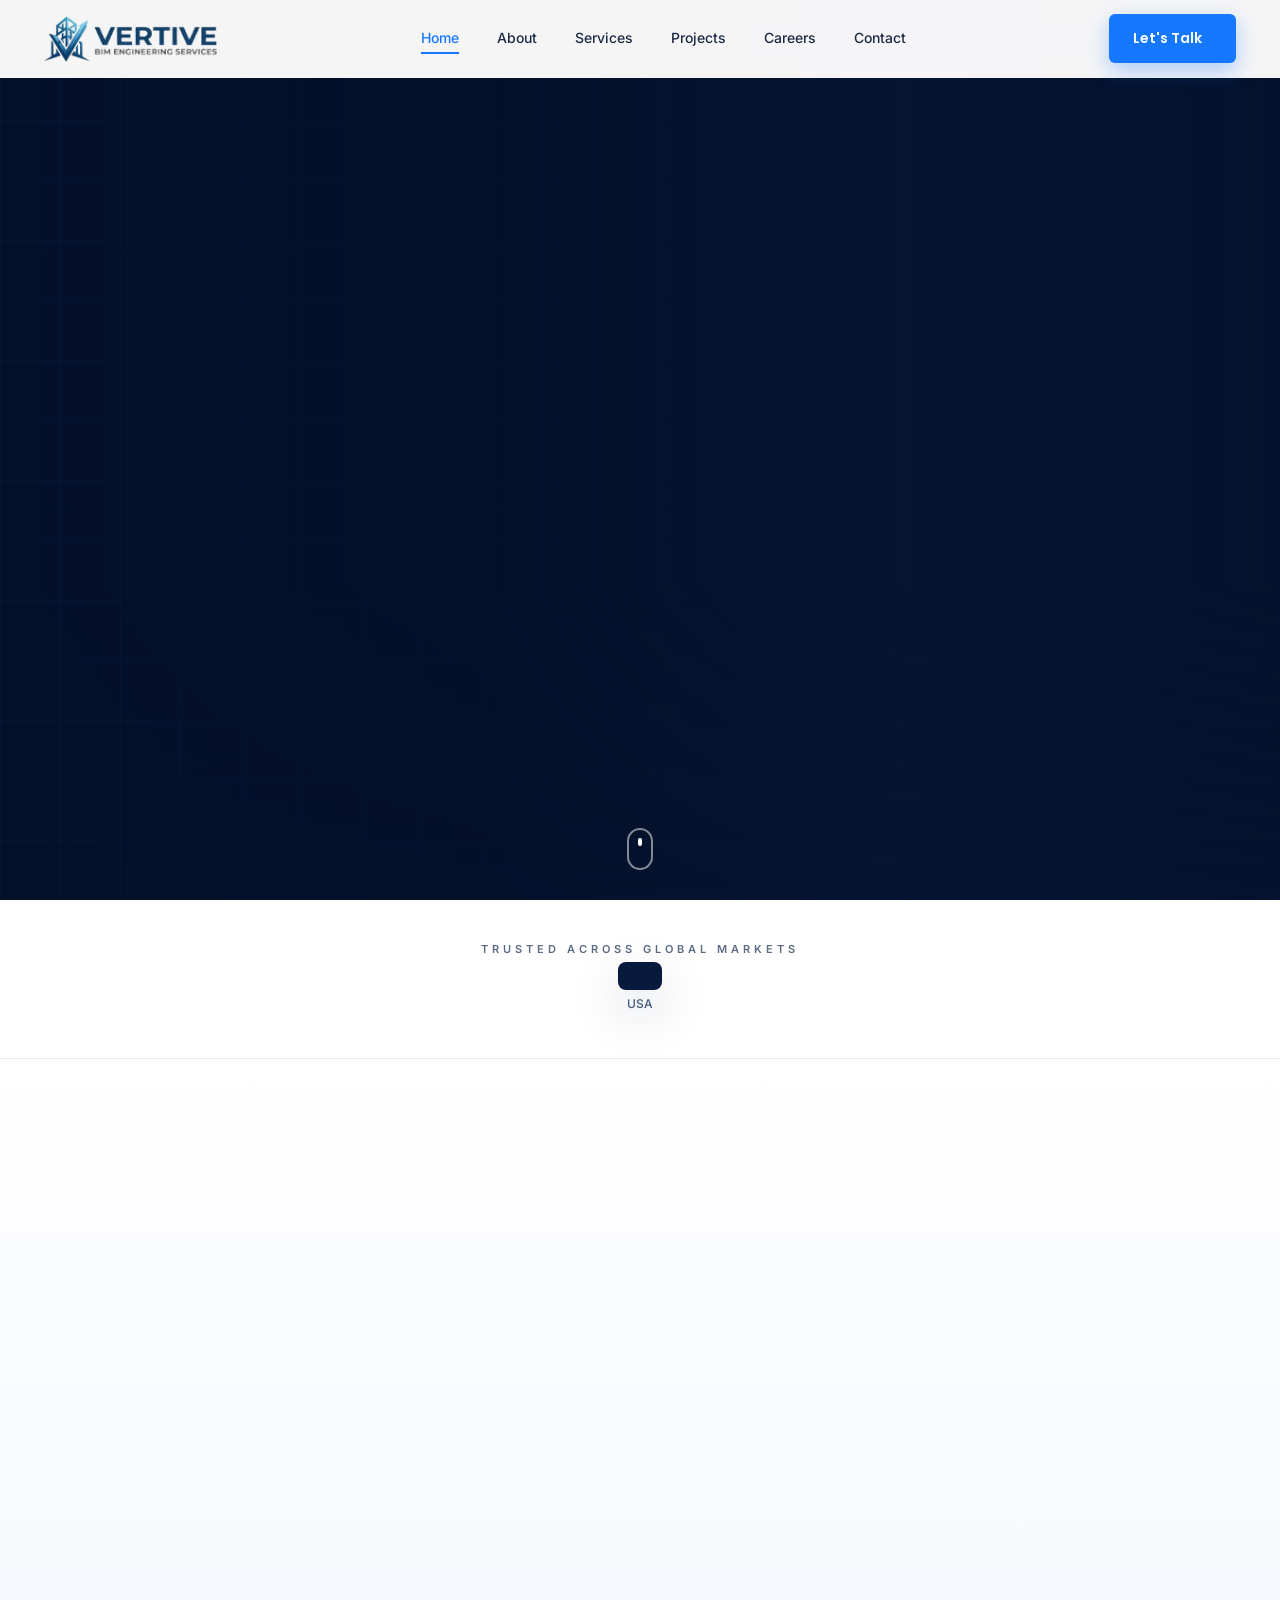
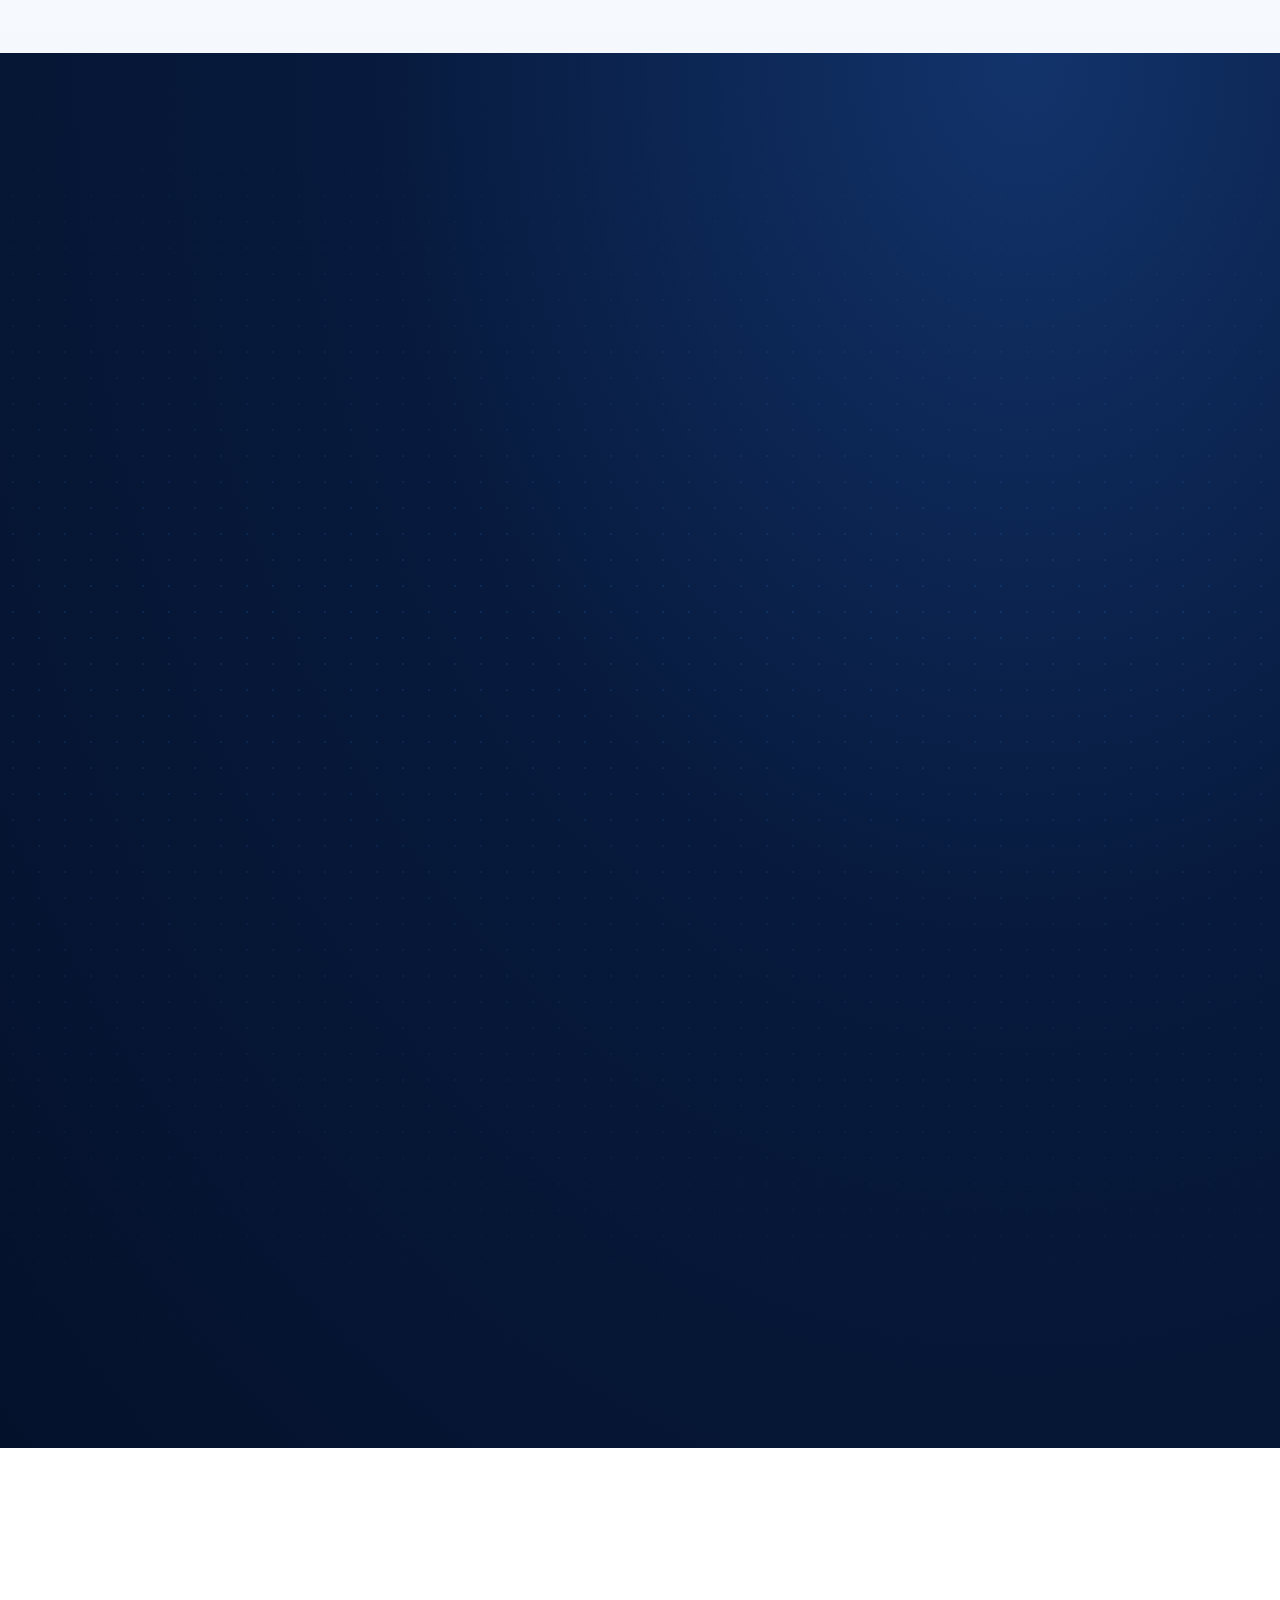
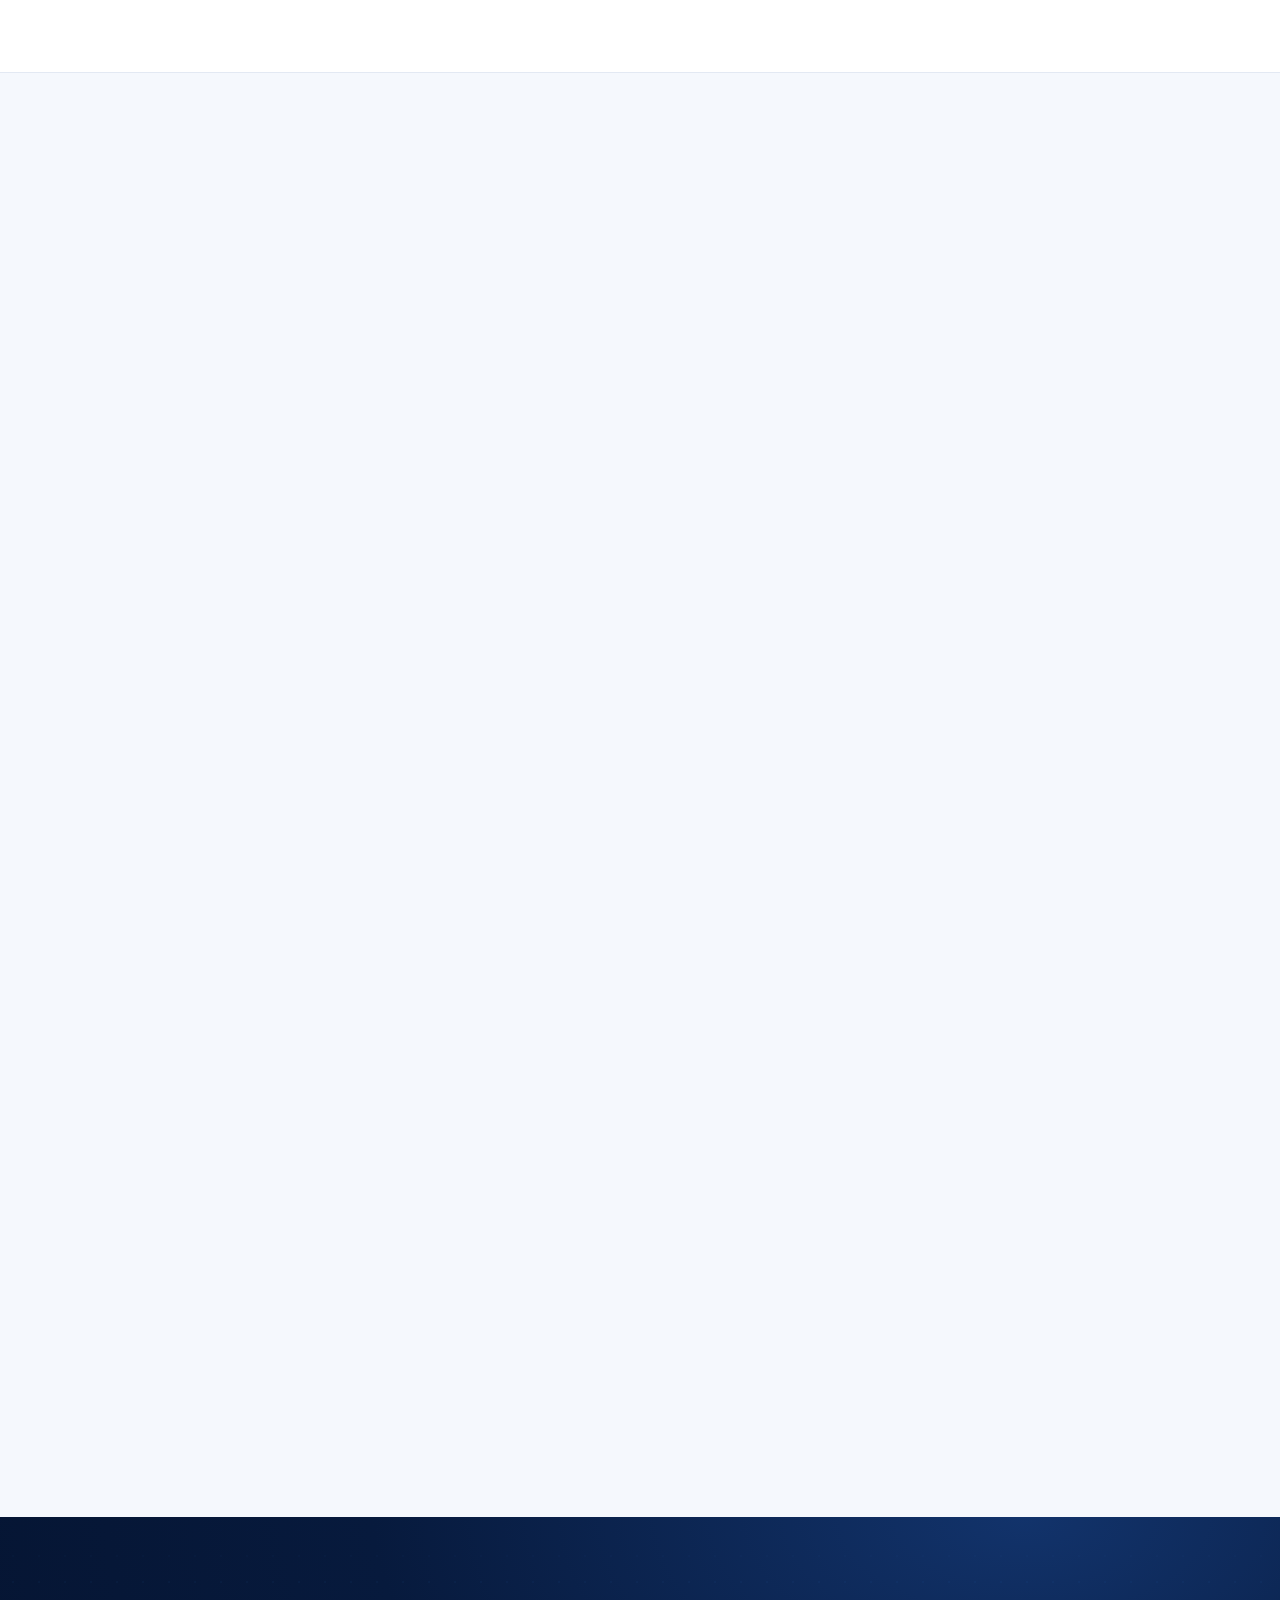
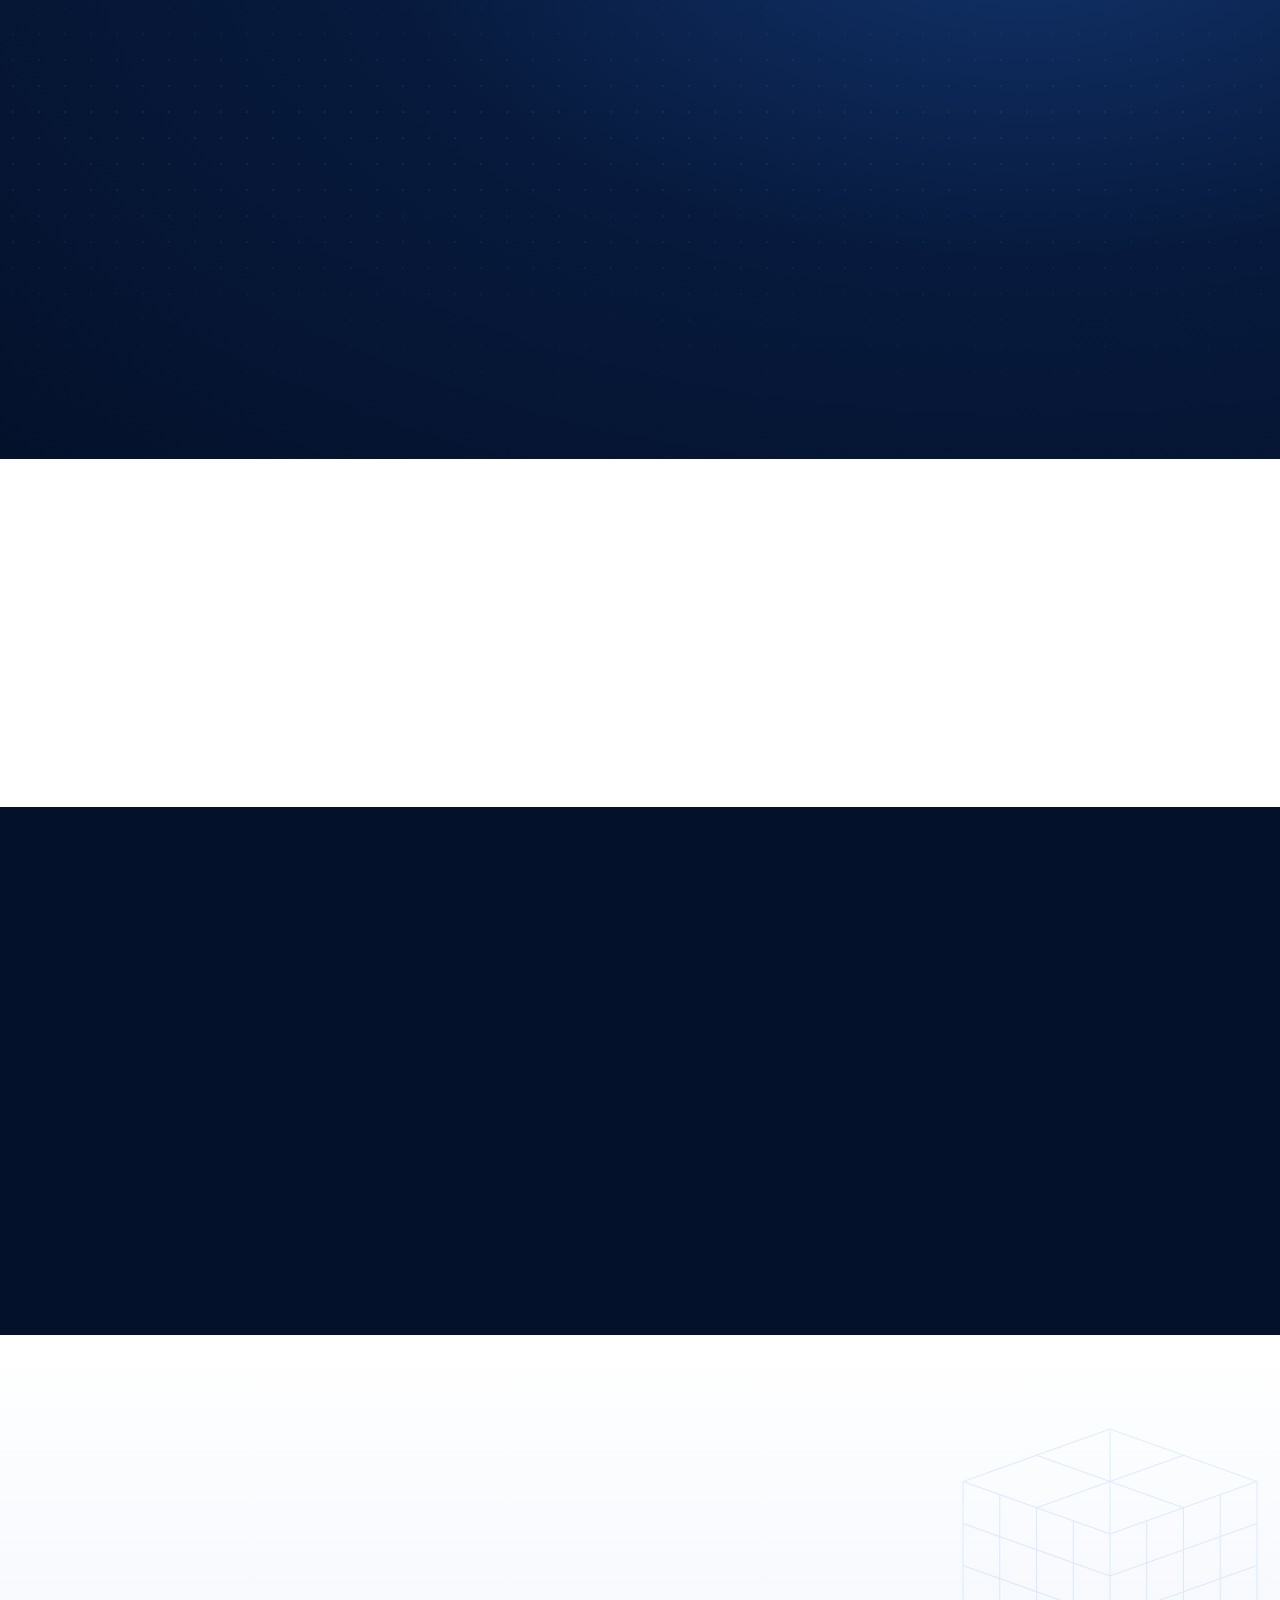
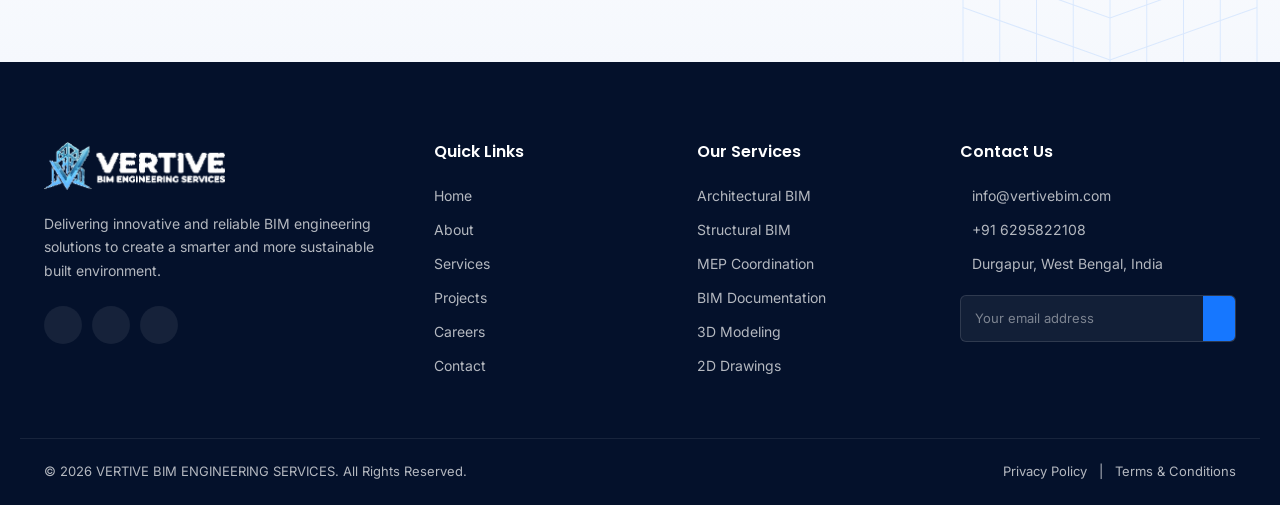
==== index.html @ 84da8fa1 "Initial commit: Vertive BIM Engineering Services website Co-Authored-By: Claude Opus 5.5 <noreply@an" ====
<!DOCTYPE html>
<html lang="en">
<head>
  <meta charset="UTF-8">
  <meta name="viewport" content="width=device-width, initial-scale=1.0">
  <title>VERTIVE BIM Engineering Services | BIM Engineering Solutions</title>
  <meta name="description" content="VERTIVE BIM Engineering Services delivers accurate, efficient and collaborative BIM services — Architectural, Structural, MEP coordination and BIM documentation.">
  <link rel="icon" type="image/png" href="assets/images/logo.png">

  <!-- Fonts -->
  <link rel="preconnect" href="https://fonts.googleapis.com">
  <link rel="preconnect" href="https://fonts.gstatic.com" crossorigin>
  <link href="https://fonts.googleapis.com/css2?family=Inter:wght@400;500;600&family=Poppins:wght@500;600;700;800&display=swap" rel="stylesheet">

  <!-- Libraries -->
  <link rel="stylesheet" href="https://cdn.jsdelivr.net/npm/remixicon@4.3.0/fonts/remixicon.css">
  <link rel="stylesheet" href="https://cdn.jsdelivr.net/npm/swiper@11.1.14/swiper-bundle.min.css">
  <link rel="stylesheet" href="https://cdn.jsdelivr.net/npm/aos@2.3.4/dist/aos.css">
  <link rel="stylesheet" href="https://cdn.jsdelivr.net/npm/glightbox@3.3.0/dist/css/glightbox.min.css">

  <link rel="stylesheet" href="assets/css/style.css">
</head>
<body>

  <!-- Preloader -->
  <div class="preloader" id="preloader">
    <img src="assets/images/logo.png" alt="VERTIVE">
    <span class="preloader-bar"></span>
  </div>

  <!-- ================= HEADER ================= -->
  <header class="header" id="header">
    <div class="container header-inner">
      <a href="#home" class="logo"><img src="assets/images/logo-horizontal.png" alt="VERTIVE BIM Engineering Services"></a>

      <nav class="nav" id="nav">
        <ul>
          <li><a href="#home" class="active">Home</a></li>
          <li><a href="about">About</a></li>
          <li><a href="#services">Services</a></li>
          <li><a href="#projects">Projects</a></li>
          <li><a href="careers">Careers</a></li>
          <li><a href="contact">Contact</a></li>
        </ul>
        <a href="#contact" class="btn btn-primary nav-cta-mobile">Let's Talk <i class="ri-arrow-right-line"></i></a>
      </nav>

      <a href="#contact" class="btn btn-primary header-cta">Let's Talk <i class="ri-arrow-right-line"></i></a>
      <button class="nav-toggle" id="navToggle" aria-label="Toggle menu"><span></span><span></span><span></span></button>
    </div>
  </header>

  <!-- ================= HERO ================= -->
  <section class="hero" id="home">
    <div class="hero-bg"></div>
    <div class="hero-grid"></div>
    <div class="container hero-inner">
      <div class="hero-content">
        <div class="hero-eyebrow" data-aos="fade-up">
          <span>Plan</span><span>Model</span><span>Coordinate</span><span>Deliver</span><i class="line"></i>
        </div>
        <h1 data-aos="fade-up" data-aos-delay="100">BIM Engineering <span class="text-accent">Solutions</span></h1>
        <p class="hero-text" data-aos="fade-up" data-aos-delay="200">
          Delivering accurate, efficient and collaborative BIM services
          for a <span class="typed" id="typed"></span>
        </p>
        <div class="hero-btns" data-aos="fade-up" data-aos-delay="300">
          <a href="#services" class="btn btn-primary">Explore Our Services <i class="ri-arrow-right-line"></i></a>
          <a href="#projects" class="btn btn-outline-light">View Projects <span class="play"><i class="ri-play-fill"></i></span></a>
        </div>
        <ul class="hero-features" data-aos="fade-up" data-aos-delay="400">
          <li><i class="ri-box-3-line"></i><span>High Accuracy<br>3D Models</span></li>
          <li><i class="ri-settings-5-line"></i><span>Better Project<br>Coordination</span></li>
          <li><i class="ri-timer-flash-line"></i><span>Faster &amp; Cost-Effective<br>Delivery</span></li>
        </ul>
      </div>
    </div>
    <a href="#markets" class="scroll-down" aria-label="Scroll down"><span></span></a>
  </section>

  <!-- ================= MARKETS ================= -->
  <section class="markets" id="markets">
    <div class="container">
      <p class="markets-title">Trusted Across Global Markets</p>
      <div class="swiper markets-swiper">
        <div class="swiper-wrapper">
          <div class="swiper-slide market"><i class="ri-government-line"></i><span>USA</span></div>
          <div class="swiper-slide market"><i class="ri-bank-line"></i><span>UK</span></div>
          <div class="swiper-slide market"><i class="ri-building-4-line"></i><span>UAE</span></div>
          <div class="swiper-slide market"><i class="ri-building-2-line"></i><span>Canada</span></div>
          <div class="swiper-slide market"><i class="ri-community-line"></i><span>Australia</span></div>
          <div class="swiper-slide market"><i class="ri-building-line"></i><span>Singapore</span></div>
          <div class="swiper-slide market"><i class="ri-ancient-pavilion-line"></i><span>India</span></div>
        </div>
      </div>
    </div>
  </section>

  <!-- ================= ABOUT ================= -->
  <section class="about section" id="about">
    <div class="container about-inner">
      <div class="about-content" data-aos="fade-right">
        <span class="eyebrow">About Vertive</span>
        <h2 class="section-title">Engineering Precision <span class="text-accent">Through BIM</span></h2>
        <p>
          VERTIVE BIM ENGINEERING SERVICES is a dedicated BIM and engineering solutions provider,
          delivering high-quality models, drawings and coordination support for architecture, structure
          and MEP disciplines. We combine technical expertise with modern BIM workflows to help clients
          build smarter and faster.
        </p>
        <a href="about" class="btn btn-primary">Learn More About Us <i class="ri-arrow-right-line"></i></a>
      </div>

      <div class="about-media" data-aos="fade-left">
        <div class="about-img">
          <img src="https://images.unsplash.com/photo-1487958449943-2429e8be8625?w=1200&q=80&auto=format&fit=crop" alt="Modern building designed with BIM" loading="lazy">
        </div>
        <div class="about-badge">
          <span class="badge-icon"><i class="ri-building-2-line"></i></span>
          <strong>Building Ideas<br>Into Reality</strong>
        </div>
        <ul class="about-tags">
          <li>People</li><li>Process</li><li>Technology</li><li>Better Projects</li>
        </ul>
      </div>
    </div>
  </section>

  <!-- ================= SERVICES ================= -->
  <section class="services section dark-section" id="services">
    <div class="container">
      <div class="section-head split">
        <div data-aos="fade-up">
          <span class="eyebrow light">Our Services</span>
          <h2 class="section-title light">Comprehensive BIM Solutions<br>for <span class="text-accent">Every Project Need</span></h2>
        </div>
        <div class="section-head-side" data-aos="fade-up" data-aos-delay="100">
          <p>From concept to construction, we provide end-to-end BIM services tailored to your project requirements.</p>
          <a href="#services" class="btn btn-primary btn-sm">View All Services <i class="ri-arrow-right-line"></i></a>
        </div>
      </div>

      <div class="swiper services-swiper" data-aos="fade-up" data-aos-delay="150">
        <div class="swiper-wrapper">
          <article class="swiper-slide service-card">
            <div class="service-img"><img src="https://images.unsplash.com/photo-1545324418-cc1a3fa10c00?w=700&q=80&auto=format&fit=crop" alt="Architectural BIM" loading="lazy"></div>
            <div class="service-body">
              <span class="service-icon"><i class="ri-building-4-line"></i></span>
              <h3>Architectural BIM</h3>
              <p>Detailed and coordinated architectural models for better design, visualization and execution.</p>
              <a href="#contact" class="service-link" aria-label="Architectural BIM"><i class="ri-arrow-right-line"></i></a>
            </div>
          </article>
          <article class="swiper-slide service-card">
            <div class="service-img"><img src="https://images.unsplash.com/photo-1508450859948-4e04fabaa4ea?w=700&q=80&auto=format&fit=crop" alt="Structural BIM" loading="lazy"></div>
            <div class="service-body">
              <span class="service-icon"><i class="ri-building-line"></i></span>
              <h3>Structural BIM</h3>
              <p>Accurate structural modelling and detailing to support safe, efficient and buildable structures.</p>
              <a href="#contact" class="service-link" aria-label="Structural BIM"><i class="ri-arrow-right-line"></i></a>
            </div>
          </article>
          <article class="swiper-slide service-card">
            <div class="service-img"><img src="https://images.unsplash.com/photo-1504307651254-35680f356dfd?w=700&q=80&auto=format&fit=crop" alt="MEP Coordination" loading="lazy"></div>
            <div class="service-body">
              <span class="service-icon"><i class="ri-git-merge-line"></i></span>
              <h3>MEP Coordination</h3>
              <p>Integrated modelling and clash-free coordination for mechanical, electrical and plumbing systems.</p>
              <a href="#contact" class="service-link" aria-label="MEP Coordination"><i class="ri-arrow-right-line"></i></a>
            </div>
          </article>
          <article class="swiper-slide service-card">
            <div class="service-img"><img src="https://images.unsplash.com/photo-1581092160562-40aa08e78837?w=700&q=80&auto=format&fit=crop" alt="BIM Documentation" loading="lazy"></div>
            <div class="service-body">
              <span class="service-icon"><i class="ri-file-list-3-line"></i></span>
              <h3>BIM Documentation</h3>
              <p>High-quality drawings, schedules and documentation to support construction and facility management.</p>
              <a href="#contact" class="service-link" aria-label="BIM Documentation"><i class="ri-arrow-right-line"></i></a>
            </div>
          </article>
          <article class="swiper-slide service-card">
            <div class="service-img"><img src="https://images.unsplash.com/photo-1493397212122-2b85dda8106b?w=700&q=80&auto=format&fit=crop" alt="3D Modeling" loading="lazy"></div>
            <div class="service-body">
              <span class="service-icon"><i class="ri-box-3-line"></i></span>
              <h3>3D Modeling</h3>
              <p>LOD 100–500 parametric models that bring design intent to life before construction begins.</p>
              <a href="#contact" class="service-link" aria-label="3D Modeling"><i class="ri-arrow-right-line"></i></a>
            </div>
          </article>
          <article class="swiper-slide service-card">
            <div class="service-img"><img src="https://images.unsplash.com/photo-1503387762-592deb58ef4e?w=700&q=80&auto=format&fit=crop" alt="2D Drawings" loading="lazy"></div>
            <div class="service-body">
              <span class="service-icon"><i class="ri-draft-line"></i></span>
              <h3>2D Drawings</h3>
              <p>Precise CAD drafting, shop drawings and as-built sets produced to international standards.</p>
              <a href="#contact" class="service-link" aria-label="2D Drawings"><i class="ri-arrow-right-line"></i></a>
            </div>
          </article>
        </div>
        <div class="slider-nav">
          <button class="slider-btn services-prev" aria-label="Previous"><i class="ri-arrow-left-line"></i></button>
          <div class="swiper-pagination services-pagination"></div>
          <button class="slider-btn services-next" aria-label="Next"><i class="ri-arrow-right-line"></i></button>
        </div>
      </div>
    </div>
  </section>

  <!-- ================= STATS ================= -->
  <section class="stats">
    <div class="container stats-grid">
      <div class="stat" data-aos="zoom-in"><h3><span class="counter" data-target="100">0</span>+</h3><p>Projects Delivered</p></div>
      <div class="stat" data-aos="zoom-in" data-aos-delay="100"><h3><span class="counter" data-target="50">0</span>+</h3><p>Happy Clients</p></div>
      <div class="stat" data-aos="zoom-in" data-aos-delay="200"><h3><span class="counter" data-target="3">0</span>+</h3><p>Countries Served</p></div>
      <div class="stat" data-aos="zoom-in" data-aos-delay="300"><h3><span class="counter" data-target="99">0</span>%</h3><p>Accuracy Focus</p></div>
    </div>
  </section>

  <!-- ================= PROJECTS ================= -->
  <section class="projects section" id="projects">
    <div class="container">
      <div class="section-head split">
        <div data-aos="fade-up">
          <span class="eyebrow">Featured Projects</span>
          <h2 class="section-title">Our Recent <span class="text-accent">Work</span></h2>
        </div>
        <div class="section-head-side right" data-aos="fade-up" data-aos-delay="100">
          <div class="filter" id="projectFilter">
            <button class="active" data-filter="all">All</button>
            <button data-filter="arch">Architectural</button>
            <button data-filter="struct">Structural</button>
            <button data-filter="mep">MEP</button>
          </div>
          <a href="#projects" class="btn btn-outline btn-sm">View All Projects <i class="ri-arrow-right-line"></i></a>
        </div>
      </div>

      <div class="swiper projects-swiper" data-aos="fade-up" data-aos-delay="150">
        <div class="swiper-wrapper">
          <div class="swiper-slide project-card" data-cat="arch">
            <a href="https://images.unsplash.com/photo-1582407947304-fd86f028f716?w=1600&q=80&auto=format" class="glightbox" data-gallery="projects" data-title="Commercial Building" data-description="Architectural BIM">
              <img src="https://images.unsplash.com/photo-1582407947304-fd86f028f716?w=700&q=80&auto=format&fit=crop" alt="Commercial Building" loading="lazy">
              <div class="project-info"><div><h4>Commercial Building</h4><span>Architectural BIM</span></div><i class="ri-arrow-right-line"></i></div>
            </a>
          </div>
          <div class="swiper-slide project-card" data-cat="struct">
            <a href="https://images.unsplash.com/photo-1479839672679-a46483c0e7c8?w=1600&q=80&auto=format" class="glightbox" data-gallery="projects" data-title="Residential Tower" data-description="Structural BIM">
              <img src="https://images.unsplash.com/photo-1479839672679-a46483c0e7c8?w=700&q=80&auto=format&fit=crop" alt="Residential Tower" loading="lazy">
              <div class="project-info"><div><h4>Residential Tower</h4><span>Structural BIM</span></div><i class="ri-arrow-right-line"></i></div>
            </a>
          </div>
          <div class="swiper-slide project-card" data-cat="mep">
            <a href="https://images.unsplash.com/photo-1565008447742-97f6f38c985c?w=1600&q=80&auto=format" class="glightbox" data-gallery="projects" data-title="Industrial Facility" data-description="MEP Coordination">
              <img src="https://images.unsplash.com/photo-1565008447742-97f6f38c985c?w=700&q=80&auto=format&fit=crop" alt="Industrial Facility" loading="lazy">
              <div class="project-info"><div><h4>Industrial Facility</h4><span>MEP Coordination</span></div><i class="ri-arrow-right-line"></i></div>
            </a>
          </div>
          <div class="swiper-slide project-card" data-cat="arch">
            <a href="https://images.unsplash.com/photo-1460472178825-e5240623afd5?w=1600&q=80&auto=format" class="glightbox" data-gallery="projects" data-title="Mixed-Use Development" data-description="BIM Documentation">
              <img src="https://images.unsplash.com/photo-1460472178825-e5240623afd5?w=700&q=80&auto=format&fit=crop" alt="Mixed-Use Development" loading="lazy">
              <div class="project-info"><div><h4>Mixed-Use Development</h4><span>BIM Documentation</span></div><i class="ri-arrow-right-line"></i></div>
            </a>
          </div>
          <div class="swiper-slide project-card" data-cat="struct">
            <a href="https://images.unsplash.com/photo-1448630360428-65456885c650?w=1600&q=80&auto=format" class="glightbox" data-gallery="projects" data-title="Corporate Office" data-description="Structural BIM">
              <img src="https://images.unsplash.com/photo-1448630360428-65456885c650?w=700&q=80&auto=format&fit=crop" alt="Corporate Office" loading="lazy">
              <div class="project-info"><div><h4>Corporate Office</h4><span>Structural BIM</span></div><i class="ri-arrow-right-line"></i></div>
            </a>
          </div>
          <div class="swiper-slide project-card" data-cat="mep">
            <a href="https://images.unsplash.com/photo-1600585154340-be6161a56a0c?w=1600&q=80&auto=format" class="glightbox" data-gallery="projects" data-title="Luxury Villa" data-description="MEP Coordination">
              <img src="https://images.unsplash.com/photo-1600585154340-be6161a56a0c?w=700&q=80&auto=format&fit=crop" alt="Luxury Villa" loading="lazy">
              <div class="project-info"><div><h4>Luxury Villa</h4><span>MEP Coordination</span></div><i class="ri-arrow-right-line"></i></div>
            </a>
          </div>
        </div>
        <div class="slider-nav dark">
          <button class="slider-btn projects-prev" aria-label="Previous"><i class="ri-arrow-left-line"></i></button>
          <div class="swiper-pagination projects-pagination"></div>
          <button class="slider-btn projects-next" aria-label="Next"><i class="ri-arrow-right-line"></i></button>
        </div>
      </div>
    </div>
  </section>

  <!-- ================= PROCESS ================= -->
  <section class="process section dark-section">
    <div class="process-bg"></div>
    <div class="container">
      <div class="section-head split">
        <div data-aos="fade-up">
          <span class="eyebrow light">Our Process</span>
          <h2 class="section-title light">A Streamlined Approach<br>for <span class="text-accent">Better Results</span></h2>
        </div>
        <div class="section-head-side" data-aos="fade-up" data-aos-delay="100">
          <p>We follow a structured BIM workflow to ensure quality, accuracy and on-time delivery.</p>
        </div>
      </div>

      <div class="process-steps">
        <div class="step" data-aos="fade-up" data-aos-delay="0">
          <div class="step-icon"><i class="ri-file-search-line"></i></div>
          <span class="step-no">01</span>
          <h4>Understand<br>Project Requirements</h4>
        </div>
        <div class="step" data-aos="fade-up" data-aos-delay="100">
          <div class="step-icon"><i class="ri-route-line"></i></div>
          <span class="step-no">02</span>
          <h4>Plan &amp; Define<br>BIM Strategy</h4>
        </div>
        <div class="step" data-aos="fade-up" data-aos-delay="200">
          <div class="step-icon"><i class="ri-stack-line"></i></div>
          <span class="step-no">03</span>
          <h4>Model &amp; Coordinate<br>Across Disciplines</h4>
        </div>
        <div class="step" data-aos="fade-up" data-aos-delay="300">
          <div class="step-icon"><i class="ri-shield-check-line"></i></div>
          <span class="step-no">04</span>
          <h4>Quality Check<br>&amp; Revisions</h4>
        </div>
        <div class="step" data-aos="fade-up" data-aos-delay="400">
          <div class="step-icon"><i class="ri-send-plane-line"></i></div>
          <span class="step-no">05</span>
          <h4>Deliver<br>Final Outputs</h4>
        </div>
      </div>
    </div>
  </section>

  <!-- ================= WHY US ================= -->
  <section class="why section">
    <div class="container why-inner">
      <div data-aos="fade-right">
        <span class="eyebrow">Why Choose Vertive</span>
        <h2 class="section-title">Your BIM Partner<br>for Long-Term <span class="text-accent">Success</span></h2>
      </div>
      <div class="why-grid">
        <div class="why-item" data-aos="fade-up"><span class="why-icon"><i class="ri-team-line"></i></span><h4>Skilled<br>BIM Professionals</h4></div>
        <div class="why-item" data-aos="fade-up" data-aos-delay="100"><span class="why-icon"><i class="ri-global-line"></i></span><h4>Global Project<br>Experience</h4></div>
        <div class="why-item" data-aos="fade-up" data-aos-delay="200"><span class="why-icon"><i class="ri-cpu-line"></i></span><h4>Technology<br>Driven Workflows</h4></div>
        <div class="why-item" data-aos="fade-up" data-aos-delay="300"><span class="why-icon"><i class="ri-medal-line"></i></span><h4>Commitment<br>to Quality</h4></div>
      </div>
    </div>
  </section>

  <!-- ================= CAREERS ================= -->
  <section class="careers" id="careers">
    <div class="careers-bg"></div>
    <div class="container careers-inner">
      <div class="careers-content" data-aos="fade-right">
        <span class="eyebrow light">Careers</span>
        <h2 class="section-title light">Grow Your Career<br>With Us</h2>
        <p>Be a part of a team that values innovation, collaboration and continuous learning. Explore exciting opportunities and build your future with VERTIVE.</p>
        <a href="careers#openings" class="btn btn-primary">View Current Openings <i class="ri-arrow-right-line"></i></a>
      </div>
      <div class="careers-card" data-aos="fade-left" data-aos-delay="150">
        <span class="badge-icon"><i class="ri-building-2-line"></i></span>
        <div><strong>Build Your Future</strong><span>With a Team That Builds Better Projects</span></div>
      </div>
    </div>
  </section>

  <!-- ================= CTA / CONTACT ================= -->
  <section class="cta section" id="contact">
    <div class="container cta-inner">
      <div data-aos="fade-right">
        <span class="eyebrow">Let's Work Together</span>
        <h2 class="section-title">Ready to Bring Your<br><span class="text-accent">Project to Life?</span></h2>
      </div>
      <div class="cta-side" data-aos="fade-left">
        <p>Partner with VERTIVE BIM ENGINEERING SERVICES for reliable and high-quality BIM solutions tailored to your goals.</p>
        <button class="btn btn-primary" data-open-modal="contactModal">Get in Touch <i class="ri-arrow-right-line"></i></button>
      </div>
    </div>
    <svg class="cta-wire" viewBox="0 0 400 300" fill="none" aria-hidden="true">
      <g stroke="currentColor" stroke-width="1">
        <path d="M60 280 L60 90 L200 40 L340 90 L340 280 Z"/>
        <path d="M60 90 L200 140 L340 90 M200 140 L200 280"/>
        <path d="M60 130 L200 180 L340 130 M60 170 L200 220 L340 170 M60 210 L200 260 L340 210"/>
        <path d="M95 102 L95 292 M130 115 L130 300 M165 127 L165 300 M235 127 L235 300 M270 115 L270 300 M305 102 L305 292"/>
        <path d="M200 40 L200 140 M130 65 L270 115 M270 65 L130 115"/>
      </g>
    </svg>
  </section>

  <!-- ================= FOOTER ================= -->
  <footer class="footer">
    <div class="container footer-grid">
      <div class="footer-brand">
        <a href="#home" class="footer-logo"><img src="assets/images/logo-horizontal-white.png" alt="VERTIVE"></a>
        <p>Delivering innovative and reliable BIM engineering solutions to create a smarter and more sustainable built environment.</p>
        <div class="socials">
          <a href="#" aria-label="LinkedIn"><i class="ri-linkedin-fill"></i></a>
          <a href="#" aria-label="Instagram"><i class="ri-instagram-line"></i></a>
          <a href="#" aria-label="YouTube"><i class="ri-youtube-fill"></i></a>
        </div>
      </div>
      <div>
        <h5>Quick Links</h5>
        <ul>
          <li><a href="#home">Home</a></li><li><a href="about">About</a></li><li><a href="#services">Services</a></li>
          <li><a href="#projects">Projects</a></li><li><a href="careers">Careers</a></li><li><a href="contact">Contact</a></li>
        </ul>
      </div>
      <div>
        <h5>Our Services</h5>
        <ul>
          <li><a href="#services">Architectural BIM</a></li><li><a href="#services">Structural BIM</a></li><li><a href="#services">MEP Coordination</a></li>
          <li><a href="#services">BIM Documentation</a></li><li><a href="#services">3D Modeling</a></li><li><a href="#services">2D Drawings</a></li>
        </ul>
      </div>
      <div>
        <h5>Contact Us</h5>
        <ul class="contact-list">
          <li><i class="ri-mail-line"></i><a href="mailto:info@vertivebim.com">info@vertivebim.com</a></li>
          <li><i class="ri-phone-line"></i><a href="tel:+916295822108">+91 6295822108</a></li>
          <li><i class="ri-map-pin-line"></i><span>Durgapur, West Bengal, India</span></li>
        </ul>
        <form class="newsletter" id="newsletterForm" novalidate>
          <input type="email" name="email" placeholder="Your email address" required>
          <button type="submit" aria-label="Subscribe"><i class="ri-send-plane-fill"></i></button>
        </form>
      </div>
    </div>
    <div class="container footer-bottom">
      <p>&copy; <span id="year">2026</span> VERTIVE BIM ENGINEERING SERVICES. All Rights Reserved.</p>
      <div><a href="#">Privacy Policy</a><span>|</span><a href="#">Terms &amp; Conditions</a></div>
    </div>
  </footer>

  <!-- ================= CONTACT MODAL ================= -->
  <div class="modal" id="contactModal" aria-hidden="true">
    <div class="modal-overlay" data-close-modal></div>
    <div class="modal-box" role="dialog" aria-modal="true" aria-labelledby="modalTitle">
      <button class="modal-close" data-close-modal aria-label="Close"><i class="ri-close-line"></i></button>
      <span class="eyebrow">Get in Touch</span>
      <h3 id="modalTitle">Tell Us About Your Project</h3>
      <!-- action points to the future PHP endpoint; JS submits it via AJAX -->
      <form id="contactForm" action="php/contact.php" method="POST" novalidate>
        <div class="form-row">
          <div class="field"><input type="text" name="name" id="cf-name" placeholder=" " required><label for="cf-name">Full Name *</label></div>
          <div class="field"><input type="email" name="email" id="cf-email" placeholder=" " required><label for="cf-email">Email Address *</label></div>
        </div>
        <div class="form-row">
          <div class="field"><input type="tel" name="phone" id="cf-phone" placeholder=" "><label for="cf-phone">Phone</label></div>
          <div class="field">
            <select name="service" id="cf-service" required>
              <option value="" selected disabled hidden></option>
              <option>Architectural BIM</option><option>Structural BIM</option><option>MEP Coordination</option>
              <option>BIM Documentation</option><option>3D Modeling</option><option>2D Drawings</option>
            </select>
            <label for="cf-service">Service *</label>
          </div>
        </div>
        <div class="field"><textarea name="message" id="cf-message" rows="4" placeholder=" " required></textarea><label for="cf-message">Project Details *</label></div>
        <button type="submit" class="btn btn-primary btn-block"><span class="btn-text">Send Message</span> <i class="ri-send-plane-line"></i></button>
        <p class="form-status" id="formStatus" role="status"></p>
      </form>
    </div>
  </div>

  <!-- Back to top -->
  <button class="back-top" id="backTop" aria-label="Back to top"><i class="ri-arrow-up-line"></i></button>

  <!-- Toast -->
  <div class="toast" id="toast"></div>

  <!-- Scripts -->
  <script src="https://cdn.jsdelivr.net/npm/swiper@11.1.14/swiper-bundle.min.js"></script>
  <script src="https://cdn.jsdelivr.net/npm/aos@2.3.4/dist/aos.js"></script>
  <script src="https://cdn.jsdelivr.net/npm/countup.js@2.8.0/dist/countUp.umd.js"></script>
  <script src="https://cdn.jsdelivr.net/npm/typed.js@2.1.0/dist/typed.umd.js"></script>
  <script src="https://cdn.jsdelivr.net/npm/glightbox@3.3.0/dist/js/glightbox.min.js"></script>
  <script src="assets/js/main.js"></script>
</body>
</html>
---- assets/css/style.css ----
/* =========================================================
   VERTIVE BIM Engineering Services — Main Stylesheet
   ========================================================= */

:root {
  --navy-900: #04112b;
  --navy-800: #071a3d;
  --navy-700: #0b2552;
  --navy-600: #12336b;
  --blue: #1677ff;
  --blue-600: #0d63e0;
  --blue-light: #3d9bff;
  --sky: #e9f2ff;
  --text: #1d2a44;
  --muted: #5d6b85;
  --line: #e3e9f3;
  --bg: #ffffff;
  --bg-soft: #f5f8fd;
  --white: #ffffff;

  --font-head: 'Poppins', sans-serif;
  --font-body: 'Inter', sans-serif;

  --radius: 10px;
  --radius-sm: 6px;
  --shadow: 0 10px 30px rgba(7, 26, 61, .08);
  --shadow-lg: 0 20px 50px rgba(7, 26, 61, .18);
  --ease: cubic-bezier(.22, .61, .36, 1);
  --header-h: 78px;
}

*, *::before, *::after { box-sizing: border-box; margin: 0; padding: 0; }
html { scroll-behavior: smooth; scroll-padding-top: var(--header-h); }
body {
  font-family: var(--font-body);
  color: var(--text);
  background: var(--bg);
  font-size: 15px;
  line-height: 1.65;
  overflow-x: hidden;
  -webkit-font-smoothing: antialiased;
}
body.no-scroll { overflow: hidden; }
img { display: block; max-width: 100%; }
a { color: inherit; text-decoration: none; }
ul { list-style: none; }
button { font: inherit; cursor: pointer; border: 0; background: none; color: inherit; }

.container { width: 100%; max-width: 1240px; margin: 0 auto; padding: 0 24px; }
.section { padding: 100px 0; position: relative; }
.text-accent { color: var(--blue); }
.dark-section .text-accent, .hero .text-accent { color: var(--blue-light); }

/* ---------- Typography ---------- */
h1, h2, h3, h4, h5 { font-family: var(--font-head); line-height: 1.2; color: var(--navy-800); }
.section-title { font-size: clamp(28px, 3.4vw, 42px); font-weight: 700; margin-bottom: 18px; letter-spacing: -.5px; }
.section-title.light { color: var(--white); }

.eyebrow {
  display: inline-flex; align-items: center; gap: 14px;
  font-size: 11px; font-weight: 600; letter-spacing: 3px; text-transform: uppercase;
  color: var(--muted); margin-bottom: 14px;
}
.eyebrow::after { content: ""; width: 46px; height: 1px; background: var(--blue); }
.eyebrow.light { color: rgba(255,255,255,.75); }

/* ---------- Buttons ---------- */
.btn {
  display: inline-flex; align-items: center; justify-content: center; gap: 10px;
  padding: 13px 24px; border-radius: var(--radius-sm);
  font-family: var(--font-head); font-size: 14px; font-weight: 600;
  transition: all .35s var(--ease); white-space: nowrap; position: relative; overflow: hidden;
}
.btn i { transition: transform .35s var(--ease); font-size: 16px; }
.btn:hover i { transform: translateX(4px); }
.btn-primary { background: var(--blue); color: var(--white); box-shadow: 0 8px 22px rgba(22,119,255,.32); }
.btn-primary:hover { background: var(--blue-600); box-shadow: 0 12px 28px rgba(22,119,255,.45); transform: translateY(-2px); }
.btn-outline { border: 1.5px solid var(--blue); color: var(--blue); }
.btn-outline:hover { background: var(--blue); color: var(--white); }
.btn-outline-light { border: 1.5px solid rgba(255,255,255,.55); color: var(--white); padding: 10px 12px 10px 24px; }
.btn-outline-light:hover { background: rgba(255,255,255,.1); border-color: var(--white); }
.btn-outline-light .play {
  width: 30px; height: 30px; border-radius: 50%; border: 1.5px solid currentColor;
  display: grid; place-items: center;
}
.btn-outline-light:hover i { transform: none; }
.btn-sm { padding: 10px 18px; font-size: 13px; }
.btn-block { width: 100%; }

/* ---------- Preloader ---------- */
.preloader {
  position: fixed; inset: 0; z-index: 9999; background: var(--white);
  display: flex; flex-direction: column; align-items: center; justify-content: center; gap: 22px;
  transition: opacity .6s var(--ease), visibility .6s;
}
.preloader img { width: 120px; animation: pulse 1.6s ease-in-out infinite; }
.preloader-bar { width: 140px; height: 3px; background: var(--line); border-radius: 3px; overflow: hidden; position: relative; }
.preloader-bar::after { content: ""; position: absolute; inset: 0; width: 40%; background: var(--blue); animation: load 1.1s ease-in-out infinite; }
.preloader.hide { opacity: 0; visibility: hidden; }
@keyframes pulse { 50% { transform: scale(.94); opacity: .8; } }
@keyframes load { from { transform: translateX(-100%); } to { transform: translateX(260%); } }

/* ---------- Header ---------- */
.header {
  position: fixed; top: 0; left: 0; right: 0; z-index: 1000; height: var(--header-h);
  background: rgba(255,255,255,.96); backdrop-filter: blur(10px);
  border-bottom: 1px solid transparent; transition: all .35s var(--ease);
}
.header.scrolled { box-shadow: 0 6px 24px rgba(7,26,61,.08); border-color: var(--line); --header-h: 68px; height: 68px; }
.header-inner { height: 100%; display: flex; align-items: center; justify-content: space-between; gap: 30px; }
.logo img { height: 46px; width: auto; transition: height .35s var(--ease); }
.header.scrolled .logo img { height: 40px; }

.nav ul { display: flex; gap: 38px; }
.nav a:not(.btn) {
  font-size: 14px; font-weight: 500; color: var(--text); position: relative; padding: 6px 0; transition: color .3s;
}
.nav a:not(.btn)::after {
  content: ""; position: absolute; left: 0; bottom: -2px; height: 2px; width: 100%;
  background: var(--blue); transform: scaleX(0); transform-origin: right; transition: transform .35s var(--ease);
}
.nav a:not(.btn):hover, .nav a.active { color: var(--blue); }
.nav a:not(.btn):hover::after, .nav a.active::after { transform: scaleX(1); transform-origin: left; }
.nav-cta-mobile { display: none; }

.nav-toggle { display: none; width: 42px; height: 42px; border-radius: 8px; background: var(--sky); flex-direction: column; justify-content: center; align-items: center; gap: 5px; }
.nav-toggle span { width: 20px; height: 2px; background: var(--navy-800); border-radius: 2px; transition: .35s var(--ease); }
.nav-toggle.open span:nth-child(1) { transform: translateY(7px) rotate(45deg); }
.nav-toggle.open span:nth-child(2) { opacity: 0; }
.nav-toggle.open span:nth-child(3) { transform: translateY(-7px) rotate(-45deg); }

/* ---------- Hero ---------- */
.hero {
  position: relative; min-height: 100vh; padding: calc(var(--header-h) + 60px) 0 90px;
  display: flex; align-items: center; overflow: hidden; color: var(--white); background: var(--navy-900);
}
.hero-bg {
  position: absolute; inset: 0;
  background:
    linear-gradient(90deg, rgba(4,17,43,.97) 0%, rgba(4,17,43,.85) 38%, rgba(7,26,61,.35) 70%, rgba(7,26,61,.15) 100%),
    linear-gradient(0deg, rgba(4,17,43,.8) 0%, transparent 35%),
    url("https://images.unsplash.com/photo-1486406146926-c627a92ad1ab?w=2000&q=80&auto=format&fit=crop") center right / cover no-repeat;
  transform: scale(1.08); animation: heroZoom 18s ease-out forwards;
}
@keyframes heroZoom { to { transform: scale(1); } }
.hero-grid {
  position: absolute; inset: 0; pointer-events: none; opacity: .35;
  background-image: linear-gradient(rgba(61,155,255,.12) 1px, transparent 1px), linear-gradient(90deg, rgba(61,155,255,.12) 1px, transparent 1px);
  background-size: 60px 60px;
  mask-image: linear-gradient(90deg, #000 0%, transparent 60%);
  -webkit-mask-image: linear-gradient(90deg, #000 0%, transparent 60%);
}
.hero-inner { position: relative; z-index: 2; }
.hero-content { max-width: 640px; }
.hero-eyebrow { display: flex; align-items: center; gap: 28px; font-size: 12px; letter-spacing: 5px; text-transform: uppercase; color: rgba(255,255,255,.7); margin-bottom: 22px; }
.hero-eyebrow .line { flex: 0 0 60px; height: 1px; background: var(--blue-light); }
.hero h1 { font-size: clamp(38px, 5.6vw, 70px); font-weight: 800; color: var(--white); text-transform: uppercase; letter-spacing: -1px; line-height: 1.05; margin-bottom: 24px; }
.hero h1 .text-accent { display: block; }
.hero-text { font-size: 17px; color: rgba(255,255,255,.85); max-width: 520px; margin-bottom: 36px; min-height: 56px; }
.typed { color: var(--white); font-weight: 600; }
.typed-cursor { color: var(--blue-light); }
.hero-btns { display: flex; flex-wrap: wrap; gap: 16px; margin-bottom: 56px; }
.hero-features { display: flex; flex-wrap: wrap; gap: 36px; }
.hero-features li { display: flex; align-items: center; gap: 12px; font-size: 13px; line-height: 1.4; color: rgba(255,255,255,.85); }
.hero-features i {
  width: 44px; height: 44px; display: grid; place-items: center; font-size: 22px; color: var(--white);
  border: 1px solid rgba(255,255,255,.3); border-radius: 50%; background: rgba(255,255,255,.05);
}
.scroll-down { position: absolute; bottom: 30px; left: 50%; transform: translateX(-50%); z-index: 2; width: 26px; height: 42px; border: 2px solid rgba(255,255,255,.5); border-radius: 20px; }
.scroll-down span { position: absolute; left: 50%; top: 8px; width: 4px; height: 8px; margin-left: -2px; background: var(--white); border-radius: 2px; animation: scrollDot 1.8s infinite; }
@keyframes scrollDot { 0% { opacity: 1; transform: translateY(0); } 100% { opacity: 0; transform: translateY(14px); } }

/* ---------- Markets ---------- */
.markets { padding: 40px 0 44px; border-bottom: 1px solid var(--line); background: var(--white); }
.markets-title { text-align: center; font-size: 11px; font-weight: 600; letter-spacing: 4px; text-transform: uppercase; color: var(--muted); margin-bottom: 28px; }
.markets-swiper .swiper-wrapper { transition-timing-function: linear !important; }
.market { display: flex; flex-direction: column; align-items: center; gap: 8px; color: var(--navy-700); opacity: .75; transition: opacity .3s, color .3s; }
.market:hover { opacity: 1; color: var(--blue); }
.market i { font-size: 36px; line-height: 1; }
.market span { font-size: 12px; font-weight: 500; }

/* ---------- About ---------- */
.about { background: linear-gradient(180deg, var(--white) 0%, var(--bg-soft) 100%); overflow: hidden; }
.about-inner { display: grid; grid-template-columns: 1fr 1.05fr; gap: 70px; align-items: center; }
.about-content p { color: var(--muted); margin-bottom: 32px; max-width: 520px; }
.about-media { position: relative; padding-left: 40px; }
.about-img { border-radius: var(--radius); overflow: hidden; box-shadow: var(--shadow-lg); aspect-ratio: 16 / 10.5; }
.about-img img { width: 100%; height: 100%; object-fit: cover; transition: transform 1.2s var(--ease); }
.about-media:hover .about-img img { transform: scale(1.05); }
.about-badge {
  position: absolute; left: 0; bottom: 70px; display: flex; align-items: center; gap: 14px;
  background: var(--white); padding: 18px 26px 18px 18px; border-radius: var(--radius); box-shadow: var(--shadow-lg);
  animation: floatY 5s ease-in-out infinite;
}
.about-badge strong { font-family: var(--font-head); font-size: 14px; color: var(--navy-800); line-height: 1.35; }
.badge-icon { width: 46px; height: 46px; border-radius: 50%; background: var(--navy-700); color: var(--white); display: grid; place-items: center; font-size: 22px; flex-shrink: 0; }
.about-tags { display: flex; flex-wrap: wrap; gap: 0; margin-top: 22px; font-size: 13px; color: var(--muted); }
.about-tags li { padding: 0 16px; border-left: 1px solid var(--line); }
.about-tags li:first-child { padding-left: 0; border: 0; }
@keyframes floatY { 50% { transform: translateY(-10px); } }

/* ---------- Dark sections ---------- */
.dark-section { background: radial-gradient(ellipse at 80% 0%, var(--navy-600) 0%, var(--navy-800) 45%, var(--navy-900) 100%); color: rgba(255,255,255,.8); overflow: hidden; }
.dark-section::before {
  content: ""; position: absolute; inset: 0; pointer-events: none; opacity: .5;
  background-image: radial-gradient(rgba(61,155,255,.25) 1px, transparent 1px); background-size: 26px 26px;
  mask-image: linear-gradient(180deg, transparent, #000 40%, transparent);
  -webkit-mask-image: linear-gradient(180deg, transparent, #000 40%, transparent);
}
.dark-section .container { position: relative; z-index: 1; }

.section-head { margin-bottom: 50px; }
.section-head.split { display: flex; justify-content: space-between; align-items: flex-end; gap: 40px; flex-wrap: wrap; }
.section-head .section-title { margin-bottom: 0; }
.section-head-side { max-width: 380px; }
.section-head-side p { font-size: 14px; margin-bottom: 18px; }
.section-head-side.right { max-width: none; display: flex; align-items: center; gap: 20px; flex-wrap: wrap; }

/* ---------- Services ---------- */
.services-swiper, .projects-swiper { padding: 12px 0 4px; margin: -12px 0 0; }
.service-card {
  background: var(--white); border-radius: var(--radius); overflow: hidden; height: auto;
  display: flex; flex-direction: column; transition: transform .45s var(--ease), box-shadow .45s var(--ease);
}
.service-card:hover { transform: translateY(-8px); box-shadow: 0 24px 50px rgba(0,0,0,.35); }
.service-img { aspect-ratio: 16 / 10; overflow: hidden; }
.service-img img { width: 100%; height: 100%; object-fit: cover; transition: transform .9s var(--ease); }
.service-card:hover .service-img img { transform: scale(1.08); }
.service-body { position: relative; padding: 38px 24px 24px; flex: 1; display: flex; flex-direction: column; }
.service-icon {
  position: absolute; top: -28px; left: 22px; width: 56px; height: 56px; border-radius: 50%;
  background: var(--white); color: var(--blue); display: grid; place-items: center; font-size: 26px;
  box-shadow: 0 8px 20px rgba(7,26,61,.15); transition: all .4s var(--ease);
}
.service-card:hover .service-icon { background: var(--blue); color: var(--white); transform: rotateY(360deg); }
.service-body h3 { font-size: 17px; margin-bottom: 10px; }
.service-body p { font-size: 13.5px; color: var(--muted); margin-bottom: 20px; flex: 1; }
.service-link { width: 34px; height: 34px; border-radius: 50%; border: 1.5px solid var(--blue); color: var(--blue); display: grid; place-items: center; transition: all .3s; }
.service-link:hover { background: var(--blue); color: var(--white); }

.slider-nav { display: flex; align-items: center; justify-content: center; gap: 22px; margin-top: 44px; }
.slider-btn { width: 46px; height: 46px; border-radius: 50%; border: 1.5px solid rgba(255,255,255,.35); color: var(--white); display: grid; place-items: center; font-size: 18px; transition: all .3s; }
.slider-btn:hover { background: var(--blue); border-color: var(--blue); }
.slider-btn.swiper-button-disabled { opacity: .35; pointer-events: none; }
.slider-nav .swiper-pagination { position: static; width: auto !important; display: flex; gap: 4px; }
.swiper-pagination-bullet { background: rgba(255,255,255,.5); opacity: 1; width: 8px; height: 8px; transition: all .35s; border-radius: 6px; }
.swiper-pagination-bullet-active { background: var(--blue-light); width: 26px; }
.slider-nav.dark .slider-btn { border-color: var(--line); color: var(--navy-800); }
.slider-nav.dark .slider-btn:hover { color: var(--white); border-color: var(--blue); }
.slider-nav.dark .swiper-pagination-bullet { background: #c6d2e5; }
.slider-nav.dark .swiper-pagination-bullet-active { background: var(--blue); }

/* ---------- Stats ---------- */
.stats { padding: 60px 0; background: var(--white); border-bottom: 1px solid var(--line); }
.stats-grid { display: grid; grid-template-columns: repeat(4, 1fr); }
.stat { text-align: center; padding: 10px 20px; position: relative; }
.stat + .stat::before { content: ""; position: absolute; left: 0; top: 15%; height: 70%; width: 1px; background: var(--line); }
.stat h3 { font-size: clamp(36px, 4vw, 50px); font-weight: 700; color: var(--blue); line-height: 1.1; margin-bottom: 6px; }
.stat p { font-size: 14px; color: var(--muted); }

/* ---------- Projects ---------- */
.projects { background: var(--bg-soft); }
.filter { display: flex; gap: 6px; background: var(--white); padding: 5px; border-radius: 30px; box-shadow: var(--shadow); }
.filter button { padding: 7px 16px; border-radius: 20px; font-size: 13px; font-weight: 500; color: var(--muted); transition: all .3s; }
.filter button.active, .filter button:hover { background: var(--blue); color: var(--white); }
.project-card { border-radius: var(--radius); overflow: hidden; aspect-ratio: 4 / 3.4; box-shadow: var(--shadow); }
.project-card.is-hidden { display: none; }
.project-card a { display: block; position: relative; height: 100%; }
.project-card img { width: 100%; height: 100%; object-fit: cover; transition: transform 1s var(--ease); }
.project-card:hover img { transform: scale(1.08); }
.project-info {
  position: absolute; left: 0; right: 0; bottom: 0; padding: 50px 18px 16px;
  background: linear-gradient(0deg, rgba(4,17,43,.95) 0%, rgba(4,17,43,.6) 60%, transparent 100%);
  display: flex; align-items: flex-end; justify-content: space-between; gap: 10px; color: var(--white);
}
.project-info h4 { color: var(--white); font-size: 15px; margin-bottom: 2px; }
.project-info span { font-size: 12px; color: rgba(255,255,255,.7); }
.project-info i { width: 32px; height: 32px; border-radius: 50%; border: 1.5px solid rgba(255,255,255,.6); display: grid; place-items: center; flex-shrink: 0; transition: all .35s; }
.project-card:hover .project-info i { background: var(--blue); border-color: var(--blue); transform: rotate(-45deg); }

/* ---------- Process ---------- */
.process-bg {
  position: absolute; inset: 0; opacity: .16; mix-blend-mode: luminosity;
  background: url("https://images.unsplash.com/photo-1477959858617-67f85cf4f1df?w=1800&q=70&auto=format&fit=crop") center / cover;
  mask-image: linear-gradient(90deg, transparent 20%, #000 100%);
  -webkit-mask-image: linear-gradient(90deg, transparent 20%, #000 100%);
}
.process-steps { display: grid; grid-template-columns: repeat(5, 1fr); gap: 20px; position: relative; }
.step { position: relative; }
.step:not(:last-child)::after {
  content: "\ea6c"; font-family: 'remixicon'; position: absolute; top: 24px; right: -4px;
  color: var(--blue-light); font-size: 18px; opacity: .8; animation: nudge 2s ease-in-out infinite;
}
@keyframes nudge { 50% { transform: translateX(6px); } }
.step-icon {
  width: 70px; height: 70px; border-radius: 50%; display: grid; place-items: center; font-size: 28px; color: var(--white);
  background: linear-gradient(145deg, var(--blue) 0%, var(--navy-600) 100%);
  border: 2px solid rgba(61,155,255,.5); box-shadow: 0 0 0 8px rgba(22,119,255,.08), 0 10px 30px rgba(22,119,255,.3);
  margin-bottom: 20px; transition: transform .4s var(--ease);
}
.step:hover .step-icon { transform: translateY(-6px) scale(1.05); }
.step-no { display: block; font-size: 12px; font-weight: 600; color: var(--blue-light); margin-bottom: 4px; }
.step h4 { font-size: 14.5px; font-weight: 500; color: var(--white); line-height: 1.45; }

/* ---------- Why ---------- */
.why { padding: 80px 0; }
.why-inner { display: grid; grid-template-columns: 1fr 1.5fr; gap: 60px; align-items: center; }
.why-inner .section-title { margin-bottom: 0; }
.why-grid { display: grid; grid-template-columns: repeat(4, 1fr); gap: 20px; }
.why-item { text-align: center; padding: 24px 12px; border-radius: var(--radius); transition: all .4s var(--ease); }
.why-item:hover { background: var(--white); box-shadow: var(--shadow-lg); transform: translateY(-6px); }
.why-icon {
  width: 66px; height: 66px; margin: 0 auto 16px; border-radius: 50%; display: grid; place-items: center;
  font-size: 28px; color: var(--blue); background: var(--sky); position: relative; transition: all .4s;
}
.why-icon::before { content: ""; position: absolute; inset: -6px; border-radius: 50%; border: 1px dashed rgba(22,119,255,.4); animation: spin 14s linear infinite; }
.why-item:hover .why-icon { background: var(--blue); color: var(--white); }
@keyframes spin { to { transform: rotate(360deg); } }
.why-item h4 { font-size: 13.5px; font-weight: 600; line-height: 1.45; }

/* ---------- Careers ---------- */
.careers { position: relative; padding: 110px 0; color: var(--white); overflow: hidden; background: var(--navy-900); }
.careers-bg {
  position: absolute; inset: 0;
  background:
    linear-gradient(90deg, rgba(4,17,43,.97) 0%, rgba(4,17,43,.85) 40%, rgba(4,17,43,.25) 75%, rgba(4,17,43,.4) 100%),
    url("https://images.unsplash.com/photo-1541888946425-d81bb19240f5?w=2000&q=80&auto=format&fit=crop") center / cover;
  background-attachment: fixed;
}
.careers-inner { position: relative; z-index: 1; display: flex; justify-content: space-between; align-items: flex-end; gap: 40px; flex-wrap: wrap; }
.careers-content { max-width: 500px; }
.careers-content p { color: rgba(255,255,255,.8); margin-bottom: 30px; }
.careers-card {
  display: flex; align-items: center; gap: 14px; background: var(--white); color: var(--navy-800);
  padding: 18px 24px 18px 18px; border-radius: var(--radius); box-shadow: var(--shadow-lg); max-width: 300px;
  animation: floatY 5s ease-in-out infinite;
}
.careers-card strong { display: block; font-family: var(--font-head); font-size: 14px; }
.careers-card span:not(.badge-icon) { font-size: 12.5px; color: var(--muted); line-height: 1.4; display: block; }

/* ---------- CTA ---------- */
.cta { padding: 90px 0; overflow: hidden; background: linear-gradient(180deg, var(--white), var(--bg-soft)); }
.cta-inner { display: grid; grid-template-columns: 1fr 1fr; gap: 60px; align-items: center; position: relative; z-index: 1; }
.cta .section-title { margin-bottom: 0; }
.cta-side p { color: var(--muted); margin-bottom: 24px; max-width: 420px; }
.cta-wire { position: absolute; right: -40px; bottom: -40px; width: 420px; color: var(--blue); opacity: .12; pointer-events: none; }
.cta-wire path { stroke-dasharray: 1200; stroke-dashoffset: 1200; animation: draw 6s var(--ease) forwards; }
@keyframes draw { to { stroke-dashoffset: 0; } }

/* ---------- Footer ---------- */
.footer { background: var(--navy-900); color: rgba(255,255,255,.7); padding-top: 80px; font-size: 14px; }
.footer-grid { display: grid; grid-template-columns: 1.6fr 1fr 1fr 1.3fr; gap: 50px; padding-bottom: 50px; }
.footer-logo img { height: 48px; width: auto; margin-bottom: 22px; }
.footer-brand p { max-width: 330px; margin-bottom: 24px; }
.socials { display: flex; gap: 10px; }
.socials a { width: 38px; height: 38px; border-radius: 50%; display: grid; place-items: center; font-size: 17px; background: rgba(255,255,255,.07); color: var(--white); transition: all .3s; }
.socials a:hover { background: var(--blue); transform: translateY(-3px); }
.footer h5 { color: var(--white); font-size: 16px; margin-bottom: 22px; font-weight: 600; }
.footer ul li { margin-bottom: 11px; }
.footer ul a { transition: color .3s, padding .3s; }
.footer ul a:hover { color: var(--blue-light); padding-left: 4px; }
.contact-list li { display: flex; gap: 12px; align-items: flex-start; }
.contact-list i { color: var(--blue-light); font-size: 17px; line-height: 1.4; }
.newsletter { display: flex; margin-top: 20px; background: rgba(255,255,255,.06); border: 1px solid rgba(255,255,255,.12); border-radius: var(--radius-sm); overflow: hidden; }
.newsletter input { flex: 1; min-width: 0; background: transparent; border: 0; padding: 12px 14px; color: var(--white); font: inherit; font-size: 13px; outline: none; }
.newsletter input::placeholder { color: rgba(255,255,255,.45); }
.newsletter button { background: var(--blue); color: var(--white); padding: 0 16px; transition: background .3s; }
.newsletter button:hover { background: var(--blue-600); }
.footer-bottom { border-top: 1px solid rgba(255,255,255,.08); padding: 22px 24px; display: flex; justify-content: space-between; flex-wrap: wrap; gap: 12px; font-size: 13px; }
.footer-bottom div { display: flex; gap: 12px; }
.footer-bottom a:hover { color: var(--blue-light); }

/* ---------- Modal ---------- */
.modal { position: fixed; inset: 0; z-index: 2000; display: grid; place-items: center; padding: 20px; visibility: hidden; opacity: 0; transition: all .35s var(--ease); }
.modal.open { visibility: visible; opacity: 1; }
.modal-overlay { position: absolute; inset: 0; background: rgba(4,17,43,.75); backdrop-filter: blur(4px); }
.modal-box {
  position: relative; width: 100%; max-width: 620px; max-height: 92vh; overflow-y: auto; background: var(--white);
  border-radius: 14px; padding: 40px; box-shadow: var(--shadow-lg); transform: translateY(30px) scale(.97); transition: transform .4s var(--ease);
}
.modal.open .modal-box { transform: none; }
.modal-box h3 { font-size: 24px; margin-bottom: 26px; }
.modal-close { position: absolute; top: 16px; right: 16px; width: 38px; height: 38px; border-radius: 50%; background: var(--bg-soft); font-size: 20px; display: grid; place-items: center; transition: all .3s; }
.modal-close:hover { background: var(--blue); color: var(--white); transform: rotate(90deg); }

.form-row { display: grid; grid-template-columns: 1fr 1fr; gap: 16px; }
.field { position: relative; margin-bottom: 16px; }
.field input, .field select, .field textarea {
  width: 100%; padding: 22px 14px 8px; border: 1.5px solid var(--line); border-radius: var(--radius-sm);
  font: inherit; font-size: 14px; color: var(--text); background: var(--white); outline: none; transition: border-color .3s, box-shadow .3s;
  appearance: none; -webkit-appearance: none;
}
.field textarea { resize: vertical; min-height: 110px; }
.field select { background: var(--white) url("data:image/svg+xml,%3Csvg xmlns='http://www.w3.org/2000/svg' width='12' height='8'%3E%3Cpath d='M1 1l5 5 5-5' stroke='%235d6b85' stroke-width='1.6' fill='none'/%3E%3C/svg%3E") no-repeat right 14px center; }
.field label { position: absolute; left: 15px; top: 15px; font-size: 14px; color: var(--muted); pointer-events: none; transition: all .25s var(--ease); }
.field input:focus, .field select:focus, .field textarea:focus { border-color: var(--blue); box-shadow: 0 0 0 4px rgba(22,119,255,.1); }
.field input:focus + label, .field input:not(:placeholder-shown) + label,
.field textarea:focus + label, .field textarea:not(:placeholder-shown) + label,
.field select:focus + label, .field select:valid + label { top: 6px; font-size: 11px; color: var(--blue); }
.field.error input, .field.error select, .field.error textarea { border-color: #e5484d; }
.field.error label { color: #e5484d; }
.form-status { margin-top: 12px; font-size: 13.5px; text-align: center; min-height: 20px; }
.form-status.success { color: #16a34a; }
.form-status.fail { color: #e5484d; }
.btn.loading { pointer-events: none; opacity: .8; }
.btn.loading i { animation: spin 1s linear infinite; }

/* ---------- Back to top & toast ---------- */
.back-top {
  position: fixed; right: 24px; bottom: 24px; z-index: 900; width: 46px; height: 46px; border-radius: 50%;
  background: var(--blue); color: var(--white); font-size: 20px; display: grid; place-items: center;
  box-shadow: 0 10px 25px rgba(22,119,255,.4); opacity: 0; visibility: hidden; transform: translateY(20px); transition: all .4s var(--ease);
}
.back-top.show { opacity: 1; visibility: visible; transform: none; }
.back-top:hover { background: var(--navy-700); }
.toast {
  position: fixed; left: 50%; bottom: 30px; z-index: 3000; transform: translate(-50%, 120px);
  background: var(--navy-800); color: var(--white); padding: 14px 22px; border-radius: 8px; font-size: 14px;
  box-shadow: var(--shadow-lg); transition: transform .45s var(--ease); max-width: calc(100% - 32px);
}
.toast.show { transform: translate(-50%, 0); }

/* GLightbox tweaks */
.glightbox-clean .gslide-title { font-family: var(--font-head); color: var(--navy-800); margin-bottom: 4px; }

/* =========================================================
   Responsive
   ========================================================= */
@media (max-width: 1100px) {
  .nav ul { gap: 26px; }
  .process-steps { grid-template-columns: repeat(3, 1fr); row-gap: 40px; }
  .step:nth-child(3)::after { display: none; }
  .why-inner { grid-template-columns: 1fr; gap: 40px; }
  .footer-grid { grid-template-columns: 1fr 1fr; }
}

@media (max-width: 920px) {
  :root { --header-h: 68px; }
  .header-cta { display: none; }
  .nav-toggle { display: flex; }
  .nav {
    position: fixed; top: var(--header-h); left: 0; right: 0; height: calc(100vh - var(--header-h));
    background: var(--white); padding: 30px 24px; display: flex; flex-direction: column; gap: 30px;
    transform: translateX(100%); transition: transform .45s var(--ease); overflow-y: auto;
  }
  .nav.open { transform: none; }
  .nav ul { flex-direction: column; gap: 0; }
  .nav ul li { border-bottom: 1px solid var(--line); }
  .nav a:not(.btn) { display: block; padding: 16px 0; font-size: 16px; }
  .nav a:not(.btn)::after { display: none; }
  .nav-cta-mobile { display: inline-flex; align-self: flex-start; }
  .logo img { height: 40px; }

  .section { padding: 80px 0; }
  .about-inner, .cta-inner { grid-template-columns: 1fr; gap: 50px; }
  .about-media { padding-left: 0; }
  .about-badge { left: 16px; bottom: 80px; }
  .stats-grid { grid-template-columns: repeat(2, 1fr); row-gap: 30px; }
  .stat:nth-child(3)::before { display: none; }
  .careers-bg { background-attachment: scroll; }
  .why-grid { grid-template-columns: repeat(2, 1fr); }
}

@media (max-width: 640px) {
  body { font-size: 14.5px; }
  .container { padding: 0 16px; }
  .section { padding: 64px 0; }
  .hero { padding-top: calc(var(--header-h) + 40px); }
  .hero-eyebrow { gap: 14px; letter-spacing: 3px; font-size: 10.5px; }
  .hero-eyebrow .line { display: none; }
  .hero-features { gap: 18px; }
  .hero-btns .btn { flex: 1 1 100%; }
  .scroll-down { display: none; }
  .process-steps { grid-template-columns: 1fr 1fr; }
  .step::after { display: none; }
  .section-head-side.right { width: 100%; }
  .filter { overflow-x: auto; max-width: 100%; }
  .filter button { white-space: nowrap; }
  .form-row { grid-template-columns: 1fr; gap: 0; }
  .modal-box { padding: 30px 20px; }
  .footer-grid { grid-template-columns: 1fr; gap: 36px; }
  .about-tags li { padding: 0 10px; }
  .cta-wire { width: 260px; }
  .careers-card { max-width: 100%; }
}

/* =========================================================
   Services page
   ========================================================= */
.btn-white { background: var(--white); color: var(--blue); box-shadow: 0 8px 22px rgba(0,0,0,.2); }
.btn-white:hover { background: var(--sky); transform: translateY(-2px); }

/* ---------- Page hero ---------- */
.svc-hero {
  position: relative; overflow: hidden; color: var(--white); background: var(--navy-900);
  padding: calc(var(--header-h) + 60px) 0 70px;
}
.svc-hero-bg {
  position: absolute; inset: 0;
  background:
    linear-gradient(90deg, rgba(4,17,43,.98) 0%, rgba(4,17,43,.9) 35%, rgba(7,26,61,.35) 65%, rgba(7,26,61,.1) 100%),
    url("https://images.unsplash.com/photo-1486406146926-c627a92ad1ab?w=2000&q=80&auto=format&fit=crop") center right / cover no-repeat;
  transform: scale(1.08); animation: heroZoom 18s ease-out forwards;
}
.svc-hero-wire { position: absolute; right: 2%; bottom: -20px; width: 560px; max-width: 55%; color: var(--blue-light); opacity: .45; pointer-events: none; }
.svc-hero-wire path { stroke-dasharray: 1400; stroke-dashoffset: 1400; animation: draw 5s var(--ease) .4s forwards; }
.svc-hero-inner { position: relative; z-index: 2; }
.svc-breadcrumb { display: flex; align-items: center; gap: 8px; font-size: 13px; color: rgba(255,255,255,.85); margin-bottom: 18px; }
.svc-breadcrumb a:hover { color: var(--blue-light); }
.svc-breadcrumb i { font-size: 16px; opacity: .7; }
.svc-hero h1 { font-size: clamp(36px, 5vw, 62px); font-weight: 800; color: var(--white); letter-spacing: -1px; line-height: 1.1; margin-bottom: 18px; }
.svc-hero h1 .text-accent { color: var(--blue-light); }
.svc-hero-text { font-size: 17px; color: rgba(255,255,255,.88); margin-bottom: 36px; }
.svc-hero-features { display: flex; flex-wrap: wrap; }
.svc-hero-features li { display: flex; flex-direction: column; gap: 10px; font-size: 12.5px; font-weight: 500; line-height: 1.4; padding: 0 30px; border-left: 1px solid rgba(255,255,255,.18); }
.svc-hero-features li:first-child { padding-left: 0; border: 0; }
.svc-hero-features i { font-size: 32px; line-height: 1; color: var(--blue-light); transition: transform .4s var(--ease); }
.svc-hero-features li:hover i { transform: translateY(-4px); }

/* ---------- Services grid ---------- */
.svc { background: var(--bg-soft); }
.section-head-side.wide { max-width: 440px; }
.section-head-side.wide p { margin-bottom: 0; color: var(--muted); }
.svc-grid { display: grid; grid-template-columns: repeat(3, 1fr); gap: 22px; }
.svc-card {
  background: var(--white); border-radius: var(--radius); overflow: hidden; box-shadow: var(--shadow);
  display: flex; flex-direction: column; transition: transform .45s var(--ease), box-shadow .45s var(--ease);
}
.svc-card:hover { transform: translateY(-8px); box-shadow: var(--shadow-lg); }
.svc-img { position: relative; aspect-ratio: 16 / 7.4; overflow: hidden; }
.svc-img img { width: 100%; height: 100%; object-fit: cover; transition: transform .9s var(--ease); }
.svc-card:hover .svc-img img { transform: scale(1.08); }
.svc-alert {
  position: absolute; top: 50%; left: 58%; transform: translate(-50%, -50%); width: 40px; height: 40px; border-radius: 50%;
  background: #e5262d; color: var(--white); display: grid; place-items: center; font: 800 24px/1 var(--font-head);
  border: 2px solid rgba(255,255,255,.85); animation: alertPulse 2s infinite;
}
@keyframes alertPulse { 0% { box-shadow: 0 0 0 0 rgba(229,38,45,.6); } 70%, 100% { box-shadow: 0 0 0 16px rgba(229,38,45,0); } }
.svc-body { position: relative; padding: 36px 24px 22px; flex: 1; display: flex; flex-direction: column; }
.svc-icon {
  position: absolute; top: -30px; left: 18px; width: 56px; height: 56px; border-radius: 50%;
  background: var(--white); color: var(--blue); display: grid; place-items: center; font-size: 26px;
  box-shadow: 0 6px 18px rgba(7,26,61,.14); transition: all .4s var(--ease);
}
.svc-card:hover .svc-icon { background: var(--blue); color: var(--white); transform: rotateY(360deg); }
.svc-body h3 { font-size: 17px; margin-bottom: 10px; }
.svc-body p { font-size: 13.5px; color: var(--muted); margin-bottom: 16px; flex: 1; }
.svc-link { display: inline-flex; align-items: center; gap: 8px; font-size: 13px; font-weight: 600; color: var(--blue); align-self: flex-start; }
.svc-link i { transition: transform .3s var(--ease); }
.svc-link:hover i { transform: translateX(4px); }

/* ---------- Process (light) ---------- */
.svc-process { padding: 80px 0; background: #eaf3fd; }
.flow { display: grid; grid-template-columns: repeat(5, 1fr); gap: 20px; }
.flow-step { position: relative; text-align: center; }
.flow-step:not(:last-child)::after {
  content: "\ea6c"; font-family: "remixicon"; position: absolute; top: 24px; right: -20px;
  color: var(--blue); font-size: 24px; animation: nudge 2s ease-in-out infinite;
}
.flow-icon {
  width: 72px; height: 72px; margin: 0 auto 14px; border-radius: 50%; display: grid; place-items: center;
  font-size: 32px; color: var(--blue); background: #d8e8fb; transition: all .4s var(--ease);
}
.flow-step:hover .flow-icon { background: var(--blue); color: var(--white); transform: translateY(-6px); }
.flow-no { display: block; font-size: 12px; color: var(--muted); margin-bottom: 2px; }
.flow-step h4 { font-size: 13.5px; font-weight: 600; line-height: 1.45; }

/* ---------- CTA banner ---------- */
.svc-cta { position: relative; padding: 70px 0; color: var(--white); background: var(--navy-900); overflow: hidden; }
.svc-cta-bg {
  position: absolute; inset: 0;
  background:
    linear-gradient(90deg, rgba(4,17,43,.97) 0%, rgba(4,17,43,.85) 42%, rgba(7,26,61,.45) 62%, rgba(4,17,43,.85) 82%, rgba(4,17,43,.95) 100%),
    url("https://images.unsplash.com/photo-1503387762-592deb58ef4e?w=2000&q=80&auto=format&fit=crop") 70% center / cover no-repeat;
}
.svc-cta-inner { position: relative; z-index: 1; display: flex; justify-content: space-between; align-items: center; gap: 40px; flex-wrap: wrap; }
.svc-cta-content { max-width: 700px; }
.svc-cta h2 { font-size: clamp(26px, 3vw, 38px); font-weight: 800; color: var(--white); margin-bottom: 14px; letter-spacing: -.5px; }
.svc-cta h2 .text-accent { color: var(--blue-light); }
.svc-cta p { color: rgba(255,255,255,.85); margin-bottom: 26px; max-width: 470px; }
.svc-cta-list { display: flex; flex-direction: column; gap: 20px; }
.svc-cta-list li { display: flex; align-items: center; gap: 14px; font-family: var(--font-head); font-size: 14px; font-weight: 600; }
.svc-cta-list i { font-size: 26px; color: var(--blue-light); }

/* ---------- Footer variant ---------- */
.footer-grid-svc { grid-template-columns: 1.6fr .8fr 1.5fr 1.2fr; }
.footer-cols { column-count: 2; column-gap: 30px; }
.footer-cols li { break-inside: avoid; }
.footer ul a.current { color: var(--blue-light); }

@media (max-width: 1100px) {
  .svc-grid { grid-template-columns: repeat(2, 1fr); }
  .footer-grid-svc { grid-template-columns: 1fr 1fr; }
}
@media (max-width: 920px) {
  .flow { grid-template-columns: repeat(3, 1fr); row-gap: 40px; }
  .flow-step:nth-child(3)::after { display: none; }
  .svc-hero-wire { opacity: .25; }
}
@media (max-width: 640px) {
  .svc-hero { padding: calc(var(--header-h) + 40px) 0 50px; }
  .svc-hero-text br { display: none; }
  .svc-hero-features { display: grid; grid-template-columns: 1fr 1fr; gap: 24px 0; }
  .svc-hero-features li { padding: 0 16px; }
  .svc-hero-features li:nth-child(odd) { padding-left: 0; border: 0; }
  .svc-hero-wire { display: none; }
  .svc-grid { grid-template-columns: 1fr; }
  .svc-process { padding: 64px 0; }
  .flow { grid-template-columns: 1fr 1fr; }
  .flow-step::after { display: none; }
  .svc-cta-list { flex-direction: row; flex-wrap: wrap; gap: 16px 24px; }
  .footer-grid-svc { grid-template-columns: 1fr; }
}

/* =========================================================
   About page
   ========================================================= */
.btn-white { background: var(--white); color: var(--blue); box-shadow: 0 8px 22px rgba(0,0,0,.2); }
.btn-white:hover { background: var(--sky); transform: translateY(-2px); }

/* ---------- Shared floating card ---------- */
.float-card {
  position: absolute; display: flex; align-items: center; gap: 16px; background: var(--white);
  padding: 22px 26px 22px 20px; border-radius: var(--radius); box-shadow: var(--shadow-lg);
  animation: floatY 5s ease-in-out infinite;
}
.float-card strong { display: block; font-family: var(--font-head); font-size: 15px; color: var(--navy-800); line-height: 1.35; margin-bottom: 8px; }
.float-card span:not(.float-icon) { display: block; font-size: 12.5px; color: var(--muted); line-height: 1.5; }
.float-icon {
  width: 58px; height: 58px; border-radius: 50%; flex-shrink: 0; display: grid; place-items: center;
  font-size: 28px; color: var(--navy-700); background: var(--sky);
}

/* ---------- Page hero ---------- */
.page-hero {
  position: relative; overflow: hidden; color: var(--white); background: var(--navy-900);
  padding: calc(var(--header-h) + 56px) 0 80px; min-height: 440px; display: flex; align-items: center;
}
.page-hero-bg {
  position: absolute; inset: 0;
  background:
    linear-gradient(90deg, rgba(4,17,43,.98) 0%, rgba(4,17,43,.9) 32%, rgba(7,26,61,.35) 62%, rgba(7,26,61,.1) 100%),
    linear-gradient(0deg, rgba(4,17,43,.6) 0%, transparent 40%),
    url("https://images.unsplash.com/photo-1486406146926-c627a92ad1ab?w=2000&q=80&auto=format&fit=crop") right 30% / cover no-repeat;
  transform: scale(1.08); animation: heroZoom 18s ease-out forwards;
}
.blueprint-grid {
  position: absolute; inset: 0; pointer-events: none;
  background-image: linear-gradient(rgba(61,155,255,.22) 1px, transparent 1px), linear-gradient(90deg, rgba(61,155,255,.22) 1px, transparent 1px);
  background-size: 34px 34px;
  mask-image: linear-gradient(90deg, transparent 45%, #000 100%);
  -webkit-mask-image: linear-gradient(90deg, transparent 45%, #000 100%);
}
.page-hero-wire { position: absolute; right: 2%; top: 50%; width: min(560px, 42vw); transform: translateY(-42%); color: var(--blue-light); opacity: .55; pointer-events: none; filter: drop-shadow(0 0 6px rgba(61,155,255,.6)); }
.page-hero-wire path { stroke-dasharray: 1200; stroke-dashoffset: 1200; animation: draw 6s var(--ease) .4s forwards; }
.page-hero-inner { position: relative; z-index: 2; }
.breadcrumb { display: flex; align-items: center; gap: 8px; font-size: 13.5px; color: rgba(255,255,255,.85); margin-bottom: 30px; }
.breadcrumb a:hover { color: var(--blue-light); }
.breadcrumb i { font-size: 16px; opacity: .7; }
.page-hero h1 { font-size: clamp(40px, 5.4vw, 66px); font-weight: 700; color: var(--white); line-height: 1.05; letter-spacing: -1px; }
.page-hero h1 .text-accent { color: var(--blue-light); }
.page-hero-sub { font-family: var(--font-head); font-size: clamp(17px, 1.9vw, 24px); font-weight: 500; letter-spacing: 1px; text-transform: uppercase; margin: 6px 0 20px; }
.page-hero-text { max-width: 470px; font-size: 16px; color: rgba(255,255,255,.88); }

/* ---------- Company ---------- */
.company { padding: 40px 0 30px; }
.company-inner { display: grid; grid-template-columns: 1fr 1.15fr; gap: 70px; align-items: center; }
.company-content p { color: var(--muted); margin-bottom: 28px; max-width: 520px; }
.company-media { position: relative; }
.company-img { border-radius: var(--radius); overflow: hidden; box-shadow: var(--shadow-lg); aspect-ratio: 16 / 9.2; position: relative; }
.company-img img, .team-img img { width: 100%; height: 100%; object-fit: cover; transition: transform 1.2s var(--ease); }
.company-media:hover .company-img img, .team-media:hover .team-img img { transform: scale(1.05); }
.blueprint-img::after {
  content: ""; position: absolute; inset: 0; pointer-events: none; mix-blend-mode: screen;
  background:
    linear-gradient(rgba(61,155,255,.35) 1px, transparent 1px) 0 0 / 22px 22px,
    linear-gradient(90deg, rgba(61,155,255,.35) 1px, transparent 1px) 0 0 / 22px 22px,
    linear-gradient(90deg, transparent 0%, rgba(22,119,255,.55) 100%);
  mask-image: linear-gradient(90deg, transparent 40%, #000 85%);
  -webkit-mask-image: linear-gradient(90deg, transparent 40%, #000 85%);
}
.company-card { left: -40px; bottom: 6px; }

/* ---------- Mission / Vision / Values ---------- */
.purpose { background: var(--bg-soft); padding: 34px 0 30px; overflow: hidden; }
.purpose::after {
  content: ""; position: absolute; right: 0; top: 0; width: 260px; height: 100%; pointer-events: none; opacity: .5;
  background-image: linear-gradient(rgba(22,119,255,.08) 1px, transparent 1px), linear-gradient(90deg, rgba(22,119,255,.08) 1px, transparent 1px);
  background-size: 24px 24px;
  mask-image: linear-gradient(90deg, transparent, #000); -webkit-mask-image: linear-gradient(90deg, transparent, #000);
}
.purpose .section-title { margin-bottom: 30px; }
.purpose-grid { display: grid; grid-template-columns: repeat(3, 1fr); gap: 24px; position: relative; z-index: 1; }
.purpose-card {
  display: flex; gap: 22px; align-items: flex-start; background: var(--white); border: 1px solid var(--line);
  border-radius: var(--radius); padding: 28px 26px; transition: all .4s var(--ease);
}
.purpose-card:hover { transform: translateY(-6px); box-shadow: var(--shadow-lg); border-color: transparent; }
.purpose-icon {
  width: 64px; height: 64px; flex-shrink: 0; border-radius: 50%; display: grid; place-items: center;
  font-size: 32px; color: var(--blue); background: var(--sky); transition: all .4s var(--ease);
}
.purpose-card:hover .purpose-icon { background: var(--blue); color: var(--white); }
.purpose-card h3 { font-size: 18px; margin: 4px 0 10px; }
.purpose-card p { font-size: 13.5px; color: var(--muted); line-height: 1.7; }

/* ---------- Stats band ---------- */
.stats-band { position: relative; overflow: hidden; background: var(--navy-900); padding: 46px 0; }
.stats-band-bg {
  position: absolute; inset: 0; opacity: .3;
  background:
    linear-gradient(90deg, var(--navy-900) 0%, rgba(4,17,43,.5) 50%, var(--navy-900) 100%),
    url("https://images.unsplash.com/photo-1541888946425-d81bb19240f5?w=1800&q=70&auto=format&fit=crop") center / cover;
}
.stats-band-grid { position: relative; z-index: 1; display: grid; grid-template-columns: repeat(4, 1fr); }
.band-stat { display: flex; align-items: center; justify-content: center; gap: 24px; padding: 6px 16px; position: relative; }
.band-stat + .band-stat::before { content: ""; position: absolute; left: 0; top: 10%; height: 80%; width: 1px; background: rgba(255,255,255,.15); }
.band-stat > i { font-size: 46px; color: var(--blue-light); line-height: 1; }
.band-stat h3 { font-size: clamp(32px, 3.4vw, 44px); font-weight: 700; color: var(--blue-light); line-height: 1.1; }
.band-stat p { font-size: 14.5px; color: var(--white); }

/* ---------- Team ---------- */
.team { padding: 30px 0 34px; }
.team-inner { display: grid; grid-template-columns: 1fr 1.6fr; gap: 70px; align-items: center; }
.team-content p { color: var(--muted); margin-bottom: 28px; font-size: 16px; }
.team-media { position: relative; }
.team-img { border-radius: var(--radius); overflow: hidden; box-shadow: var(--shadow-lg); aspect-ratio: 16 / 7.5; }
.team-card { right: -4px; top: 50%; transform: translateY(-50%); animation: none; padding: 24px 40px 24px 22px; }

/* ---------- Approach ---------- */
.approach { padding: 34px 0; border-top: 1px solid var(--line); border-bottom: 1px solid var(--line); }
.approach-inner { display: grid; grid-template-columns: 1fr 2fr; gap: 50px; align-items: center; }
.approach-inner .section-title { margin-bottom: 14px; }
.approach-inner p { color: var(--muted); font-size: 14.5px; }
.approach-steps { display: grid; grid-template-columns: repeat(5, 1fr); gap: 16px; list-style: none; }
.approach-steps li { text-align: center; position: relative; }
.approach-steps li:not(:last-child)::after {
  content: "\ea6c"; font-family: 'remixicon'; position: absolute; top: 26px; right: -18px;
  color: var(--blue); font-size: 20px; animation: nudge 2s ease-in-out infinite;
}
.approach-icon {
  width: 76px; height: 76px; margin: 0 auto 16px; border-radius: 50%; display: grid; place-items: center;
  font-size: 32px; color: var(--blue); background: var(--sky); transition: all .4s var(--ease);
}
.approach-steps li:hover .approach-icon { background: var(--blue); color: var(--white); transform: translateY(-6px); }
.approach-steps h4 { font-size: 13px; font-weight: 600; line-height: 1.5; margin-bottom: 6px; }
.approach-steps .step-no { color: var(--blue); }

/* ---------- Global presence ---------- */
.global { padding: 24px 0 20px; overflow: hidden; }
.global-inner { display: grid; grid-template-columns: 1fr 2fr; gap: 30px; align-items: center; }
.global-content p { color: var(--muted); }
.global-map { position: relative; }
.map-wrap { position: relative; width: 74%; }
.map-wrap img { width: 100%; height: auto; opacity: .9; }
.map-pin { position: absolute; transform: translate(-50%, -100%); display: flex; align-items: flex-end; pointer-events: none; }
.map-pin i { font-size: 30px; line-height: 1; color: var(--blue); filter: drop-shadow(0 4px 6px rgba(22,119,255,.35)); animation: pinBounce 2.4s ease-in-out infinite; }
.map-pin:nth-child(3) i { animation-delay: .3s; } .map-pin:nth-child(4) i { animation-delay: .6s; }
.map-pin:nth-child(5) i { animation-delay: .9s; } .map-pin:nth-child(6) i { animation-delay: 1.2s; }
.map-pin em { font-style: normal; font-size: 12px; font-weight: 500; color: var(--navy-800); margin: 0 0 2px 2px; }
@keyframes pinBounce { 50% { transform: translateY(-5px); } }
.global-card { right: 0; top: 4%; animation: none; max-width: 300px; align-items: flex-start; }
.global-card .float-icon { width: 46px; height: 46px; font-size: 24px; }

/* ---------- CTA band ---------- */
.cta-band { position: relative; overflow: hidden; background: var(--navy-900); padding: 46px 0; color: rgba(255,255,255,.88); }
.cta-band-bg {
  position: absolute; inset: 0;
  background:
    linear-gradient(90deg, rgba(4,17,43,.98) 0%, rgba(4,17,43,.85) 45%, rgba(7,26,61,.55) 100%),
    url("https://images.unsplash.com/photo-1486406146926-c627a92ad1ab?w=1800&q=70&auto=format&fit=crop") center 40% / cover;
}
.cta-band-bg::after {
  content: ""; position: absolute; inset: 0;
  background-image: linear-gradient(rgba(61,155,255,.18) 1px, transparent 1px), linear-gradient(90deg, rgba(61,155,255,.18) 1px, transparent 1px);
  background-size: 34px 34px;
  mask-image: linear-gradient(90deg, transparent 40%, #000); -webkit-mask-image: linear-gradient(90deg, transparent 40%, #000);
}
.cta-band-inner { position: relative; z-index: 1; display: flex; align-items: center; justify-content: space-between; gap: 40px; flex-wrap: wrap; }
.cta-band .eyebrow { margin-bottom: 6px; }
.cta-band .section-title { margin-bottom: 10px; }
.cta-band .text-accent { color: var(--blue-light); }
.cta-band p { max-width: 560px; font-size: 15.5px; }
.cta-band .btn-white { padding: 16px 30px; }

/* ---------- About responsive ---------- */
@media (max-width: 1100px) {
  .approach-inner, .global-inner { grid-template-columns: 1fr; gap: 36px; }
  .purpose-grid { grid-template-columns: 1fr 1fr; }
  .team-inner { grid-template-columns: 1fr 1.2fr; gap: 50px; }
}
@media (max-width: 920px) {
  .company-inner, .team-inner { grid-template-columns: 1fr; gap: 50px; }
  .company-card { left: 16px; bottom: -30px; }
  .company { padding-bottom: 70px; }
  .team-img { aspect-ratio: 16 / 9; }
  .stats-band-grid { grid-template-columns: repeat(2, 1fr); row-gap: 30px; }
  .band-stat:nth-child(3)::before { display: none; }
  .approach-steps { grid-template-columns: repeat(3, 1fr); row-gap: 30px; }
  .approach-steps li:nth-child(3)::after { display: none; }
  .map-wrap { width: 100%; }
  .global-card { position: relative; top: auto; right: auto; transform: none; margin-top: 24px; max-width: none; }
  .page-hero-wire { opacity: .3; }
}
@media (max-width: 640px) {
  .page-hero { min-height: 0; padding-bottom: 60px; }
  .purpose-grid { grid-template-columns: 1fr; }
  .band-stat { flex-direction: column; gap: 10px; text-align: center; }
  .band-stat > i { font-size: 36px; }
  .approach-steps { grid-template-columns: 1fr 1fr; }
  .approach-steps li::after { display: none; }
  .float-card { padding: 16px 18px; gap: 12px; }
  .float-icon { width: 46px; height: 46px; font-size: 22px; }
  .team-card { position: relative; top: auto; right: auto; transform: none; margin: -40px 16px 0; }
  .map-pin i { font-size: 22px; }
  .map-pin em { font-size: 10px; }
  .cta-band .btn-white { width: 100%; }
}

/* =========================================================
   Careers page
   ========================================================= */
.page-hero-careers .page-hero-bg {
  background:
    linear-gradient(90deg, rgba(4,17,43,.98) 0%, rgba(4,17,43,.88) 34%, rgba(7,26,61,.3) 64%, rgba(7,26,61,.05) 100%),
    linear-gradient(0deg, rgba(4,17,43,.55) 0%, transparent 40%),
    url("https://images.unsplash.com/photo-1504307651254-35680f356dfd?w=2000&q=80&auto=format&fit=crop") right 35% / cover no-repeat;
}
.page-hero h1 + .page-hero-text { margin-top: 22px; }
.page-hero-btn { margin-top: 30px; }

/* ---------- Perks ---------- */
.perks { padding: 34px 0; background: var(--bg-soft); }
.perks-grid { display: grid; grid-template-columns: repeat(4, 1fr); gap: 22px; }
.perk-card {
  background: var(--white); border: 1px solid var(--line); border-radius: var(--radius); padding: 28px 22px; text-align: center;
  transition: transform .4s var(--ease), box-shadow .4s var(--ease), border-color .4s;
}
.perk-card:hover { transform: translateY(-6px); box-shadow: var(--shadow); border-color: transparent; }
.perk-icon {
  width: 62px; height: 62px; margin: 0 auto 16px; border-radius: 50%; display: grid; place-items: center;
  font-size: 28px; color: var(--blue); background: var(--sky); transition: all .4s var(--ease);
}
.perk-card:hover .perk-icon { background: var(--blue); color: var(--white); }
.perk-card h3 { font-size: 15.5px; font-weight: 600; margin-bottom: 8px; }
.perk-card p { font-size: 13px; color: var(--muted); line-height: 1.5; max-width: 190px; margin: 0 auto; }

/* ---------- Why work here ---------- */
.why-work { padding: 80px 0; }
.why-work-inner { display: grid; grid-template-columns: 1fr 1.1fr; gap: 64px; align-items: center; }
.why-work-inner p { color: var(--muted); margin-bottom: 28px; max-width: 500px; }
.why-work-media { position: relative; }
.why-work-img { position: relative; border-radius: var(--radius); overflow: hidden; box-shadow: var(--shadow-lg); aspect-ratio: 16 / 10; }
.why-work-img img { width: 100%; height: 100%; object-fit: cover; transition: transform 1.2s var(--ease); }
.why-work-media:hover .why-work-img img { transform: scale(1.05); }
.why-work-card { right: -20px; bottom: 26px; flex-direction: column; align-items: stretch; gap: 14px; padding: 22px 26px; }
.why-work-card li { display: flex; align-items: center; gap: 12px; font-family: var(--font-head); font-size: 14px; font-weight: 600; color: var(--navy-800); }
.why-work-card i { font-size: 20px; color: var(--blue); }

/* ---------- Openings ---------- */
.openings { background: var(--bg-soft); padding: 80px 0; }
.title-line { display: inline-flex; align-items: center; gap: 18px; }
.title-line::after { content: ""; width: 56px; height: 2px; background: var(--blue); }
.jobs-toolbar { display: flex; justify-content: space-between; align-items: center; gap: 20px; flex-wrap: wrap; margin: 10px 0 28px; }
.chip-filter { display: flex; flex-wrap: wrap; gap: 10px; }
.chip-filter button {
  padding: 8px 16px; border-radius: var(--radius-sm); border: 1px solid var(--line); background: var(--white);
  font-size: 13px; font-weight: 500; color: var(--text); transition: all .3s var(--ease);
}
.chip-filter button:hover { border-color: var(--blue); color: var(--blue); }
.chip-filter button.active { background: var(--blue); border-color: var(--blue); color: var(--white); box-shadow: 0 6px 16px rgba(22,119,255,.28); }
.job-search { position: relative; width: 280px; max-width: 100%; }
.job-search input {
  width: 100%; padding: 10px 40px 10px 14px; border: 1px solid var(--line); border-radius: var(--radius-sm);
  font: inherit; font-size: 13.5px; background: var(--white); outline: none; transition: border-color .3s, box-shadow .3s;
}
.job-search input:focus { border-color: var(--blue); box-shadow: 0 0 0 4px rgba(22,119,255,.1); }
.job-search i { position: absolute; right: 14px; top: 50%; transform: translateY(-50%); color: var(--muted); pointer-events: none; }

.jobs-list { display: grid; gap: 16px; }
.job-card {
  display: flex; align-items: center; gap: 24px; padding: 24px 28px; background: var(--white);
  border: 1px solid var(--line); border-radius: var(--radius); transition: transform .4s var(--ease), box-shadow .4s var(--ease), border-color .4s;
}
.job-card:hover { transform: translateY(-3px); box-shadow: var(--shadow); border-color: rgba(22,119,255,.35); }
.job-card.is-hidden { display: none; }
.job-icon {
  width: 60px; height: 60px; flex-shrink: 0; border-radius: 50%; display: grid; place-items: center;
  font-size: 28px; color: var(--blue); background: var(--sky);
}
.job-body { flex: 1; min-width: 0; }
.job-body h3 { font-size: 17px; font-weight: 600; margin-bottom: 6px; }
.job-meta { display: flex; flex-wrap: wrap; gap: 6px 20px; font-size: 12.5px; color: var(--muted); margin-bottom: 8px; }
.job-meta li { display: flex; align-items: center; gap: 6px; }
.job-meta i { color: var(--blue); }
.job-body p { font-size: 14px; color: var(--muted); }
.job-card .btn { flex-shrink: 0; }
.jobs-empty { display: flex; align-items: center; gap: 12px; padding: 24px; border: 1px dashed var(--line); border-radius: var(--radius); color: var(--muted); background: var(--white); }
.jobs-empty i { font-size: 24px; color: var(--blue); }
.jobs-empty[hidden] { display: none; }

/* ---------- Apply modal: file field ---------- */
.field-file input { position: absolute; inset: 0; opacity: 0; cursor: pointer; padding: 0; }
.field.field-file input + label {
  position: static; display: flex; align-items: center; gap: 12px; padding: 16px; font-size: 13.5px; color: var(--muted);
  border: 1.5px dashed var(--line); border-radius: var(--radius-sm); background: var(--bg-soft); transition: all .3s;
  overflow: hidden; white-space: nowrap; text-overflow: ellipsis;
}
.field-file label i { font-size: 22px; color: var(--blue); }
.field.field-file:hover input + label, .field.field-file input:focus + label { border-color: var(--blue); }
.field.field-file.has-file input + label { color: var(--navy-800); border-style: solid; border-color: var(--blue); }
.field.field-file.error input + label { border-color: #e5484d; color: #e5484d; }

/* =========================================================
   Contact page
   ========================================================= */
.page-hero-contact .page-hero-text { max-width: 440px; }

/* ---------- Contact strip ---------- */
.contact-strip { background: var(--white); border-bottom: 1px solid var(--line); }
.contact-strip-grid { display: grid; grid-template-columns: repeat(4, 1fr); }
.contact-item { display: flex; flex-direction: column; align-items: center; text-align: center; gap: 4px; padding: 34px 16px; position: relative; }
.contact-item + .contact-item::before { content: ""; position: absolute; left: 0; top: 28%; height: 44%; width: 1px; background: var(--line); }
.contact-item i { font-size: 30px; color: var(--blue); margin-bottom: 8px; transition: transform .4s var(--ease); }
.contact-item:hover i { transform: translateY(-4px); }
.contact-item h4 { font-size: 15px; font-weight: 600; }
.contact-item span { font-size: 13.5px; color: var(--muted); }
a.contact-item:hover span { color: var(--blue); }

/* ---------- Form + office ---------- */
.contact-main { background: var(--bg-soft); padding: 80px 0; }
.contact-main-inner { display: grid; grid-template-columns: 1.35fr 1fr; gap: 50px; align-items: start; }
.contact-main .section-title, .faq .section-title { margin-bottom: 6px; }
.contact-lead { color: var(--muted); font-size: 14.5px; margin-bottom: 28px; }

.form-stacked .field label { position: static; display: block; margin-bottom: 7px; font-size: 13.5px; font-weight: 500; color: var(--text); }
.form-stacked .field input, .form-stacked .field select, .form-stacked .field textarea { padding: 12px 14px; }
.form-stacked .field input::placeholder, .form-stacked .field textarea::placeholder { color: #9aa6bb; }
.form-stacked .field select:invalid { color: #9aa6bb; }
.form-stacked .field select option { color: var(--text); }
.form-stacked .field.error label { color: #e5484d; }
.form-stacked .btn { margin-top: 6px; padding-inline: 32px; }
.form-stacked .form-status { text-align: left; }

.office-card { background: var(--white); border-radius: var(--radius); box-shadow: var(--shadow); padding: 28px; }
.office-card h3 { font-size: 20px; margin-bottom: 8px; }
.office-loc { display: flex; align-items: center; gap: 8px; font-size: 14px; color: var(--muted); margin-bottom: 16px; }
.office-loc i, .office-list i { color: var(--blue); font-size: 18px; }
.office-map { border-radius: var(--radius-sm); overflow: hidden; border: 1px solid var(--line); aspect-ratio: 4 / 3; margin-bottom: 22px; background: var(--sky); }
.office-map iframe { width: 100%; height: 100%; border: 0; display: block; }
.office-card h4 { font-size: 14.5px; font-weight: 700; letter-spacing: .3px; margin-bottom: 14px; }
.office-list { display: grid; gap: 12px; font-size: 14px; color: var(--muted); }
.office-list li { display: flex; align-items: center; gap: 14px; }
.office-list a:hover { color: var(--blue); }

/* ---------- FAQ ---------- */
.faq { padding: 80px 0; }
.faq-inner { display: grid; grid-template-columns: 1fr 1fr; gap: 50px; align-items: center; }
.faq-list { display: grid; gap: 12px; }
.faq-item { border: 1px solid var(--line); border-radius: var(--radius-sm); background: var(--white); transition: border-color .3s, box-shadow .3s; }
.faq-item.open { border-color: rgba(22,119,255,.4); box-shadow: var(--shadow); }
.faq-q {
  width: 100%; display: flex; justify-content: space-between; align-items: center; gap: 16px; padding: 15px 18px;
  text-align: left; font-size: 14.5px; font-weight: 500; color: var(--navy-800);
}
.faq-q i { font-size: 20px; color: var(--navy-800); transition: transform .35s var(--ease), color .3s; }
.faq-item.open .faq-q i { transform: rotate(45deg); color: var(--blue); }
.faq-a { display: grid; grid-template-rows: 0fr; transition: grid-template-rows .4s var(--ease); }
.faq-a p { overflow: hidden; padding: 0 18px; font-size: 14px; color: var(--muted); }
.faq-item.open .faq-a { grid-template-rows: 1fr; }
.faq-item.open .faq-a p { padding-bottom: 16px; }

.faq-media { position: relative; padding-right: 90px; }
.faq-img { border-radius: var(--radius); overflow: hidden; box-shadow: var(--shadow-lg); aspect-ratio: 4 / 3.4; }
.faq-img img { width: 100%; height: 100%; object-fit: cover; transition: transform 1.2s var(--ease); }
.faq-media:hover .faq-img img { transform: scale(1.05); }
.faq-stats { right: 0; top: 50%; translate: 0 -50%; flex-direction: column; align-items: stretch; gap: 22px; padding: 26px 30px; }
.faq-stats strong { font-size: 28px; color: var(--blue); margin-bottom: 2px; line-height: 1.1; }
.faq-stats strong .counter { display: inline; font-size: inherit; color: inherit; line-height: inherit; }
.faq .section-title { font-size: clamp(26px, 2.7vw, 36px); }

/* ---------- Careers + contact responsive ---------- */
@media (max-width: 1100px) {
  .perks-grid { grid-template-columns: repeat(2, 1fr); }
  .contact-main-inner { grid-template-columns: 1fr 1fr; gap: 36px; }
}
@media (max-width: 920px) {
  .why-work-inner, .contact-main-inner, .faq-inner { grid-template-columns: 1fr; gap: 50px; }
  .why-work-card { right: 16px; bottom: -30px; }
  .why-work { padding-bottom: 100px; }
  .contact-strip-grid { grid-template-columns: repeat(2, 1fr); }
  .contact-item:nth-child(3)::before { display: none; }
  .contact-item:nth-child(-n+2) { border-bottom: 1px solid var(--line); }
}
@media (max-width: 640px) {
  .perks-grid { gap: 14px; }
  .perk-card { padding: 22px 14px; }
  .perk-card h3 { font-size: 14px; }
  .jobs-toolbar { flex-direction: column; align-items: stretch; }
  .job-search { width: 100%; }
  .job-card { flex-wrap: wrap; gap: 16px; padding: 20px; }
  .job-icon { width: 50px; height: 50px; font-size: 24px; }
  .job-body { flex-basis: calc(100% - 70px); }
  .job-card .btn { width: 100%; }
  .why-work-card { position: relative; right: auto; bottom: auto; margin: -40px 16px 0; animation: none; flex-direction: row; flex-wrap: wrap; gap: 12px 22px; }
  .why-work { padding-bottom: 64px; }
  .contact-item { padding: 26px 10px; }
  .office-card { padding: 20px; }
  .faq-media { padding-right: 0; }
  .faq-stats { position: relative; top: auto; right: auto; translate: none; margin: -40px 16px 0; animation: none; flex-direction: row; justify-content: space-between; gap: 12px; padding: 18px 20px; }
  .faq-stats strong { font-size: 22px; }
}
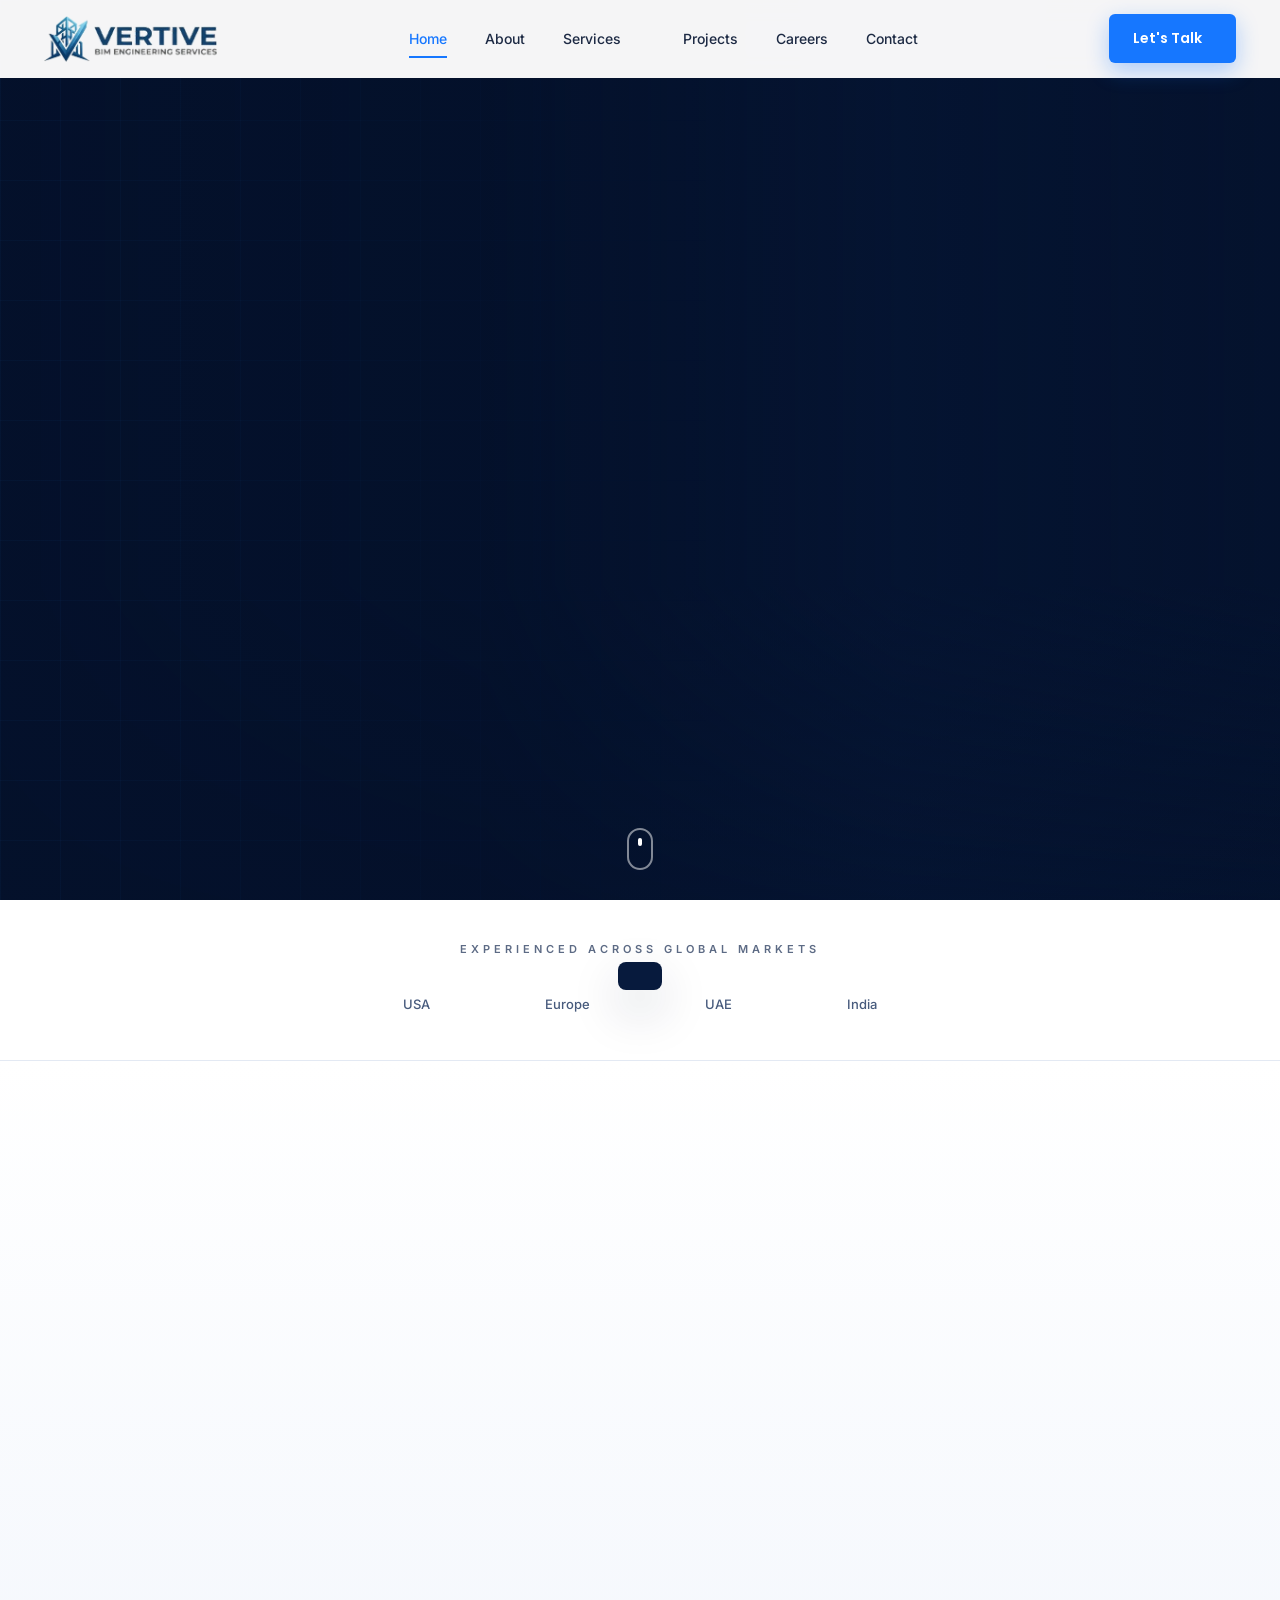
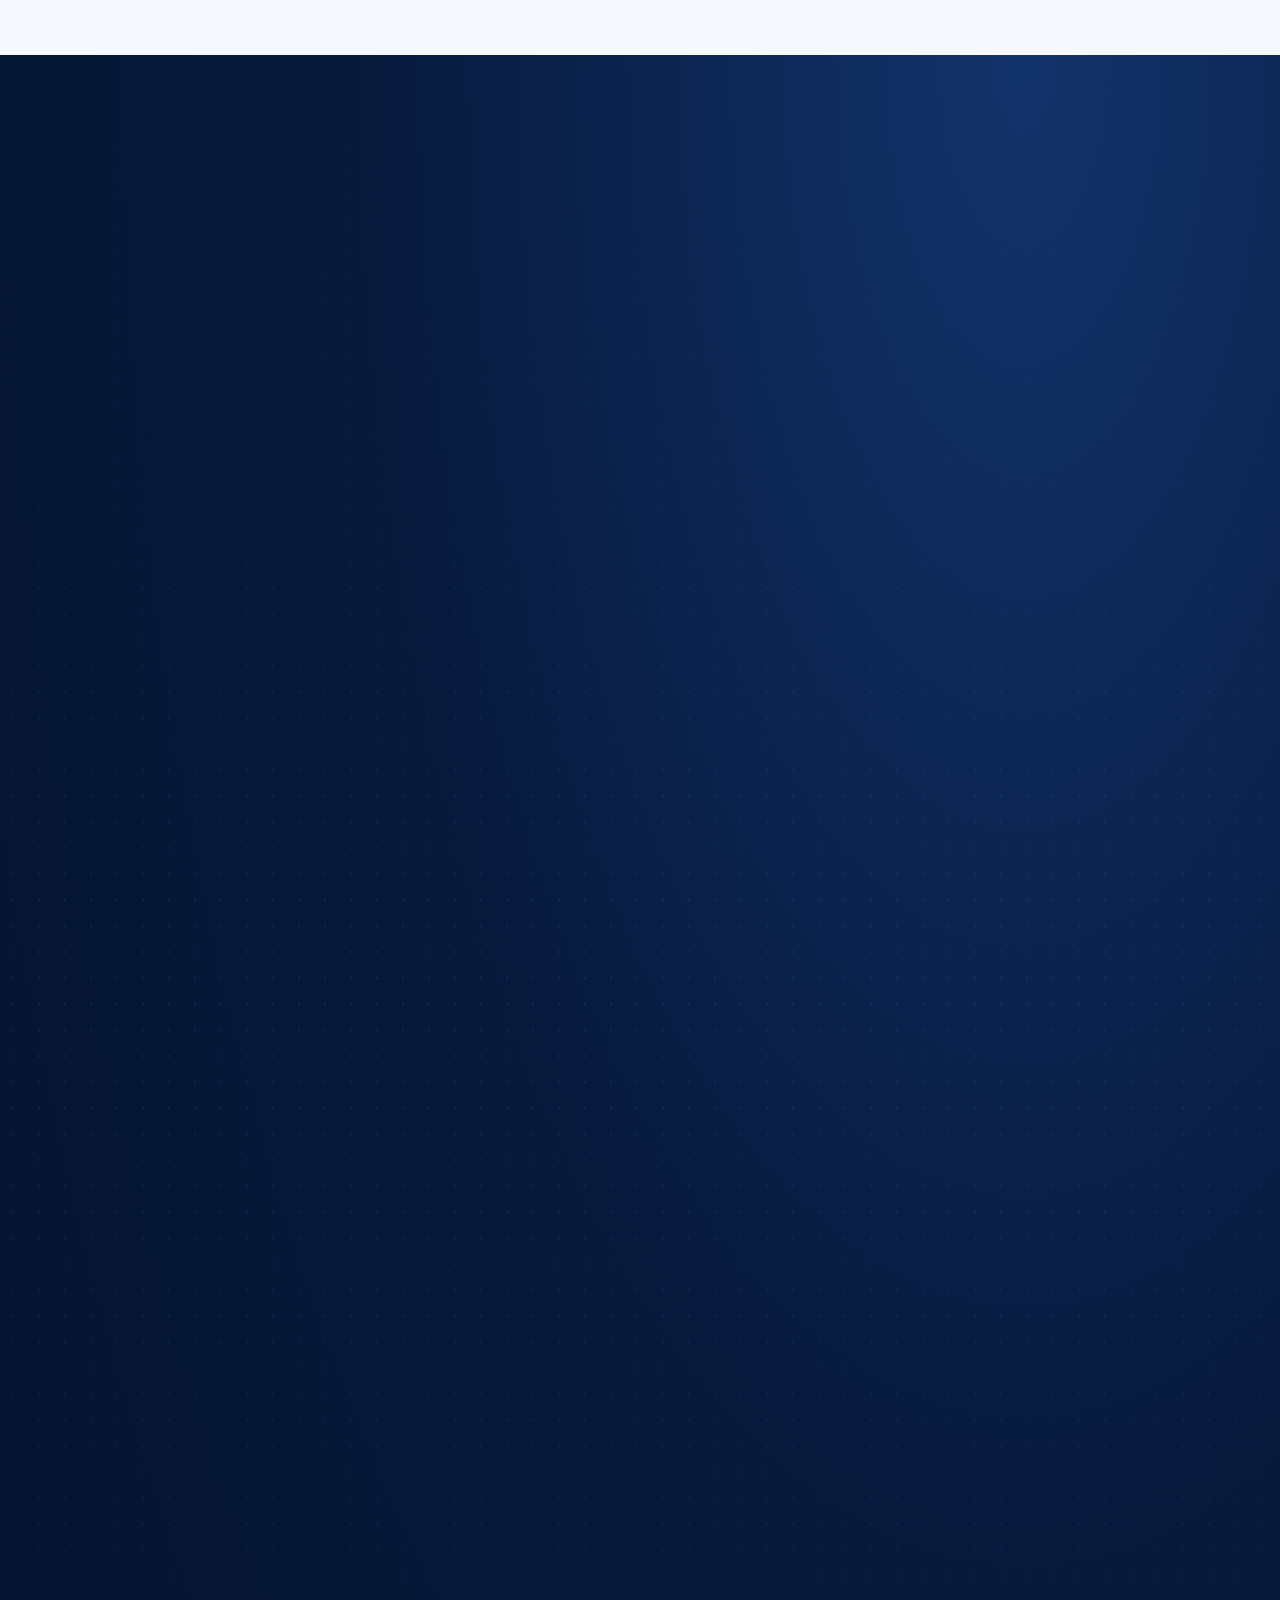
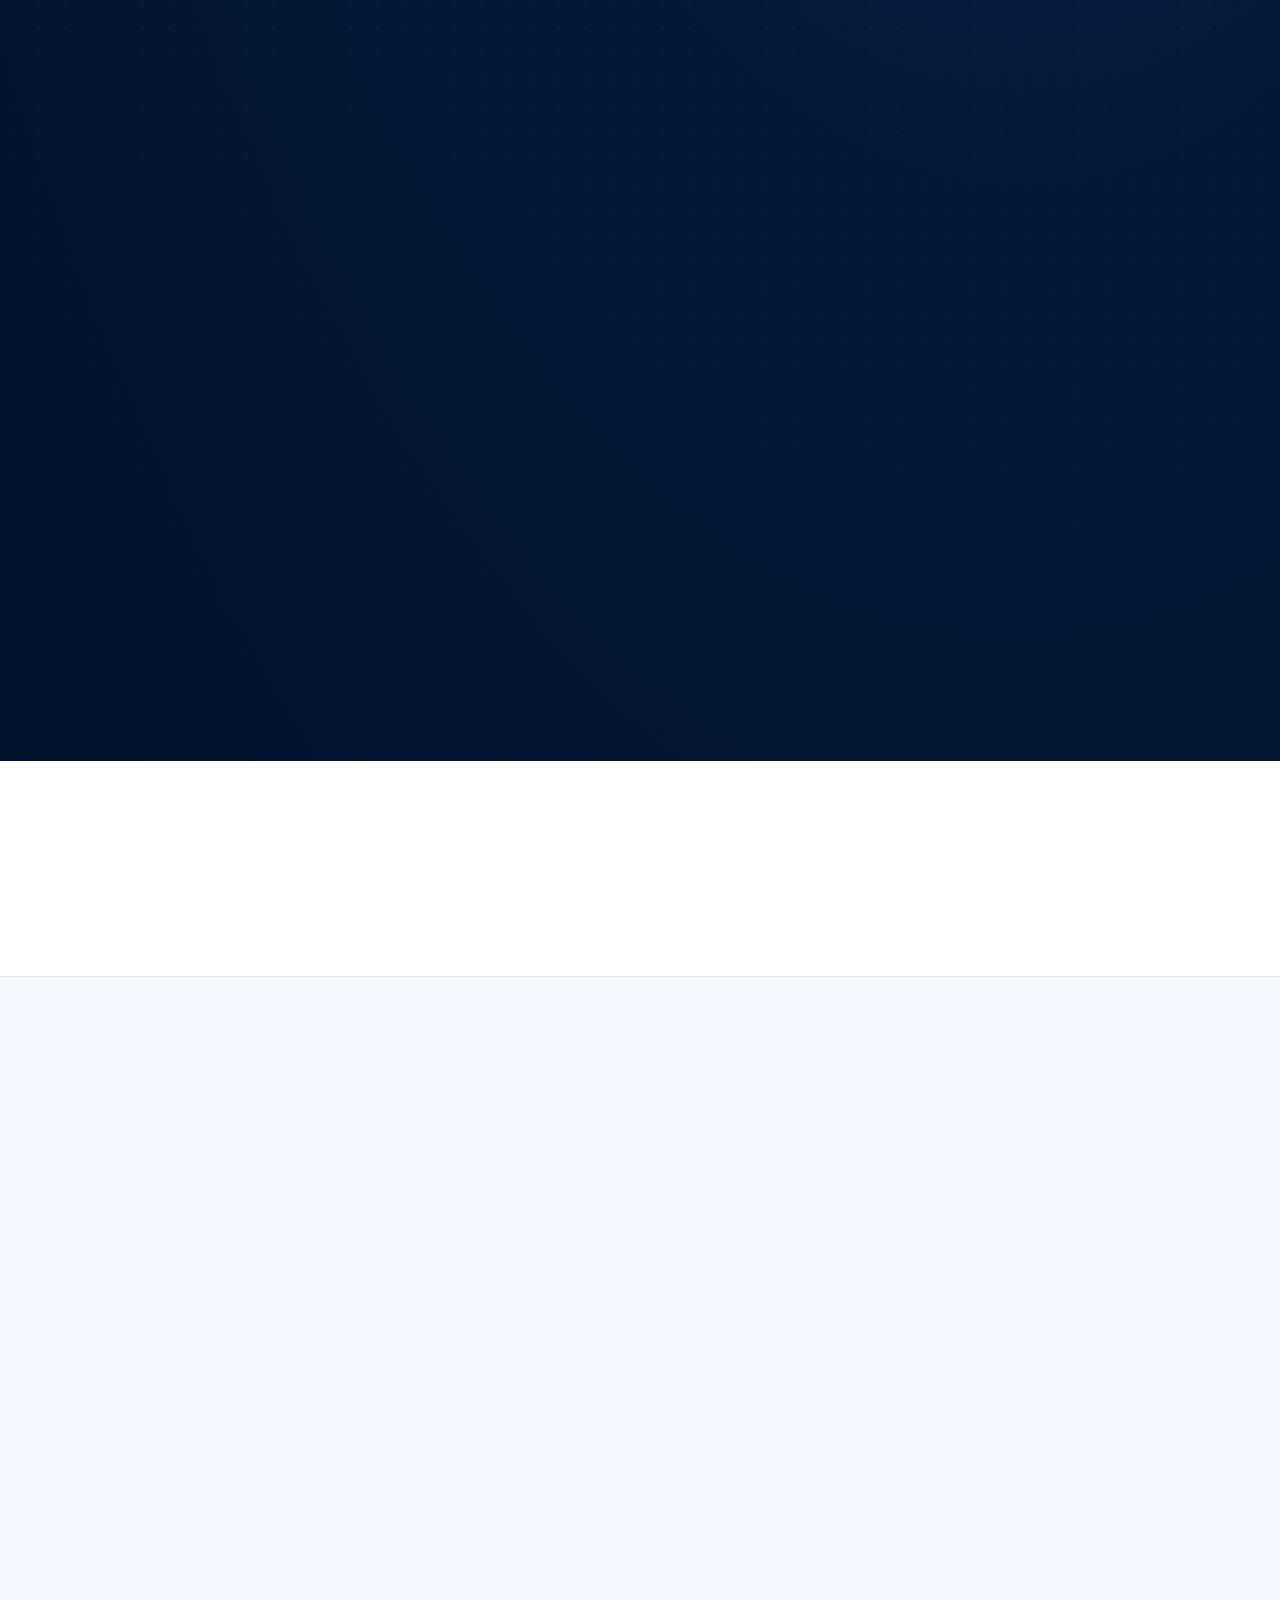
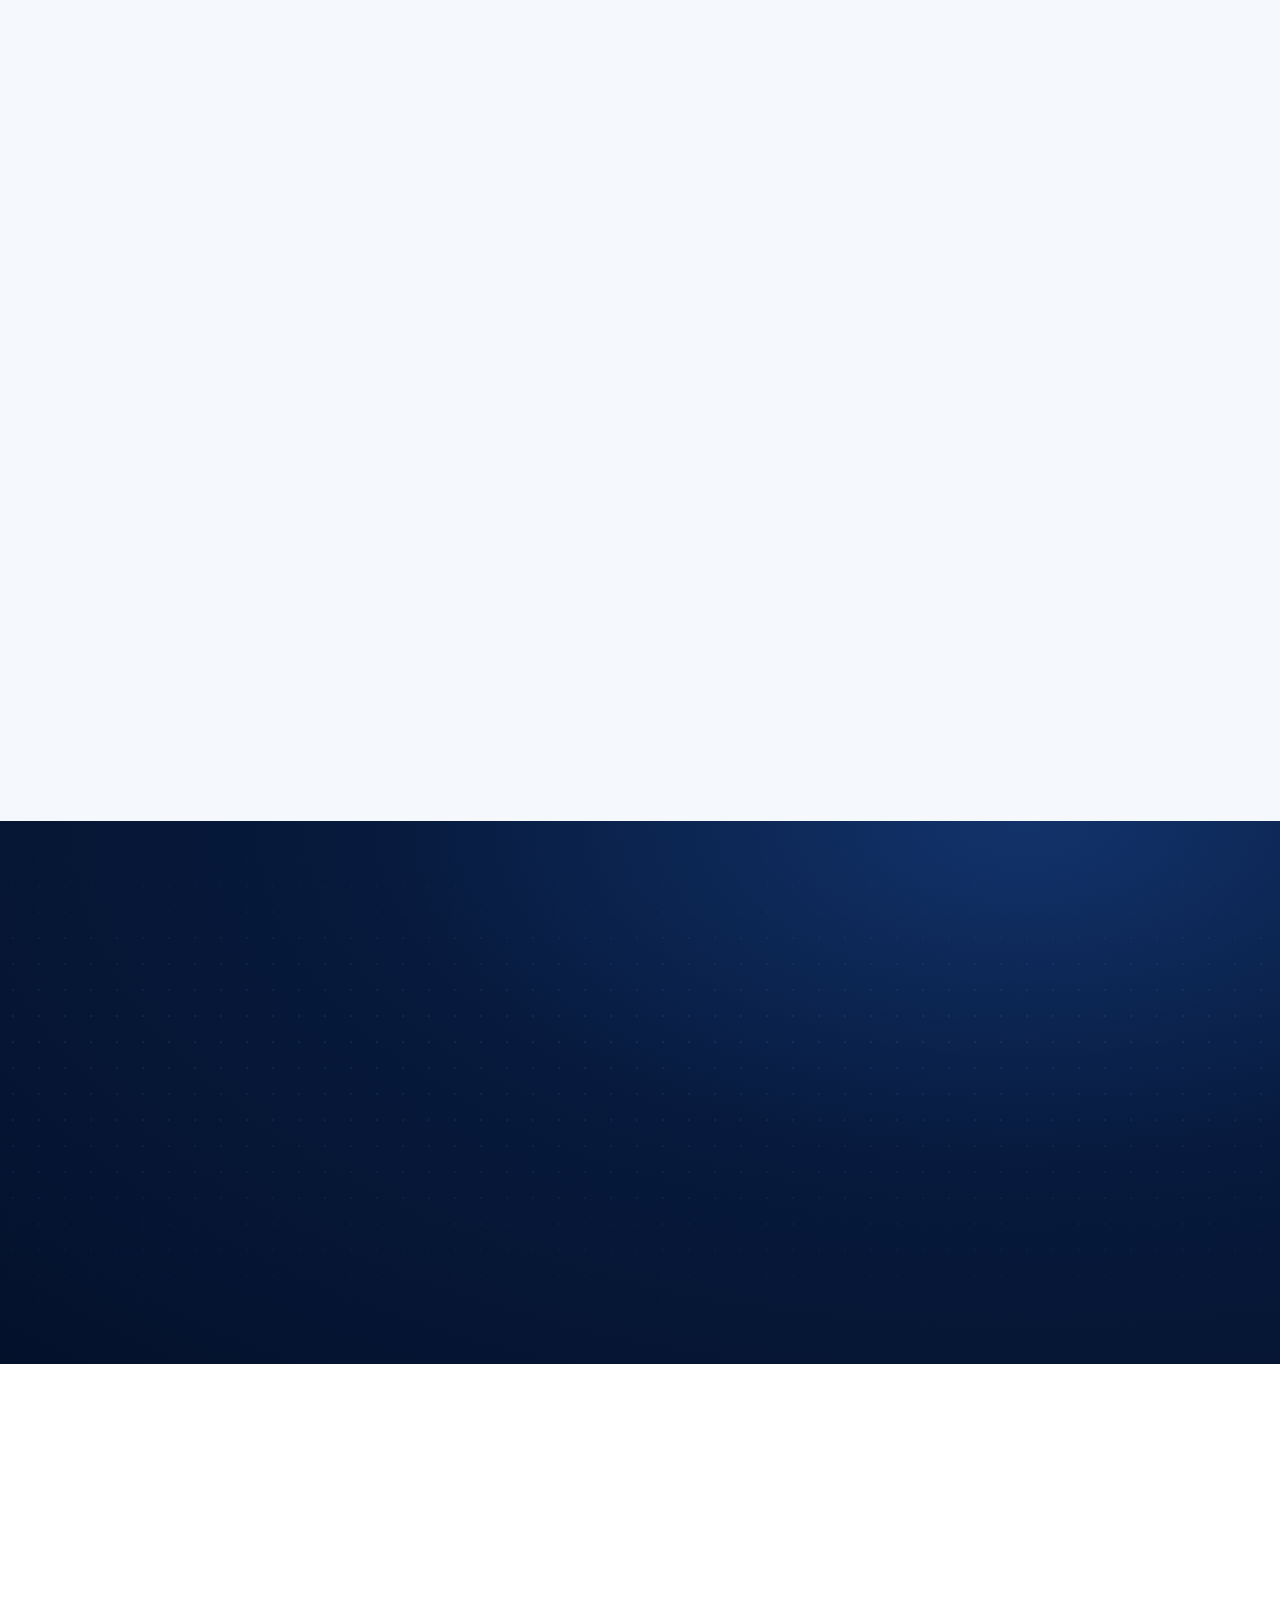
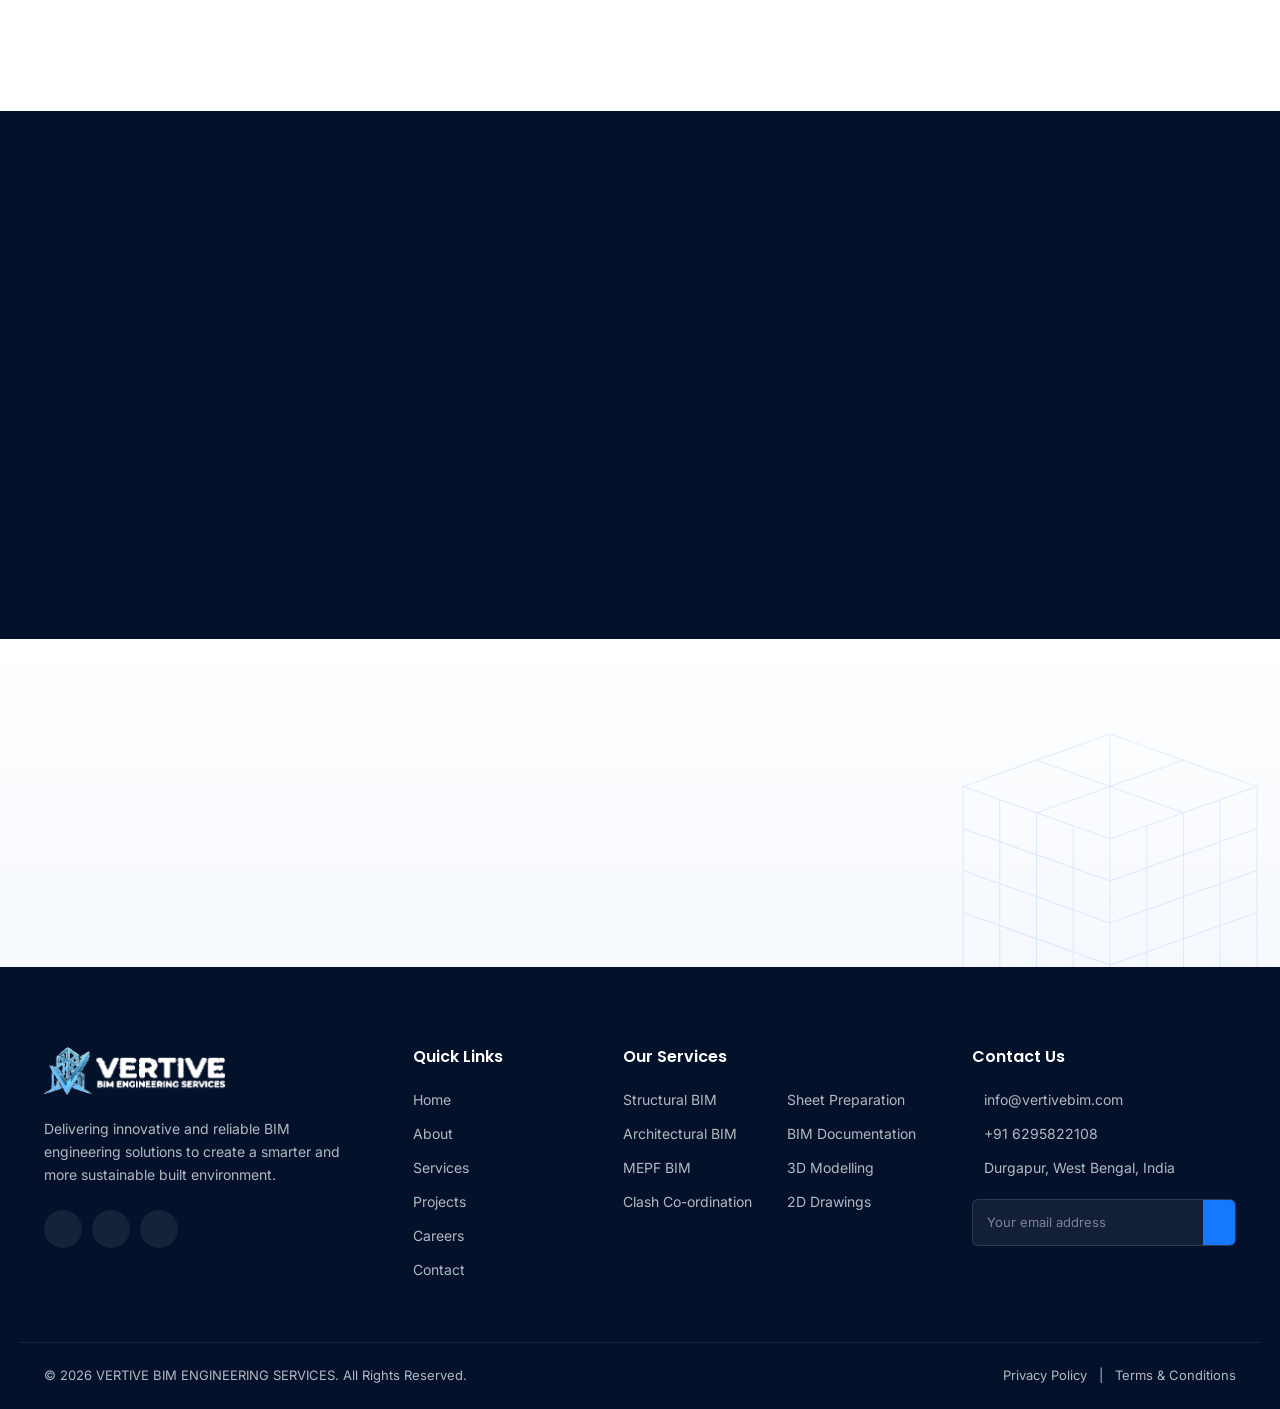
==== commit 28df661a: "Add services tables, Services dropdown and content updates - Services page: replace service cards wi" ====
--- a/index.html
+++ b/index.html
@@ -37,7 +37,37 @@
         <ul>
           <li><a href="#home" class="active">Home</a></li>
           <li><a href="about">About</a></li>
-          <li><a href="#services">Services</a></li>
+          <li class="has-dropdown">
+            <a href="services">Services</a>
+            <button class="dropdown-toggle" type="button" aria-label="Show services menu" aria-expanded="false" aria-controls="servicesMenu"><i class="ri-arrow-down-s-line"></i></button>
+            <div class="dropdown" id="servicesMenu">
+              <div class="dropdown-col">
+                <span class="dropdown-title">Core BIM</span>
+                <a href="services#structural-bim"><i class="ri-community-line"></i>Structural BIM</a>
+                <a href="services#architectural-bim"><i class="ri-building-2-line"></i>Architectural BIM</a>
+                <span class="dropdown-title">Tools</span>
+                <a href="services#software"><i class="ri-computer-line"></i>Software</a>
+                <a href="services#platforms"><i class="ri-cloud-line"></i>Platforms</a>
+              </div>
+              <div class="dropdown-col">
+                <span class="dropdown-title">MEPF BIM</span>
+                <a href="services#hvac-bim"><i class="ri-temp-cold-line"></i>HVAC BIM</a>
+                <a href="services#electrical-bim"><i class="ri-flashlight-line"></i>Electrical BIM</a>
+                <a href="services#elv-bim"><i class="ri-router-line"></i>ELV BIM</a>
+                <a href="services#plumbing-bim"><i class="ri-drop-line"></i>Plumbing BIM</a>
+                <a href="services#fire-fighting-bim"><i class="ri-fire-line"></i>Fire Fighting BIM</a>
+              </div>
+              <div class="dropdown-col">
+                <span class="dropdown-title">Coordination &amp; Deliverables</span>
+                <a href="services#clash-coordination"><i class="ri-git-merge-line"></i>Clash Co-ordination</a>
+                <a href="services#sheet-preparation"><i class="ri-file-paper-2-line"></i>Sheet Preparation</a>
+                <a href="services#bim-documentation"><i class="ri-file-text-line"></i>BIM Documentation</a>
+                <a href="services#modelling-3d"><i class="ri-box-3-line"></i>3D Modelling</a>
+                <a href="services#drawings-2d"><i class="ri-draft-line"></i>2D Drawings</a>
+                <a href="services" class="dropdown-all">View all services <i class="ri-arrow-right-line"></i></a>
+              </div>
+            </div>
+          </li>
           <li><a href="#projects">Projects</a></li>
           <li><a href="careers">Careers</a></li>
           <li><a href="contact">Contact</a></li>
@@ -65,8 +95,8 @@
           for a <span class="typed" id="typed"></span>
         </p>
         <div class="hero-btns" data-aos="fade-up" data-aos-delay="300">
-          <a href="#services" class="btn btn-primary">Explore Our Services <i class="ri-arrow-right-line"></i></a>
-          <a href="#projects" class="btn btn-outline-light">View Projects <span class="play"><i class="ri-play-fill"></i></span></a>
+          <a href="services" class="btn btn-primary">Explore Our Services <i class="ri-arrow-right-line"></i></a>
+          <a href="#projects" class="btn btn-outline-light">Project Sample <span class="play"><i class="ri-play-fill"></i></span></a>
         </div>
         <ul class="hero-features" data-aos="fade-up" data-aos-delay="400">
           <li><i class="ri-box-3-line"></i><span>High Accuracy<br>3D Models</span></li>
@@ -81,18 +111,13 @@
   <!-- ================= MARKETS ================= -->
   <section class="markets" id="markets">
     <div class="container">
-      <p class="markets-title">Trusted Across Global Markets</p>
-      <div class="swiper markets-swiper">
-        <div class="swiper-wrapper">
-          <div class="swiper-slide market"><i class="ri-government-line"></i><span>USA</span></div>
-          <div class="swiper-slide market"><i class="ri-bank-line"></i><span>UK</span></div>
-          <div class="swiper-slide market"><i class="ri-building-4-line"></i><span>UAE</span></div>
-          <div class="swiper-slide market"><i class="ri-building-2-line"></i><span>Canada</span></div>
-          <div class="swiper-slide market"><i class="ri-community-line"></i><span>Australia</span></div>
-          <div class="swiper-slide market"><i class="ri-building-line"></i><span>Singapore</span></div>
-          <div class="swiper-slide market"><i class="ri-ancient-pavilion-line"></i><span>India</span></div>
-        </div>
-      </div>
+      <p class="markets-title">Experienced Across Global Markets</p>
+      <ul class="markets-list">
+        <li class="market"><i class="ri-government-line"></i><span>USA</span></li>
+        <li class="market"><i class="ri-bank-line"></i><span>Europe</span></li>
+        <li class="market"><i class="ri-building-4-line"></i><span>UAE</span></li>
+        <li class="market"><i class="ri-ancient-pavilion-line"></i><span>India</span></li>
+      </ul>
     </div>
   </section>
 
@@ -136,7 +161,7 @@
         </div>
         <div class="section-head-side" data-aos="fade-up" data-aos-delay="100">
           <p>From concept to construction, we provide end-to-end BIM services tailored to your project requirements.</p>
-          <a href="#services" class="btn btn-primary btn-sm">View All Services <i class="ri-arrow-right-line"></i></a>
+          <a href="services" class="btn btn-primary btn-sm">View All Services <i class="ri-arrow-right-line"></i></a>
         </div>
       </div>
 
@@ -203,16 +228,68 @@
           <button class="slider-btn services-next" aria-label="Next"><i class="ri-arrow-right-line"></i></button>
         </div>
       </div>
+
+      <!-- Services at a glance -->
+      <div class="home-tables">
+        <div class="data-table-wrap" data-aos="fade-up">
+          <table class="data-table compact svc-table">
+            <caption class="tools-caption"><i class="ri-list-check-3"></i>Services We Offer</caption>
+            <thead>
+              <tr><th scope="col" class="col-no">Sl. No.</th><th scope="col">Service</th><th scope="col">Category</th></tr>
+            </thead>
+            <tbody>
+              <tr><td class="col-no" data-label="Sl. No.">01</td><th scope="row" data-label="Service"><a href="services#structural-bim" class="svc-name"><i class="ri-community-line"></i>Structural BIM</a></th><td data-label="Category"><span class="tag">Core BIM</span></td></tr>
+              <tr><td class="col-no" data-label="Sl. No.">02</td><th scope="row" data-label="Service"><a href="services#architectural-bim" class="svc-name"><i class="ri-building-2-line"></i>Architectural BIM</a></th><td data-label="Category"><span class="tag">Core BIM</span></td></tr>
+              <tr class="mepf-row"><td class="col-no" data-label="Sl. No.">03</td><th scope="row" data-label="Service"><a href="services#hvac-bim" class="svc-name"><i class="ri-temp-cold-line"></i>HVAC BIM</a></th><td data-label="Category" rowspan="5" class="mepf-group"><span class="mepf-label"><i class="ri-settings-3-line"></i>MEPF BIM</span></td></tr>
+              <tr class="mepf-row"><td class="col-no" data-label="Sl. No.">04</td><th scope="row" data-label="Service"><a href="services#electrical-bim" class="svc-name"><i class="ri-flashlight-line"></i>Electrical BIM</a></th><td data-label="Category" class="mepf-mobile"><span class="tag">MEPF BIM</span></td></tr>
+              <tr class="mepf-row"><td class="col-no" data-label="Sl. No.">05</td><th scope="row" data-label="Service"><a href="services#elv-bim" class="svc-name"><i class="ri-router-line"></i>ELV BIM</a></th><td data-label="Category" class="mepf-mobile"><span class="tag">MEPF BIM</span></td></tr>
+              <tr class="mepf-row"><td class="col-no" data-label="Sl. No.">06</td><th scope="row" data-label="Service"><a href="services#plumbing-bim" class="svc-name"><i class="ri-drop-line"></i>Plumbing BIM</a></th><td data-label="Category" class="mepf-mobile"><span class="tag">MEPF BIM</span></td></tr>
+              <tr class="mepf-row"><td class="col-no" data-label="Sl. No.">07</td><th scope="row" data-label="Service"><a href="services#fire-fighting-bim" class="svc-name"><i class="ri-fire-line"></i>Fire Fighting BIM</a></th><td data-label="Category" class="mepf-mobile"><span class="tag">MEPF BIM</span></td></tr>
+              <tr><td class="col-no" data-label="Sl. No.">08</td><th scope="row" data-label="Service"><a href="services#clash-coordination" class="svc-name"><i class="ri-git-merge-line"></i>Clash Co-ordination</a></th><td data-label="Category"><span class="tag">Coordination</span></td></tr>
+              <tr><td class="col-no" data-label="Sl. No.">09</td><th scope="row" data-label="Service"><a href="services#sheet-preparation" class="svc-name"><i class="ri-file-paper-2-line"></i>Sheet Preparation</a></th><td data-label="Category"><span class="tag">Deliverables</span></td></tr>
+              <tr><td class="col-no" data-label="Sl. No.">10</td><th scope="row" data-label="Service"><a href="services#bim-documentation" class="svc-name"><i class="ri-file-text-line"></i>BIM Documentation</a></th><td data-label="Category"><span class="tag">Deliverables</span></td></tr>
+              <tr><td class="col-no" data-label="Sl. No.">11</td><th scope="row" data-label="Service"><a href="services#modelling-3d" class="svc-name"><i class="ri-box-3-line"></i>3D Modelling</a></th><td data-label="Category"><span class="tag">Deliverables</span></td></tr>
+              <tr><td class="col-no" data-label="Sl. No.">12</td><th scope="row" data-label="Service"><a href="services#drawings-2d" class="svc-name"><i class="ri-draft-line"></i>2D Drawings</a></th><td data-label="Category"><span class="tag">Deliverables</span></td></tr>
+            </tbody>
+          </table>
+        </div>
+
+        <div class="home-tables-side">
+          <div class="data-table-wrap" data-aos="fade-up" data-aos-delay="100">
+            <table class="data-table compact">
+              <caption class="tools-caption"><i class="ri-computer-line"></i>Software We Use</caption>
+              <thead><tr><th scope="col" class="col-no">Sl. No.</th><th scope="col">Software</th></tr></thead>
+              <tbody>
+                <tr><td class="col-no" data-label="Sl. No.">01</td><th scope="row" data-label="Software">AutoCAD</th></tr>
+                <tr><td class="col-no" data-label="Sl. No.">02</td><th scope="row" data-label="Software">Revit</th></tr>
+                <tr><td class="col-no" data-label="Sl. No.">03</td><th scope="row" data-label="Software">Navisworks</th></tr>
+              </tbody>
+            </table>
+          </div>
+          <div class="data-table-wrap" data-aos="fade-up" data-aos-delay="150">
+            <table class="data-table compact">
+              <caption class="tools-caption"><i class="ri-cloud-line"></i>Platforms We Use</caption>
+              <thead><tr><th scope="col" class="col-no">Sl. No.</th><th scope="col">Platform</th></tr></thead>
+              <tbody>
+                <tr><td class="col-no" data-label="Sl. No.">01</td><th scope="row" data-label="Platform">ACC <small>(Autodesk Construction Cloud)</small></th></tr>
+                <tr><td class="col-no" data-label="Sl. No.">02</td><th scope="row" data-label="Platform">BIM 360</th></tr>
+              </tbody>
+            </table>
+          </div>
+          <a href="services" class="btn btn-primary home-tables-cta" data-aos="fade-up" data-aos-delay="200">Explore All Services <i class="ri-arrow-right-line"></i></a>
+        </div>
+      </div>
     </div>
   </section>
 
   <!-- ================= STATS ================= -->
   <section class="stats">
-    <div class="container stats-grid">
-      <div class="stat" data-aos="zoom-in"><h3><span class="counter" data-target="100">0</span>+</h3><p>Projects Delivered</p></div>
-      <div class="stat" data-aos="zoom-in" data-aos-delay="100"><h3><span class="counter" data-target="50">0</span>+</h3><p>Happy Clients</p></div>
-      <div class="stat" data-aos="zoom-in" data-aos-delay="200"><h3><span class="counter" data-target="3">0</span>+</h3><p>Countries Served</p></div>
-      <div class="stat" data-aos="zoom-in" data-aos-delay="300"><h3><span class="counter" data-target="99">0</span>%</h3><p>Accuracy Focus</p></div>
+    <div class="container stats-promise" data-aos="zoom-in">
+      <h3 class="stats-promise-figure"><span class="counter" data-target="100">0</span>%</h3>
+      <div class="stats-promise-text">
+        <strong>Documentation &amp; Accuracy</strong>
+        <p>Every model, drawing and sheet is checked and fully documented before it reaches you.</p>
+      </div>
     </div>
   </section>
 
@@ -222,7 +299,7 @@
       <div class="section-head split">
         <div data-aos="fade-up">
           <span class="eyebrow">Featured Projects</span>
-          <h2 class="section-title">Our Recent <span class="text-accent">Work</span></h2>
+          <h2 class="section-title">Our Project <span class="text-accent">Sample</span></h2>
         </div>
         <div class="section-head-side right" data-aos="fade-up" data-aos-delay="100">
           <div class="filter" id="projectFilter">
@@ -385,7 +462,7 @@
 
   <!-- ================= FOOTER ================= -->
   <footer class="footer">
-    <div class="container footer-grid">
+    <div class="container footer-grid footer-grid-svc">
       <div class="footer-brand">
         <a href="#home" class="footer-logo"><img src="assets/images/logo-horizontal-white.png" alt="VERTIVE"></a>
         <p>Delivering innovative and reliable BIM engineering solutions to create a smarter and more sustainable built environment.</p>
@@ -398,15 +475,17 @@
       <div>
         <h5>Quick Links</h5>
         <ul>
-          <li><a href="#home">Home</a></li><li><a href="about">About</a></li><li><a href="#services">Services</a></li>
+          <li><a href="#home">Home</a></li><li><a href="about">About</a></li><li><a href="services">Services</a></li>
           <li><a href="#projects">Projects</a></li><li><a href="careers">Careers</a></li><li><a href="contact">Contact</a></li>
         </ul>
       </div>
       <div>
         <h5>Our Services</h5>
-        <ul>
-          <li><a href="#services">Architectural BIM</a></li><li><a href="#services">Structural BIM</a></li><li><a href="#services">MEP Coordination</a></li>
-          <li><a href="#services">BIM Documentation</a></li><li><a href="#services">3D Modeling</a></li><li><a href="#services">2D Drawings</a></li>
+        <ul class="footer-cols">
+          <li><a href="services#structural-bim">Structural BIM</a></li><li><a href="services#architectural-bim">Architectural BIM</a></li>
+          <li><a href="services#mepf-bim">MEPF BIM</a></li><li><a href="services#clash-coordination">Clash Co-ordination</a></li>
+          <li><a href="services#sheet-preparation">Sheet Preparation</a></li><li><a href="services#bim-documentation">BIM Documentation</a></li>
+          <li><a href="services#modelling-3d">3D Modelling</a></li><li><a href="services#drawings-2d">2D Drawings</a></li>
         </ul>
       </div>
       <div>
@@ -424,7 +503,7 @@
     </div>
     <div class="container footer-bottom">
       <p>&copy; <span id="year">2026</span> VERTIVE BIM ENGINEERING SERVICES. All Rights Reserved.</p>
-      <div><a href="#">Privacy Policy</a><span>|</span><a href="#">Terms &amp; Conditions</a></div>
+      <div><a href="privacy-policy">Privacy Policy</a><span>|</span><a href="terms-and-conditions">Terms &amp; Conditions</a></div>
     </div>
   </footer>
 
--- a/assets/css/style.css
+++ b/assets/css/style.css
@@ -173,11 +173,11 @@
 /* ---------- Markets ---------- */
 .markets { padding: 40px 0 44px; border-bottom: 1px solid var(--line); background: var(--white); }
 .markets-title { text-align: center; font-size: 11px; font-weight: 600; letter-spacing: 4px; text-transform: uppercase; color: var(--muted); margin-bottom: 28px; }
-.markets-swiper .swiper-wrapper { transition-timing-function: linear !important; }
+.markets-list { display: flex; justify-content: center; flex-wrap: wrap; gap: 20px clamp(36px, 9vw, 120px); }
 .market { display: flex; flex-direction: column; align-items: center; gap: 8px; color: var(--navy-700); opacity: .75; transition: opacity .3s, color .3s; }
 .market:hover { opacity: 1; color: var(--blue); }
 .market i { font-size: 36px; line-height: 1; }
-.market span { font-size: 12px; font-weight: 500; }
+.market span { font-size: 13px; font-weight: 500; }
 
 /* ---------- About ---------- */
 .about { background: linear-gradient(180deg, var(--white) 0%, var(--bg-soft) 100%); overflow: hidden; }
@@ -257,6 +257,14 @@
 .stat + .stat::before { content: ""; position: absolute; left: 0; top: 15%; height: 70%; width: 1px; background: var(--line); }
 .stat h3 { font-size: clamp(36px, 4vw, 50px); font-weight: 700; color: var(--blue); line-height: 1.1; margin-bottom: 6px; }
 .stat p { font-size: 14px; color: var(--muted); }
+.stats-promise { display: flex; align-items: center; justify-content: center; gap: 36px; }
+.stats-promise-figure { font-size: clamp(52px, 6vw, 76px); font-weight: 800; color: var(--blue); line-height: 1; letter-spacing: -1px; padding-right: 36px; border-right: 1px solid var(--line); }
+.stats-promise-text strong { display: block; font-family: var(--font-head); font-size: clamp(20px, 2.2vw, 26px); font-weight: 700; color: var(--navy-800); margin-bottom: 4px; }
+.stats-promise-text p { font-size: 14.5px; color: var(--muted); max-width: 440px; }
+@media (max-width: 640px) {
+  .stats-promise { flex-direction: column; gap: 14px; text-align: center; }
+  .stats-promise-figure { padding: 0 0 14px; border-right: 0; border-bottom: 1px solid var(--line); }
+}
 
 /* ---------- Projects ---------- */
 .projects { background: var(--bg-soft); }
@@ -718,6 +726,10 @@
 .band-stat > i { font-size: 46px; color: var(--blue-light); line-height: 1; }
 .band-stat h3 { font-size: clamp(32px, 3.4vw, 44px); font-weight: 700; color: var(--blue-light); line-height: 1.1; }
 .band-stat p { font-size: 14.5px; color: var(--white); }
+.stats-promise.on-dark { position: relative; z-index: 1; }
+.stats-promise.on-dark .stats-promise-figure { color: var(--blue-light); border-color: rgba(255,255,255,.15); }
+.stats-promise.on-dark .stats-promise-text strong { color: var(--white); }
+.stats-promise.on-dark .stats-promise-text p { color: rgba(255,255,255,.8); }
 
 /* ---------- Team ---------- */
 .team { padding: 30px 0 34px; }
@@ -757,7 +769,9 @@
 .map-pin i { font-size: 30px; line-height: 1; color: var(--blue); filter: drop-shadow(0 4px 6px rgba(22,119,255,.35)); animation: pinBounce 2.4s ease-in-out infinite; }
 .map-pin:nth-child(3) i { animation-delay: .3s; } .map-pin:nth-child(4) i { animation-delay: .6s; }
 .map-pin:nth-child(5) i { animation-delay: .9s; } .map-pin:nth-child(6) i { animation-delay: 1.2s; }
-.map-pin em { font-style: normal; font-size: 12px; font-weight: 500; color: var(--navy-800); margin: 0 0 2px 2px; }
+.map-pin em { font-style: normal; font-size: 12px; font-weight: 500; color: var(--navy-800); position: absolute; left: 100%; bottom: 2px; margin-left: 2px; white-space: nowrap; }
+/* Label sits outside the pin's box so the pin tip marks the exact location; flip it for crowded pins */
+.map-pin.label-left em { left: auto; right: 100%; margin: 0 2px 0 0; }
 @keyframes pinBounce { 50% { transform: translateY(-5px); } }
 .global-card { right: 0; top: 4%; animation: none; max-width: 300px; align-items: flex-start; }
 .global-card .float-icon { width: 46px; height: 46px; font-size: 24px; }
@@ -1010,3 +1024,251 @@
   .faq-stats { position: relative; top: auto; right: auto; translate: none; margin: -40px 16px 0; animation: none; flex-direction: row; justify-content: space-between; gap: 12px; padding: 18px 20px; }
   .faq-stats strong { font-size: 22px; }
 }
+
+/* =========================================================
+   Legal pages (Privacy Policy, Terms & Conditions)
+   ========================================================= */
+.page-hero-legal { min-height: 340px; }
+.page-hero-legal .page-hero-text { margin-top: 16px; }
+.legal-updated { display: inline-flex; align-items: center; gap: 8px; margin-top: 18px; padding: 6px 14px; border-radius: 30px; font-size: 13px; color: rgba(255,255,255,.9); background: rgba(255,255,255,.08); border: 1px solid rgba(255,255,255,.15); }
+.legal-updated i { color: var(--blue-light); }
+.footer-bottom a.active { color: var(--blue-light); }
+
+.legal { background: var(--bg-soft); padding: 70px 0 90px; }
+.legal-inner { display: grid; grid-template-columns: 270px 1fr; gap: 40px; align-items: start; }
+
+.legal-toc {
+  position: sticky; top: calc(var(--header-h) + 20px); background: var(--white); border-radius: var(--radius);
+  box-shadow: var(--shadow); padding: 24px 18px 18px; max-height: calc(100vh - var(--header-h) - 40px); overflow-y: auto;
+}
+.legal-toc h2 { font-size: 12px; font-weight: 600; letter-spacing: 2px; text-transform: uppercase; color: var(--muted); margin: 0 8px 12px; }
+.legal-toc ol { list-style: none; counter-reset: toc; }
+.legal-toc li { counter-increment: toc; }
+.legal-toc a {
+  display: flex; gap: 10px; padding: 7px 10px; border-radius: var(--radius-sm); font-size: 13.5px; line-height: 1.4; color: var(--text);
+  border-left: 2px solid transparent; transition: all .25s var(--ease);
+}
+.legal-toc a::before { content: counter(toc, decimal-leading-zero); font-size: 11.5px; font-weight: 600; color: var(--muted); padding-top: 1px; }
+.legal-toc a:hover { color: var(--blue); background: var(--bg-soft); }
+.legal-toc a.active { color: var(--blue); background: var(--sky); border-left-color: var(--blue); font-weight: 500; }
+.legal-toc a.active::before { color: var(--blue); }
+
+.legal-content { background: var(--white); border-radius: var(--radius); box-shadow: var(--shadow); padding: 48px 52px; min-width: 0; }
+.legal-content section { scroll-margin-top: 20px; padding-bottom: 30px; margin-bottom: 30px; border-bottom: 1px solid var(--line); }
+.legal-content section:last-child { border: 0; margin: 0; padding: 0; }
+.legal-content h2 { display: flex; align-items: baseline; gap: 14px; font-size: 22px; font-weight: 600; margin-bottom: 14px; }
+.legal-content h2 span { font-size: 14px; font-weight: 700; color: var(--blue); }
+.legal-content h3 { font-size: 15.5px; font-weight: 600; margin: 18px 0 8px; }
+.legal-content p { color: var(--muted); margin-bottom: 12px; }
+.legal-content p:last-child { margin-bottom: 0; }
+.legal-content ul { display: grid; gap: 8px; margin: 4px 0 14px; }
+.legal-content ul:last-child { margin-bottom: 0; }
+.legal-content li { position: relative; padding-left: 22px; color: var(--muted); }
+.legal-content ul:not(.legal-contact) li::before { content: ""; position: absolute; left: 4px; top: 10px; width: 6px; height: 6px; border-radius: 50%; background: var(--blue); }
+.legal-content strong { color: var(--navy-800); font-weight: 600; }
+.legal-content a { color: var(--blue); font-weight: 500; }
+.legal-content a:hover { text-decoration: underline; }
+
+.legal-summary { display: grid; grid-template-columns: repeat(3, 1fr); gap: 16px; margin-bottom: 40px; }
+.legal-summary div { display: flex; flex-direction: column; gap: 4px; padding: 20px; border-radius: var(--radius); background: var(--bg-soft); border: 1px solid var(--line); }
+.legal-summary i { font-size: 24px; color: var(--blue); margin-bottom: 6px; }
+.legal-summary strong { font-family: var(--font-head); font-size: 14.5px; }
+.legal-summary span { font-size: 13px; color: var(--muted); line-height: 1.5; }
+
+.legal-contact { padding: 18px 20px !important; border-radius: var(--radius); background: var(--bg-soft); border: 1px solid var(--line); }
+.legal-contact li { display: flex; align-items: center; gap: 12px; padding-left: 0; color: var(--text); }
+.legal-contact i { color: var(--blue); font-size: 18px; }
+.legal-see-also { margin-top: 18px; font-size: 14px; }
+
+@media (max-width: 1100px) {
+  .legal-summary { grid-template-columns: 1fr; }
+  .legal-summary div { display: grid; grid-template-columns: auto 1fr; column-gap: 14px; }
+  .legal-summary i { grid-row: span 2; margin: 0; }
+}
+@media (max-width: 920px) {
+  .legal-inner { grid-template-columns: 1fr; gap: 24px; }
+  .legal-toc { position: static; max-height: none; }
+  .legal-toc ol { columns: 2; column-gap: 12px; }
+  .legal-toc li { break-inside: avoid; }
+  .legal-content { padding: 36px 32px; }
+}
+@media (max-width: 640px) {
+  .legal { padding: 40px 0 64px; }
+  .legal-toc ol { columns: 1; }
+  .legal-content { padding: 26px 20px; }
+  .legal-content h2 { font-size: 19px; }
+}
+
+/* =========================================================
+   NAV DROPDOWN (Services)
+   ========================================================= */
+.sr-only { position: absolute; width: 1px; height: 1px; padding: 0; margin: -1px; overflow: hidden; clip: rect(0 0 0 0); white-space: nowrap; border: 0; }
+
+.has-dropdown { position: relative; display: flex; align-items: center; gap: 2px; }
+.dropdown-toggle { width: 22px; height: 22px; display: grid; place-items: center; border-radius: 4px; color: var(--text); font-size: 18px; transition: color .3s, transform .35s var(--ease); }
+.has-dropdown:hover .dropdown-toggle, .has-dropdown.open .dropdown-toggle { color: var(--blue); }
+.has-dropdown.open .dropdown-toggle { transform: rotate(180deg); }
+
+.dropdown {
+  position: absolute; top: calc(100% + 18px); left: 50%; width: min(760px, 92vw);
+  display: grid; grid-template-columns: repeat(3, 1fr); gap: 8px 22px; padding: 24px 26px;
+  background: var(--white); border: 1px solid var(--line); border-top: 3px solid var(--blue);
+  border-radius: var(--radius); box-shadow: var(--shadow-lg);
+  opacity: 0; visibility: hidden; transform: translate(-40%, 10px);
+  transition: opacity .3s var(--ease), transform .3s var(--ease), visibility .3s;
+}
+/* invisible bridge so the menu stays open while the pointer crosses the gap */
+.dropdown::before { content: ""; position: absolute; left: 0; right: 0; top: -21px; height: 21px; }
+.has-dropdown.open .dropdown { opacity: 1; visibility: visible; transform: translate(-40%, 0); }
+@media (min-width: 921px) {
+  .has-dropdown:hover .dropdown, .has-dropdown:focus-within .dropdown { opacity: 1; visibility: visible; transform: translate(-40%, 0); }
+  .has-dropdown:hover .dropdown-toggle { transform: rotate(180deg); }
+}
+.dropdown-col { display: flex; flex-direction: column; }
+.dropdown-title {
+  font-family: var(--font-head); font-size: 11px; font-weight: 600; letter-spacing: 1.6px; text-transform: uppercase;
+  color: var(--muted); padding: 4px 0 8px; margin-bottom: 4px; border-bottom: 1px solid var(--line);
+}
+.dropdown-title:not(:first-child) { margin-top: 14px; }
+.nav .dropdown a:not(.btn) { display: flex; align-items: center; gap: 10px; padding: 7px 8px; margin: 0 -8px; font-size: 13.5px; border-radius: var(--radius-sm); transition: background .25s, color .25s; }
+.nav .dropdown a:not(.btn)::after { display: none; }
+.nav .dropdown a:not(.btn):hover { background: var(--sky); color: var(--blue); }
+.dropdown a i { font-size: 17px; color: var(--blue); }
+.nav .dropdown a.dropdown-all { margin-top: auto; font-weight: 600; color: var(--blue); }
+.dropdown a.dropdown-all i { transition: transform .3s var(--ease); }
+.dropdown a.dropdown-all:hover i { transform: translateX(4px); }
+
+@media (max-width: 1100px) {
+  .dropdown { transform: translate(-30%, 10px); }
+  .has-dropdown.open .dropdown { transform: translate(-30%, 0); }
+}
+@media (min-width: 921px) and (max-width: 1100px) {
+  .has-dropdown:hover .dropdown, .has-dropdown:focus-within .dropdown { transform: translate(-30%, 0); }
+}
+@media (max-width: 920px) {
+  .has-dropdown { flex-wrap: wrap; gap: 0; }
+  .has-dropdown > a { flex: 1; }
+  .dropdown-toggle { width: 44px; height: 44px; font-size: 22px; background: var(--sky); border-radius: 8px; }
+  .dropdown {
+    position: static; width: 100%; display: none; grid-template-columns: 1fr; gap: 0;
+    padding: 4px 0 16px 14px; border: 0; border-left: 2px solid var(--blue); border-radius: 0; box-shadow: none;
+    opacity: 1; visibility: visible; transform: none; margin-bottom: 12px;
+  }
+  .dropdown::before { display: none; }
+  .has-dropdown.open .dropdown { display: grid; transform: none; }
+  .dropdown-col + .dropdown-col .dropdown-title { margin-top: 14px; }
+  .nav .dropdown a:not(.btn) { padding: 10px 8px; font-size: 14.5px; margin: 0; }
+  .nav .dropdown a.dropdown-all { margin-top: 10px; }
+}
+
+/* =========================================================
+   DATA TABLES (Services page)
+   ========================================================= */
+.data-table-wrap { background: var(--white); border: 1px solid var(--line); border-radius: var(--radius); box-shadow: var(--shadow); overflow-x: auto; }
+.data-table { width: 100%; border-collapse: collapse; font-size: 14px; text-align: left; }
+.data-table thead th {
+  background: var(--navy-800); color: var(--white); font-family: var(--font-head); font-size: 12.5px; font-weight: 600;
+  letter-spacing: 1px; text-transform: uppercase; padding: 16px 22px; white-space: nowrap;
+}
+.data-table td, .data-table tbody th { padding: 16px 22px; border-top: 1px solid var(--line); vertical-align: middle; }
+.data-table tbody th { font-family: var(--font-head); font-size: 14.5px; font-weight: 600; color: var(--navy-800); white-space: nowrap; }
+.data-table tbody th small { display: block; font-family: var(--font-body); font-weight: 400; font-size: 12px; color: var(--muted); }
+.data-table td { color: var(--muted); }
+.data-table tbody tr { transition: background .25s; scroll-margin-top: 20px; }
+.data-table tbody tr:hover { background: var(--bg-soft); }
+.data-table tbody tr:target { animation: row-flash 2.4s var(--ease); }
+@keyframes row-flash { 0%, 40% { background: #d8e8fb; } 100% { background: transparent; } }
+.data-table .col-no { width: 90px; font-family: var(--font-head); font-weight: 600; color: var(--blue); }
+.data-table thead .col-no { color: var(--white); }
+.data-table .col-action { text-align: right; white-space: nowrap; }
+
+.svc-name { display: inline-flex; align-items: center; gap: 12px; }
+.svc-name i {
+  width: 36px; height: 36px; flex-shrink: 0; border-radius: 50%; display: grid; place-items: center;
+  font-size: 18px; color: var(--blue); background: var(--sky); transition: all .3s var(--ease);
+}
+.svc-table tbody tr:hover .svc-name i { background: var(--blue); color: var(--white); }
+.tag { display: inline-block; padding: 4px 12px; border-radius: 30px; font-size: 12px; font-weight: 600; color: var(--blue); background: var(--sky); white-space: nowrap; }
+
+/* MEPF group: one merged category cell spanning HVAC to Fire Fighting */
+.data-table .mepf-group { text-align: center; background: linear-gradient(180deg, #eaf3fd, #dcebfc); border-left: 1px solid #cfe1f8; border-right: 1px solid #cfe1f8; }
+.mepf-label { display: inline-flex; flex-direction: column; align-items: center; gap: 6px; font-family: var(--font-head); font-size: 14px; font-weight: 700; color: var(--navy-700); letter-spacing: .5px; }
+.mepf-label i { font-size: 28px; color: var(--blue); }
+.data-table .mepf-mobile { display: none; }
+.svc-table tbody tr.mepf-row:hover { background: #f1f7ff; }
+
+/* Software & platforms */
+.svc-tools { background: var(--bg-soft); }
+.tools-grid { display: grid; grid-template-columns: 1fr 1fr; gap: 24px; align-items: start; }
+.tools-caption {
+  caption-side: top; text-align: left; padding: 18px 22px;
+  font-family: var(--font-head); font-size: 17px; font-weight: 700; color: var(--navy-800);
+}
+.tools-caption i { font-size: 22px; color: var(--blue); margin-right: 10px; vertical-align: -3px; }
+
+@media (max-width: 920px) {
+  .tools-grid { grid-template-columns: 1fr; }
+}
+/* Phones: each row becomes a labelled card */
+@media (max-width: 640px) {
+  .data-table-wrap { overflow: visible; }
+  .data-table, .data-table tbody, .data-table tr, .data-table td, .data-table tbody th { display: block; width: 100%; }
+  .data-table thead { position: absolute; width: 1px; height: 1px; overflow: hidden; clip: rect(0 0 0 0); }
+  .data-table tbody tr { padding: 14px 18px; border-top: 1px solid var(--line); }
+  .data-table tbody tr:first-child { border-top: 0; }
+  .data-table td, .data-table tbody th { border: 0; padding: 5px 0; white-space: normal; display: grid; grid-template-columns: 96px 1fr; gap: 12px; align-items: center; }
+  .data-table td::before, .data-table tbody th::before {
+    content: attr(data-label); font-family: var(--font-body); font-size: 11px; font-weight: 600; letter-spacing: .8px;
+    text-transform: uppercase; color: var(--muted);
+  }
+  .data-table td:not([data-label])::before { content: none; }
+  .data-table .col-no { width: 100%; }
+  .data-table .col-action { display: block; text-align: left; padding-top: 10px; }
+  .data-table .mepf-mobile { display: grid; }
+  .data-table .mepf-group { background: none; border: 0; text-align: left; }
+  .mepf-label { flex-direction: row; font-size: 12px; font-weight: 600; color: var(--blue); background: var(--sky); padding: 4px 12px; border-radius: 30px; justify-self: start; }
+  .mepf-label i { display: none; }
+  .tag { justify-self: start; }
+  .svc-name i { width: 30px; height: 30px; font-size: 15px; }
+  .tools-caption { padding: 16px 18px 6px; }
+}
+
+/* Home page: services at a glance (sits under the services slider) */
+.home-tables { display: grid; grid-template-columns: 1.5fr 1fr; gap: 24px; align-items: start; margin-top: 60px; }
+.home-tables-side { display: flex; flex-direction: column; gap: 24px; }
+.home-tables .data-table-wrap { border-color: transparent; box-shadow: 0 20px 50px rgba(0, 0, 0, .25); }
+.home-tables-cta { align-self: flex-start; }
+.data-table.compact td, .data-table.compact tbody th { padding: 11px 22px; }
+.data-table.compact thead th { padding: 13px 22px; }
+.data-table a.svc-name { color: inherit; transition: color .25s; }
+.data-table a.svc-name:hover { color: var(--blue); }
+.data-table.compact .svc-name i { width: 30px; height: 30px; font-size: 15px; }
+
+@media (max-width: 920px) {
+  .home-tables { grid-template-columns: 1fr; margin-top: 44px; }
+}
+@media (max-width: 640px) {
+  /* Compact tables have few short columns, so they stay real tables on phones */
+  .data-table.compact { display: table; }
+  .data-table.compact thead { position: static; width: auto; height: auto; overflow: visible; clip: auto; display: table-header-group; }
+  .data-table.compact tbody { display: table-row-group; }
+  .data-table.compact tr, .data-table.compact tbody tr { display: table-row; padding: 0; }
+  .data-table.compact td, .data-table.compact tbody th, .data-table.compact thead th { display: table-cell; width: auto; padding: 10px 12px; border-top: 1px solid var(--line); }
+  .data-table.compact thead th { font-size: 11px; letter-spacing: .6px; }
+  .data-table.compact td::before, .data-table.compact tbody th::before { content: none; }
+  .data-table.compact .mepf-mobile { display: none; }
+  .data-table.compact .mepf-group { text-align: center; background: linear-gradient(180deg, #eaf3fd, #dcebfc); }
+  .data-table.compact .tag { font-size: 11px; padding: 3px 9px; }
+  .data-table.compact .svc-name { gap: 8px; }
+  .data-table.compact .svc-name i { width: 26px; height: 26px; font-size: 13px; }
+  .data-table.compact tbody th small { font-size: 11px; }
+  .data-table:not(.compact) .tools-caption { display: block; width: 100%; }
+  .data-table.compact .tools-caption { display: table-caption; padding: 16px 14px 10px; }
+  .data-table.compact thead .col-no { white-space: normal; }
+  .data-table.compact .col-no { width: 40px; padding-right: 4px; }
+}
+@media (min-width: 921px) {
+  /* Same box model for every top-level item so Services (link + arrow) lines up with the rest */
+  .nav > ul { align-items: center; }
+  .nav > ul > li { display: flex; align-items: center; }
+}
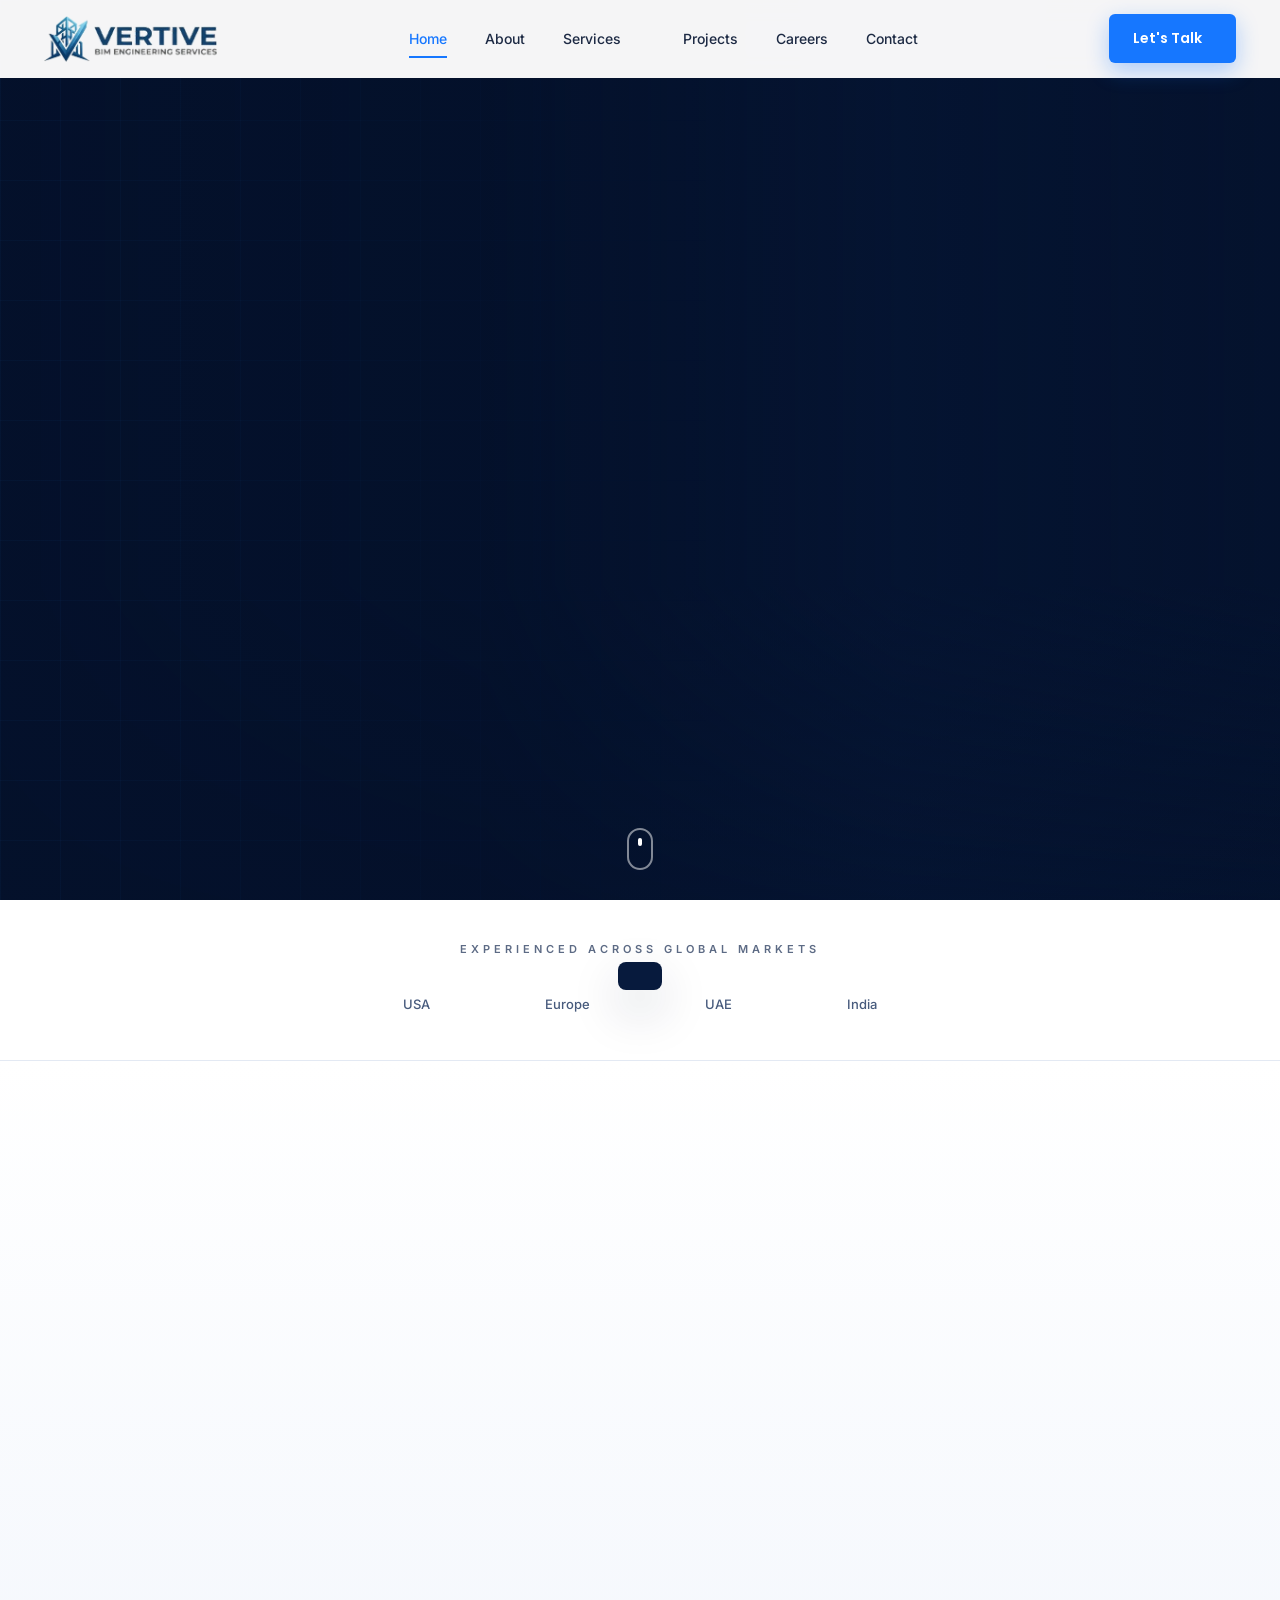
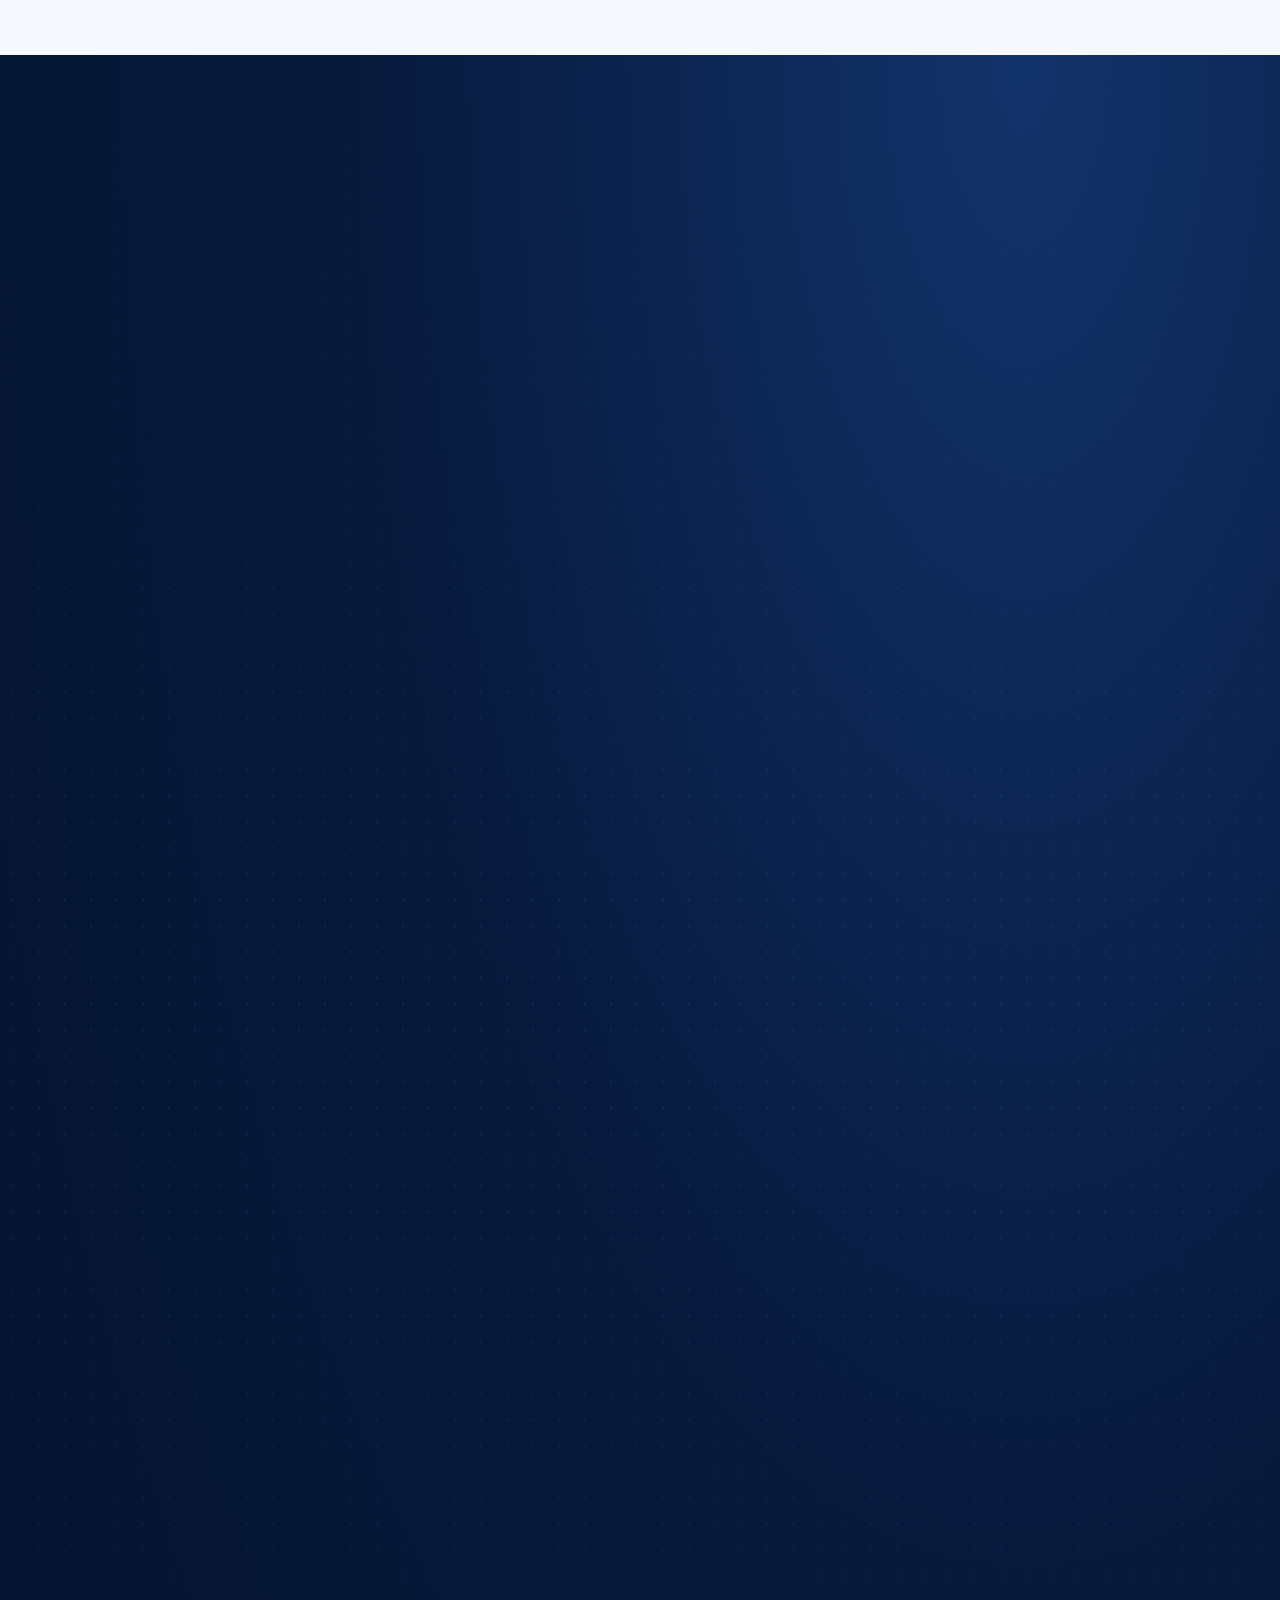
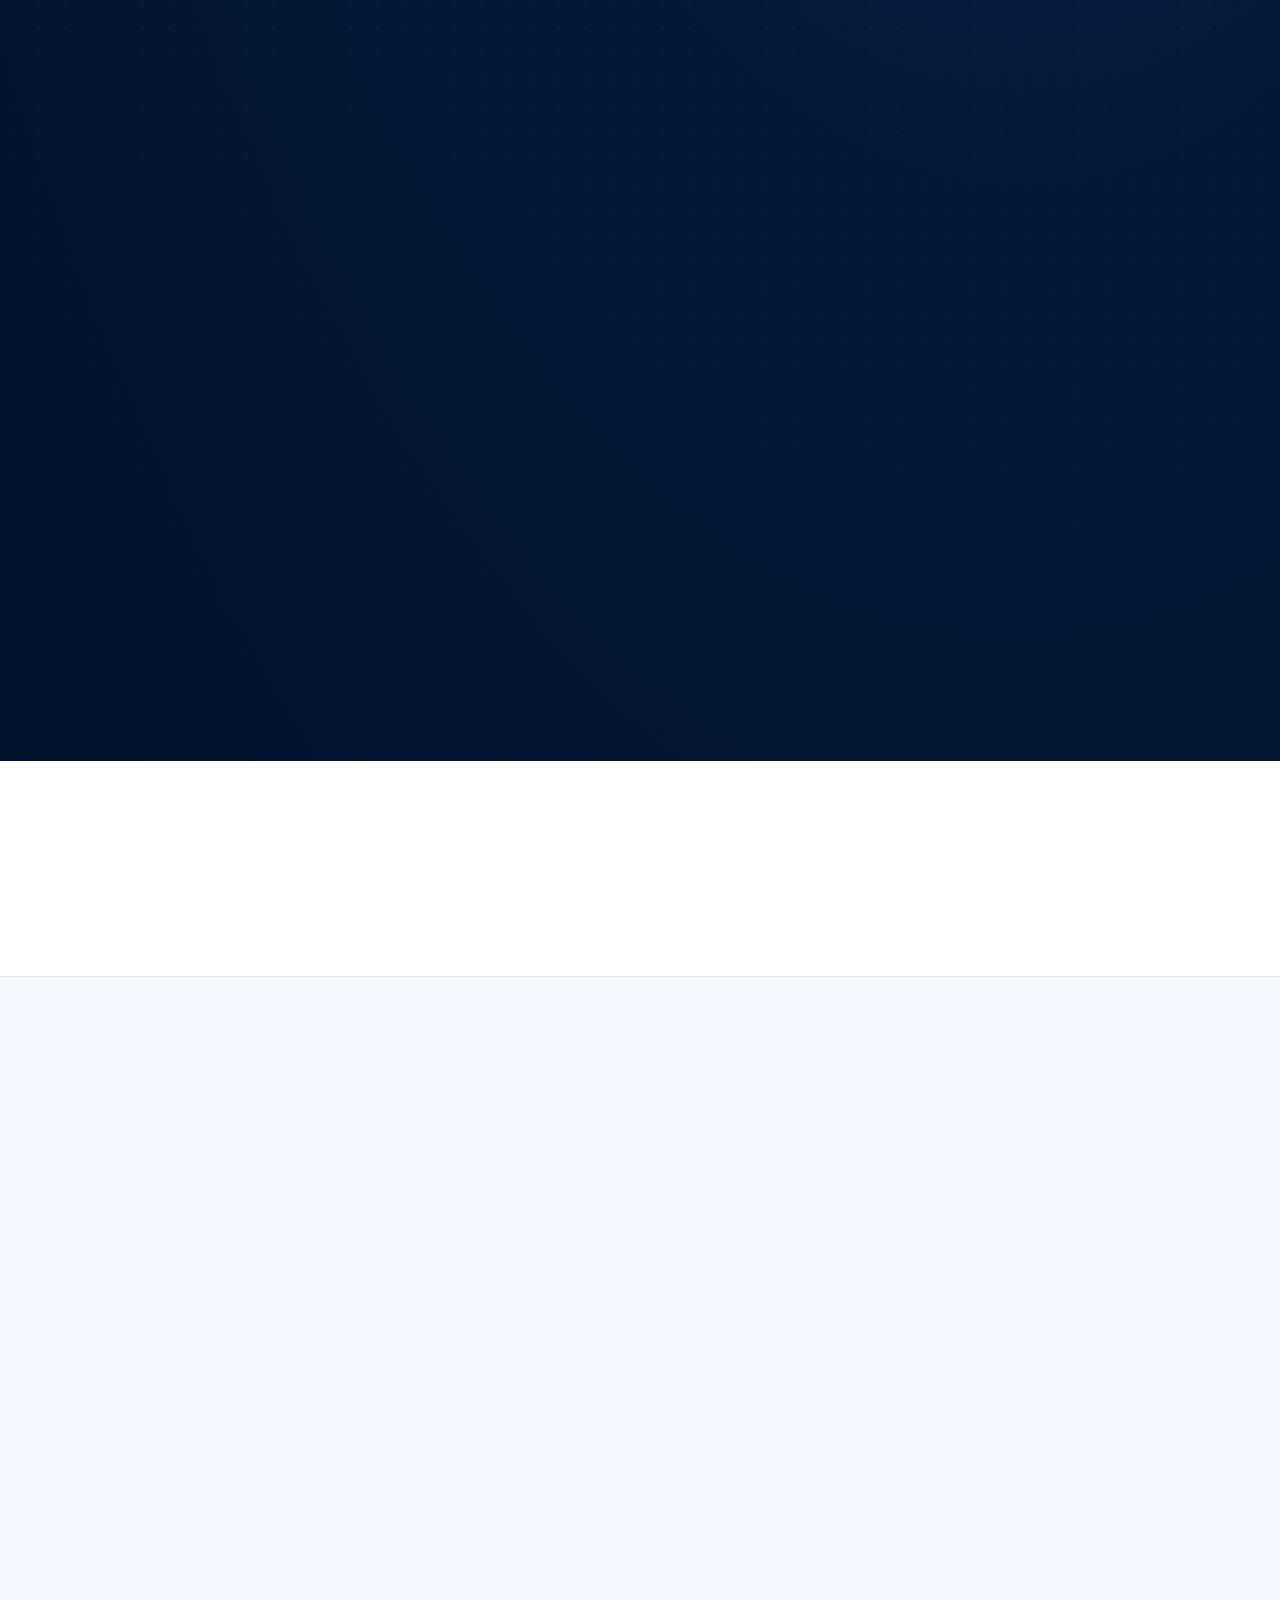
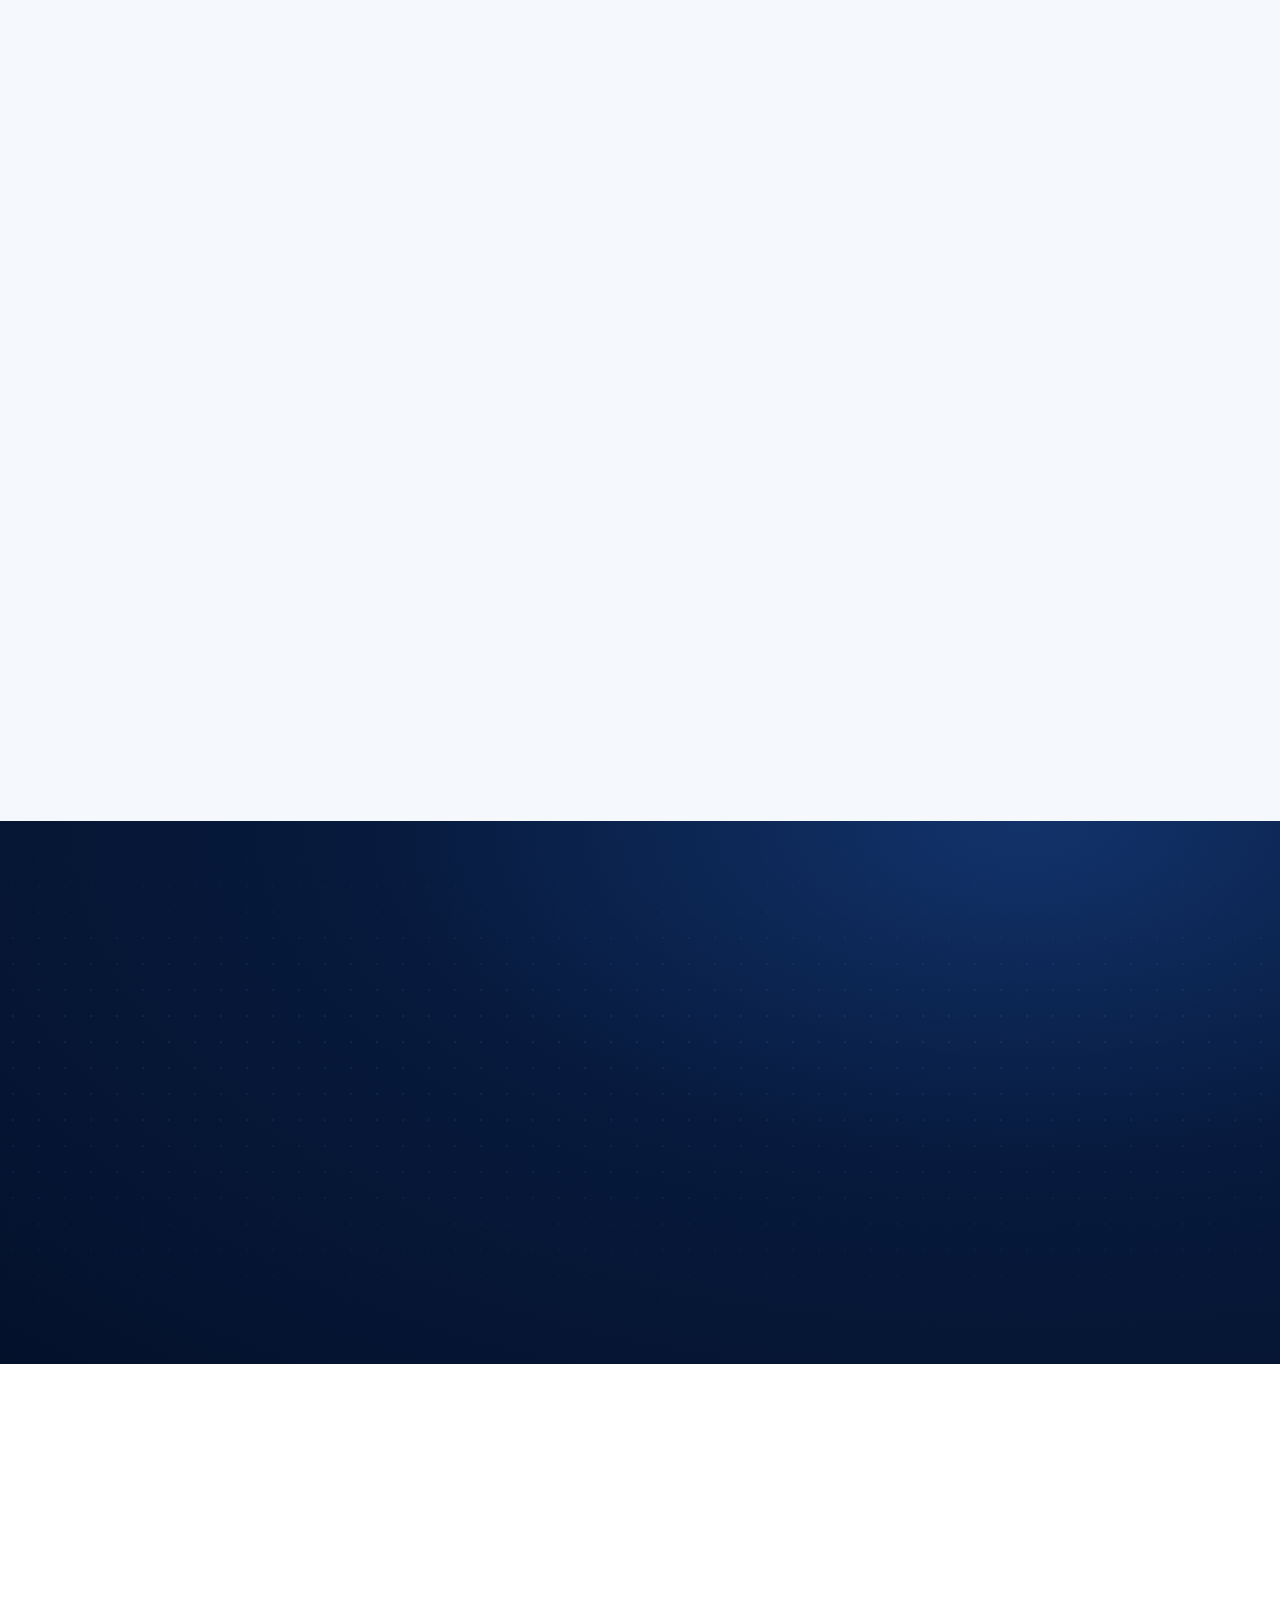
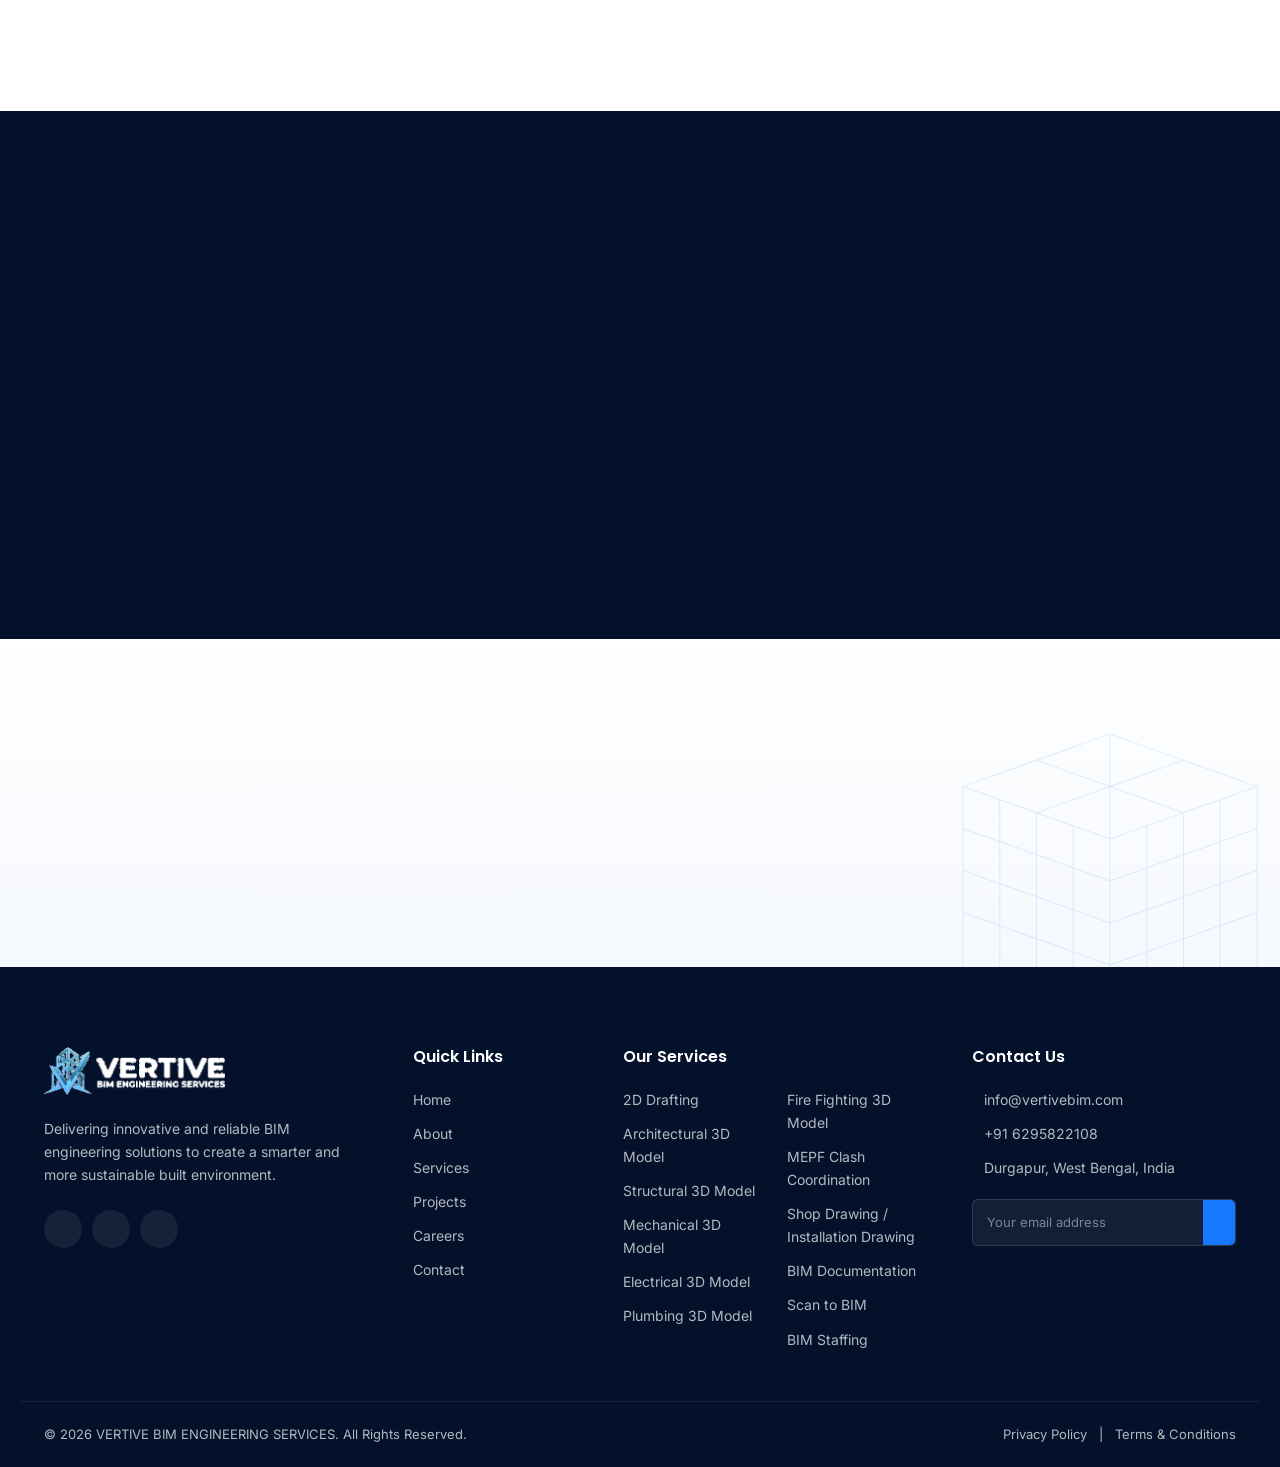
==== commit a85c0d0a: "Rebuild Services dropdown and apply new services list - Services dropdown is now a single-column lis" ====
--- a/index.html
+++ b/index.html
@@ -40,33 +40,34 @@
           <li class="has-dropdown">
             <a href="services">Services</a>
             <button class="dropdown-toggle" type="button" aria-label="Show services menu" aria-expanded="false" aria-controls="servicesMenu"><i class="ri-arrow-down-s-line"></i></button>
-            <div class="dropdown" id="servicesMenu">
-              <div class="dropdown-col">
-                <span class="dropdown-title">Core BIM</span>
-                <a href="services#structural-bim"><i class="ri-community-line"></i>Structural BIM</a>
-                <a href="services#architectural-bim"><i class="ri-building-2-line"></i>Architectural BIM</a>
-                <span class="dropdown-title">Tools</span>
-                <a href="services#software"><i class="ri-computer-line"></i>Software</a>
-                <a href="services#platforms"><i class="ri-cloud-line"></i>Platforms</a>
-              </div>
-              <div class="dropdown-col">
-                <span class="dropdown-title">MEPF BIM</span>
-                <a href="services#hvac-bim"><i class="ri-temp-cold-line"></i>HVAC BIM</a>
-                <a href="services#electrical-bim"><i class="ri-flashlight-line"></i>Electrical BIM</a>
-                <a href="services#elv-bim"><i class="ri-router-line"></i>ELV BIM</a>
-                <a href="services#plumbing-bim"><i class="ri-drop-line"></i>Plumbing BIM</a>
-                <a href="services#fire-fighting-bim"><i class="ri-fire-line"></i>Fire Fighting BIM</a>
-              </div>
-              <div class="dropdown-col">
-                <span class="dropdown-title">Coordination &amp; Deliverables</span>
-                <a href="services#clash-coordination"><i class="ri-git-merge-line"></i>Clash Co-ordination</a>
-                <a href="services#sheet-preparation"><i class="ri-file-paper-2-line"></i>Sheet Preparation</a>
-                <a href="services#bim-documentation"><i class="ri-file-text-line"></i>BIM Documentation</a>
-                <a href="services#modelling-3d"><i class="ri-box-3-line"></i>3D Modelling</a>
-                <a href="services#drawings-2d"><i class="ri-draft-line"></i>2D Drawings</a>
-                <a href="services" class="dropdown-all">View all services <i class="ri-arrow-right-line"></i></a>
-              </div>
-            </div>
+            <ul class="dropdown" id="servicesMenu">
+              <li><a href="services#drafting-2d">2D Drafting</a></li>
+              <li><a href="services#architectural-3d-model">Architectural 3D Model</a></li>
+              <li><a href="services#structural-3d-model">Structural 3D Model</a></li>
+              <li class="has-submenu">
+                <a href="services#mepf-3d-model">MEPF 3D Model</a>
+                <button class="submenu-toggle" type="button" aria-label="Show MEPF 3D model services" aria-expanded="false"><i class="ri-arrow-right-s-line"></i></button>
+                <ul class="submenu">
+                  <li><a href="services#mechanical-3d-model">Mechanical 3D Model</a></li>
+                  <li><a href="services#electrical-3d-model">Electrical 3D Model</a></li>
+                  <li><a href="services#plumbing-3d-model">Plumbing 3D Model</a></li>
+                  <li><a href="services#fire-fighting-3d-model">Fire Fighting 3D Model</a></li>
+                </ul>
+              </li>
+              <li><a href="services#mepf-clash-coordination">MEPF Clash Coordination</a></li>
+              <li><a href="services#shop-drawing">Shop Drawing / Installation Drawing</a></li>
+              <li><a href="services#bim-documentation">BIM Documentation</a></li>
+              <li><a href="services#scan-to-bim">Scan to BIM</a></li>
+              <li><a href="services#bim-staffing">BIM Staffing</a></li>
+              <li class="has-submenu">
+                <a href="services#software">Software &amp; Platforms</a>
+                <button class="submenu-toggle" type="button" aria-label="Show software and platforms" aria-expanded="false"><i class="ri-arrow-right-s-line"></i></button>
+                <ul class="submenu">
+                  <li><a href="services#software">Software</a></li>
+                  <li><a href="services#platforms">Platforms</a></li>
+                </ul>
+              </li>
+            </ul>
           </li>
           <li><a href="#projects">Projects</a></li>
           <li><a href="careers">Careers</a></li>
@@ -168,57 +169,84 @@
       <div class="swiper services-swiper" data-aos="fade-up" data-aos-delay="150">
         <div class="swiper-wrapper">
           <article class="swiper-slide service-card">
-            <div class="service-img"><img src="https://images.unsplash.com/photo-1545324418-cc1a3fa10c00?w=700&q=80&auto=format&fit=crop" alt="Architectural BIM" loading="lazy"></div>
-            <div class="service-body">
-              <span class="service-icon"><i class="ri-building-4-line"></i></span>
-              <h3>Architectural BIM</h3>
-              <p>Detailed and coordinated architectural models for better design, visualization and execution.</p>
-              <a href="#contact" class="service-link" aria-label="Architectural BIM"><i class="ri-arrow-right-line"></i></a>
-            </div>
-          </article>
-          <article class="swiper-slide service-card">
-            <div class="service-img"><img src="https://images.unsplash.com/photo-1508450859948-4e04fabaa4ea?w=700&q=80&auto=format&fit=crop" alt="Structural BIM" loading="lazy"></div>
-            <div class="service-body">
-              <span class="service-icon"><i class="ri-building-line"></i></span>
-              <h3>Structural BIM</h3>
-              <p>Accurate structural modelling and detailing to support safe, efficient and buildable structures.</p>
-              <a href="#contact" class="service-link" aria-label="Structural BIM"><i class="ri-arrow-right-line"></i></a>
-            </div>
-          </article>
-          <article class="swiper-slide service-card">
-            <div class="service-img"><img src="https://images.unsplash.com/photo-1504307651254-35680f356dfd?w=700&q=80&auto=format&fit=crop" alt="MEP Coordination" loading="lazy"></div>
+            <div class="service-img"><img src="https://images.unsplash.com/photo-1503387762-592deb58ef4e?w=700&q=80&auto=format&fit=crop" alt="2D Drafting" loading="lazy"></div>
+            <div class="service-body">
+              <span class="service-icon"><i class="ri-draft-line"></i></span>
+              <h3>2D Drafting</h3>
+              <p>Precise 2D CAD drafting of plans, sections, elevations and details.</p>
+              <a href="#contact" class="service-link" aria-label="2D Drafting"><i class="ri-arrow-right-line"></i></a>
+            </div>
+          </article>
+          <article class="swiper-slide service-card">
+            <div class="service-img"><img src="https://images.unsplash.com/photo-1545324418-cc1a3fa10c00?w=700&q=80&auto=format&fit=crop" alt="Architectural 3D Model" loading="lazy"></div>
+            <div class="service-body">
+              <span class="service-icon"><i class="ri-building-2-line"></i></span>
+              <h3>Architectural 3D Model</h3>
+              <p>Detailed architectural models for better design, visualization and execution.</p>
+              <a href="#contact" class="service-link" aria-label="Architectural 3D Model"><i class="ri-arrow-right-line"></i></a>
+            </div>
+          </article>
+          <article class="swiper-slide service-card">
+            <div class="service-img"><img src="https://images.unsplash.com/photo-1508450859948-4e04fabaa4ea?w=700&q=80&auto=format&fit=crop" alt="Structural 3D Model" loading="lazy"></div>
+            <div class="service-body">
+              <span class="service-icon"><i class="ri-community-line"></i></span>
+              <h3>Structural 3D Model</h3>
+              <p>Accurate structural models and detailing for safe, efficient and buildable structures.</p>
+              <a href="#contact" class="service-link" aria-label="Structural 3D Model"><i class="ri-arrow-right-line"></i></a>
+            </div>
+          </article>
+          <article class="swiper-slide service-card">
+            <div class="service-img"><img src="https://images.unsplash.com/photo-1565008447742-97f6f38c985c?w=700&q=80&auto=format&fit=crop" alt="MEPF 3D Model" loading="lazy"></div>
+            <div class="service-body">
+              <span class="service-icon"><i class="ri-settings-3-line"></i></span>
+              <h3>MEPF 3D Model</h3>
+              <p>Mechanical, electrical, plumbing and fire fighting systems modelled in 3D.</p>
+              <a href="#contact" class="service-link" aria-label="MEPF 3D Model"><i class="ri-arrow-right-line"></i></a>
+            </div>
+          </article>
+          <article class="swiper-slide service-card">
+            <div class="service-img"><img src="https://images.unsplash.com/photo-1504307651254-35680f356dfd?w=700&q=80&auto=format&fit=crop" alt="MEPF Clash Coordination" loading="lazy"></div>
             <div class="service-body">
               <span class="service-icon"><i class="ri-git-merge-line"></i></span>
-              <h3>MEP Coordination</h3>
-              <p>Integrated modelling and clash-free coordination for mechanical, electrical and plumbing systems.</p>
-              <a href="#contact" class="service-link" aria-label="MEP Coordination"><i class="ri-arrow-right-line"></i></a>
+              <h3>MEPF Clash Coordination</h3>
+              <p>Multi-discipline clash detection and resolution before construction begins.</p>
+              <a href="#contact" class="service-link" aria-label="MEPF Clash Coordination"><i class="ri-arrow-right-line"></i></a>
+            </div>
+          </article>
+          <article class="swiper-slide service-card">
+            <div class="service-img"><img src="https://images.unsplash.com/photo-1541888946425-d81bb19240f5?w=700&q=80&auto=format&fit=crop" alt="Shop Drawing / Installation Drawing" loading="lazy"></div>
+            <div class="service-body">
+              <span class="service-icon"><i class="ri-file-list-3-line"></i></span>
+              <h3>Shop Drawing / Installation Drawing</h3>
+              <p>Coordinated shop and installation drawings for fabrication and site work.</p>
+              <a href="#contact" class="service-link" aria-label="Shop Drawing / Installation Drawing"><i class="ri-arrow-right-line"></i></a>
             </div>
           </article>
           <article class="swiper-slide service-card">
             <div class="service-img"><img src="https://images.unsplash.com/photo-1581092160562-40aa08e78837?w=700&q=80&auto=format&fit=crop" alt="BIM Documentation" loading="lazy"></div>
             <div class="service-body">
-              <span class="service-icon"><i class="ri-file-list-3-line"></i></span>
+              <span class="service-icon"><i class="ri-file-text-line"></i></span>
               <h3>BIM Documentation</h3>
-              <p>High-quality drawings, schedules and documentation to support construction and facility management.</p>
+              <p>Schedules, quantities, as-built records and handover documentation.</p>
               <a href="#contact" class="service-link" aria-label="BIM Documentation"><i class="ri-arrow-right-line"></i></a>
             </div>
           </article>
           <article class="swiper-slide service-card">
-            <div class="service-img"><img src="https://images.unsplash.com/photo-1493397212122-2b85dda8106b?w=700&q=80&auto=format&fit=crop" alt="3D Modeling" loading="lazy"></div>
-            <div class="service-body">
-              <span class="service-icon"><i class="ri-box-3-line"></i></span>
-              <h3>3D Modeling</h3>
-              <p>LOD 100–500 parametric models that bring design intent to life before construction begins.</p>
-              <a href="#contact" class="service-link" aria-label="3D Modeling"><i class="ri-arrow-right-line"></i></a>
-            </div>
-          </article>
-          <article class="swiper-slide service-card">
-            <div class="service-img"><img src="https://images.unsplash.com/photo-1503387762-592deb58ef4e?w=700&q=80&auto=format&fit=crop" alt="2D Drawings" loading="lazy"></div>
-            <div class="service-body">
-              <span class="service-icon"><i class="ri-draft-line"></i></span>
-              <h3>2D Drawings</h3>
-              <p>Precise CAD drafting, shop drawings and as-built sets produced to international standards.</p>
-              <a href="#contact" class="service-link" aria-label="2D Drawings"><i class="ri-arrow-right-line"></i></a>
+            <div class="service-img"><img src="https://images.unsplash.com/photo-1493397212122-2b85dda8106b?w=700&q=80&auto=format&fit=crop" alt="Scan to BIM" loading="lazy"></div>
+            <div class="service-body">
+              <span class="service-icon"><i class="ri-scan-2-line"></i></span>
+              <h3>Scan to BIM</h3>
+              <p>Point-cloud data from laser scans converted into as-built BIM models.</p>
+              <a href="#contact" class="service-link" aria-label="Scan to BIM"><i class="ri-arrow-right-line"></i></a>
+            </div>
+          </article>
+          <article class="swiper-slide service-card">
+            <div class="service-img"><img src="https://images.unsplash.com/photo-1460925895917-afdab827c52f?w=700&q=80&auto=format&fit=crop" alt="BIM Staffing" loading="lazy"></div>
+            <div class="service-body">
+              <span class="service-icon"><i class="ri-team-line"></i></span>
+              <h3>BIM Staffing</h3>
+              <p>Skilled BIM modellers and coordinators to extend your project team.</p>
+              <a href="#contact" class="service-link" aria-label="BIM Staffing"><i class="ri-arrow-right-line"></i></a>
             </div>
           </article>
         </div>
@@ -238,18 +266,18 @@
               <tr><th scope="col" class="col-no">Sl. No.</th><th scope="col">Service</th><th scope="col">Category</th></tr>
             </thead>
             <tbody>
-              <tr><td class="col-no" data-label="Sl. No.">01</td><th scope="row" data-label="Service"><a href="services#structural-bim" class="svc-name"><i class="ri-community-line"></i>Structural BIM</a></th><td data-label="Category"><span class="tag">Core BIM</span></td></tr>
-              <tr><td class="col-no" data-label="Sl. No.">02</td><th scope="row" data-label="Service"><a href="services#architectural-bim" class="svc-name"><i class="ri-building-2-line"></i>Architectural BIM</a></th><td data-label="Category"><span class="tag">Core BIM</span></td></tr>
-              <tr class="mepf-row"><td class="col-no" data-label="Sl. No.">03</td><th scope="row" data-label="Service"><a href="services#hvac-bim" class="svc-name"><i class="ri-temp-cold-line"></i>HVAC BIM</a></th><td data-label="Category" rowspan="5" class="mepf-group"><span class="mepf-label"><i class="ri-settings-3-line"></i>MEPF BIM</span></td></tr>
-              <tr class="mepf-row"><td class="col-no" data-label="Sl. No.">04</td><th scope="row" data-label="Service"><a href="services#electrical-bim" class="svc-name"><i class="ri-flashlight-line"></i>Electrical BIM</a></th><td data-label="Category" class="mepf-mobile"><span class="tag">MEPF BIM</span></td></tr>
-              <tr class="mepf-row"><td class="col-no" data-label="Sl. No.">05</td><th scope="row" data-label="Service"><a href="services#elv-bim" class="svc-name"><i class="ri-router-line"></i>ELV BIM</a></th><td data-label="Category" class="mepf-mobile"><span class="tag">MEPF BIM</span></td></tr>
-              <tr class="mepf-row"><td class="col-no" data-label="Sl. No.">06</td><th scope="row" data-label="Service"><a href="services#plumbing-bim" class="svc-name"><i class="ri-drop-line"></i>Plumbing BIM</a></th><td data-label="Category" class="mepf-mobile"><span class="tag">MEPF BIM</span></td></tr>
-              <tr class="mepf-row"><td class="col-no" data-label="Sl. No.">07</td><th scope="row" data-label="Service"><a href="services#fire-fighting-bim" class="svc-name"><i class="ri-fire-line"></i>Fire Fighting BIM</a></th><td data-label="Category" class="mepf-mobile"><span class="tag">MEPF BIM</span></td></tr>
-              <tr><td class="col-no" data-label="Sl. No.">08</td><th scope="row" data-label="Service"><a href="services#clash-coordination" class="svc-name"><i class="ri-git-merge-line"></i>Clash Co-ordination</a></th><td data-label="Category"><span class="tag">Coordination</span></td></tr>
-              <tr><td class="col-no" data-label="Sl. No.">09</td><th scope="row" data-label="Service"><a href="services#sheet-preparation" class="svc-name"><i class="ri-file-paper-2-line"></i>Sheet Preparation</a></th><td data-label="Category"><span class="tag">Deliverables</span></td></tr>
+              <tr><td class="col-no" data-label="Sl. No.">01</td><th scope="row" data-label="Service"><a href="services#drafting-2d" class="svc-name"><i class="ri-draft-line"></i>2D Drafting</a></th><td data-label="Category"><span class="tag">Drafting</span></td></tr>
+              <tr><td class="col-no" data-label="Sl. No.">02</td><th scope="row" data-label="Service"><a href="services#architectural-3d-model" class="svc-name"><i class="ri-building-2-line"></i>Architectural 3D Model</a></th><td data-label="Category"><span class="tag">Core BIM</span></td></tr>
+              <tr><td class="col-no" data-label="Sl. No.">03</td><th scope="row" data-label="Service"><a href="services#structural-3d-model" class="svc-name"><i class="ri-community-line"></i>Structural 3D Model</a></th><td data-label="Category"><span class="tag">Core BIM</span></td></tr>
+              <tr class="mepf-row"><td class="col-no" data-label="Sl. No.">04</td><th scope="row" data-label="Service"><a href="services#mechanical-3d-model" class="svc-name"><i class="ri-temp-cold-line"></i>Mechanical 3D Model</a></th><td data-label="Category" rowspan="4" class="mepf-group"><span class="mepf-label"><i class="ri-settings-3-line"></i>MEPF 3D Model</span></td></tr>
+              <tr class="mepf-row"><td class="col-no" data-label="Sl. No.">05</td><th scope="row" data-label="Service"><a href="services#electrical-3d-model" class="svc-name"><i class="ri-flashlight-line"></i>Electrical 3D Model</a></th><td data-label="Category" class="mepf-mobile"><span class="tag">MEPF 3D Model</span></td></tr>
+              <tr class="mepf-row"><td class="col-no" data-label="Sl. No.">06</td><th scope="row" data-label="Service"><a href="services#plumbing-3d-model" class="svc-name"><i class="ri-drop-line"></i>Plumbing 3D Model</a></th><td data-label="Category" class="mepf-mobile"><span class="tag">MEPF 3D Model</span></td></tr>
+              <tr class="mepf-row"><td class="col-no" data-label="Sl. No.">07</td><th scope="row" data-label="Service"><a href="services#fire-fighting-3d-model" class="svc-name"><i class="ri-fire-line"></i>Fire Fighting 3D Model</a></th><td data-label="Category" class="mepf-mobile"><span class="tag">MEPF 3D Model</span></td></tr>
+              <tr><td class="col-no" data-label="Sl. No.">08</td><th scope="row" data-label="Service"><a href="services#mepf-clash-coordination" class="svc-name"><i class="ri-git-merge-line"></i>MEPF Clash Coordination</a></th><td data-label="Category"><span class="tag">Coordination</span></td></tr>
+              <tr><td class="col-no" data-label="Sl. No.">09</td><th scope="row" data-label="Service"><a href="services#shop-drawing" class="svc-name"><i class="ri-file-list-3-line"></i>Shop Drawing / Installation Drawing</a></th><td data-label="Category"><span class="tag">Deliverables</span></td></tr>
               <tr><td class="col-no" data-label="Sl. No.">10</td><th scope="row" data-label="Service"><a href="services#bim-documentation" class="svc-name"><i class="ri-file-text-line"></i>BIM Documentation</a></th><td data-label="Category"><span class="tag">Deliverables</span></td></tr>
-              <tr><td class="col-no" data-label="Sl. No.">11</td><th scope="row" data-label="Service"><a href="services#modelling-3d" class="svc-name"><i class="ri-box-3-line"></i>3D Modelling</a></th><td data-label="Category"><span class="tag">Deliverables</span></td></tr>
-              <tr><td class="col-no" data-label="Sl. No.">12</td><th scope="row" data-label="Service"><a href="services#drawings-2d" class="svc-name"><i class="ri-draft-line"></i>2D Drawings</a></th><td data-label="Category"><span class="tag">Deliverables</span></td></tr>
+              <tr><td class="col-no" data-label="Sl. No.">11</td><th scope="row" data-label="Service"><a href="services#scan-to-bim" class="svc-name"><i class="ri-scan-2-line"></i>Scan to BIM</a></th><td data-label="Category"><span class="tag">Reality Capture</span></td></tr>
+              <tr><td class="col-no" data-label="Sl. No.">12</td><th scope="row" data-label="Service"><a href="services#bim-staffing" class="svc-name"><i class="ri-team-line"></i>BIM Staffing</a></th><td data-label="Category"><span class="tag">Staffing</span></td></tr>
             </tbody>
           </table>
         </div>
@@ -482,10 +510,12 @@
       <div>
         <h5>Our Services</h5>
         <ul class="footer-cols">
-          <li><a href="services#structural-bim">Structural BIM</a></li><li><a href="services#architectural-bim">Architectural BIM</a></li>
-          <li><a href="services#mepf-bim">MEPF BIM</a></li><li><a href="services#clash-coordination">Clash Co-ordination</a></li>
-          <li><a href="services#sheet-preparation">Sheet Preparation</a></li><li><a href="services#bim-documentation">BIM Documentation</a></li>
-          <li><a href="services#modelling-3d">3D Modelling</a></li><li><a href="services#drawings-2d">2D Drawings</a></li>
+          <li><a href="services#drafting-2d">2D Drafting</a></li><li><a href="services#architectural-3d-model">Architectural 3D Model</a></li>
+          <li><a href="services#structural-3d-model">Structural 3D Model</a></li><li><a href="services#mechanical-3d-model">Mechanical 3D Model</a></li>
+          <li><a href="services#electrical-3d-model">Electrical 3D Model</a></li><li><a href="services#plumbing-3d-model">Plumbing 3D Model</a></li>
+          <li><a href="services#fire-fighting-3d-model">Fire Fighting 3D Model</a></li><li><a href="services#mepf-clash-coordination">MEPF Clash Coordination</a></li>
+          <li><a href="services#shop-drawing">Shop Drawing / Installation Drawing</a></li><li><a href="services#bim-documentation">BIM Documentation</a></li>
+          <li><a href="services#scan-to-bim">Scan to BIM</a></li><li><a href="services#bim-staffing">BIM Staffing</a></li>
         </ul>
       </div>
       <div>
@@ -525,8 +555,10 @@
           <div class="field">
             <select name="service" id="cf-service" required>
               <option value="" selected disabled hidden></option>
-              <option>Architectural BIM</option><option>Structural BIM</option><option>MEP Coordination</option>
-              <option>BIM Documentation</option><option>3D Modeling</option><option>2D Drawings</option>
+              <option>2D Drafting</option><option>Architectural 3D Model</option><option>Structural 3D Model</option>
+              <option>Mechanical 3D Model</option><option>Electrical 3D Model</option><option>Plumbing 3D Model</option>
+              <option>Fire Fighting 3D Model</option><option>MEPF Clash Coordination</option><option>Shop Drawing / Installation Drawing</option>
+              <option>BIM Documentation</option><option>Scan to BIM</option><option>BIM Staffing</option>
             </select>
             <label for="cf-service">Service *</label>
           </div>
--- a/assets/css/style.css
+++ b/assets/css/style.css
@@ -1109,56 +1109,53 @@
 .has-dropdown:hover .dropdown-toggle, .has-dropdown.open .dropdown-toggle { color: var(--blue); }
 .has-dropdown.open .dropdown-toggle { transform: rotate(180deg); }
 
-.dropdown {
-  position: absolute; top: calc(100% + 18px); left: 50%; width: min(760px, 92vw);
-  display: grid; grid-template-columns: repeat(3, 1fr); gap: 8px 22px; padding: 24px 26px;
-  background: var(--white); border: 1px solid var(--line); border-top: 3px solid var(--blue);
-  border-radius: var(--radius); box-shadow: var(--shadow-lg);
-  opacity: 0; visibility: hidden; transform: translate(-40%, 10px);
-  transition: opacity .3s var(--ease), transform .3s var(--ease), visibility .3s;
-}
+.nav .dropdown, .nav .submenu {
+  display: block; position: absolute; width: 250px;
+  background: var(--white); border: 1px solid var(--line); border-radius: var(--radius-sm); box-shadow: var(--shadow-lg);
+  opacity: 0; visibility: hidden; transform: translateY(8px);
+  transition: opacity .25s var(--ease), transform .25s var(--ease), visibility .25s;
+}
+.nav .dropdown { top: calc(100% + 14px); left: 0; }
+.nav .submenu { top: -1px; left: 100%; width: 220px; transform: translateX(8px); }
 /* invisible bridge so the menu stays open while the pointer crosses the gap */
-.dropdown::before { content: ""; position: absolute; left: 0; right: 0; top: -21px; height: 21px; }
-.has-dropdown.open .dropdown { opacity: 1; visibility: visible; transform: translate(-40%, 0); }
-@media (min-width: 921px) {
-  .has-dropdown:hover .dropdown, .has-dropdown:focus-within .dropdown { opacity: 1; visibility: visible; transform: translate(-40%, 0); }
-  .has-dropdown:hover .dropdown-toggle { transform: rotate(180deg); }
-}
-.dropdown-col { display: flex; flex-direction: column; }
-.dropdown-title {
-  font-family: var(--font-head); font-size: 11px; font-weight: 600; letter-spacing: 1.6px; text-transform: uppercase;
-  color: var(--muted); padding: 4px 0 8px; margin-bottom: 4px; border-bottom: 1px solid var(--line);
-}
-.dropdown-title:not(:first-child) { margin-top: 14px; }
-.nav .dropdown a:not(.btn) { display: flex; align-items: center; gap: 10px; padding: 7px 8px; margin: 0 -8px; font-size: 13.5px; border-radius: var(--radius-sm); transition: background .25s, color .25s; }
+.dropdown::before { content: ""; position: absolute; left: 0; right: 0; top: -15px; height: 15px; }
+
+.has-dropdown.open > .dropdown { opacity: 1; visibility: visible; transform: none; }
+.has-submenu.open > .submenu { opacity: 1; visibility: visible; transform: none; }
+@media (min-width: 921px) and (hover: hover) {
+  .has-dropdown:not(.dismissed):hover > .dropdown, .has-submenu:hover > .submenu { opacity: 1; visibility: visible; transform: none; }
+  .has-dropdown:not(.dismissed):hover > .dropdown-toggle { transform: rotate(180deg); }
+}
+
+.nav .dropdown li, .nav .submenu li { position: relative; display: flex; align-items: center; border-bottom: 1px solid var(--line); transition: background .2s; }
+.nav .dropdown li:last-child, .nav .submenu li:last-child { border-bottom: 0; }
+.nav .dropdown li:first-child { border-radius: var(--radius-sm) var(--radius-sm) 0 0; }
+.nav .dropdown > li:last-child, .nav .submenu > li:last-child { border-radius: 0 0 var(--radius-sm) var(--radius-sm); }
+.nav .dropdown li:hover, .nav .dropdown li.open { background: var(--sky); }
+.nav .dropdown a:not(.btn) { flex: 1; display: block; padding: 11px 16px; font-size: 13.5px; line-height: 1.35; }
 .nav .dropdown a:not(.btn)::after { display: none; }
-.nav .dropdown a:not(.btn):hover { background: var(--sky); color: var(--blue); }
-.dropdown a i { font-size: 17px; color: var(--blue); }
-.nav .dropdown a.dropdown-all { margin-top: auto; font-weight: 600; color: var(--blue); }
-.dropdown a.dropdown-all i { transition: transform .3s var(--ease); }
-.dropdown a.dropdown-all:hover i { transform: translateX(4px); }
-
-@media (max-width: 1100px) {
-  .dropdown { transform: translate(-30%, 10px); }
-  .has-dropdown.open .dropdown { transform: translate(-30%, 0); }
-}
-@media (min-width: 921px) and (max-width: 1100px) {
-  .has-dropdown:hover .dropdown, .has-dropdown:focus-within .dropdown { transform: translate(-30%, 0); }
-}
+.nav .dropdown li:hover > a:not(.btn), .nav .dropdown li.open > a:not(.btn) { color: var(--blue); }
+.has-submenu > a:not(.btn) { padding-right: 4px; }
+.submenu-toggle { width: 34px; align-self: stretch; flex-shrink: 0; display: grid; place-items: center; font-size: 18px; color: var(--text); transition: color .2s, transform .25s var(--ease); }
+.has-submenu:hover > .submenu-toggle, .has-submenu.open > .submenu-toggle { color: var(--blue); }
+
 @media (max-width: 920px) {
   .has-dropdown { flex-wrap: wrap; gap: 0; }
   .has-dropdown > a { flex: 1; }
   .dropdown-toggle { width: 44px; height: 44px; font-size: 22px; background: var(--sky); border-radius: 8px; }
-  .dropdown {
-    position: static; width: 100%; display: none; grid-template-columns: 1fr; gap: 0;
-    padding: 4px 0 16px 14px; border: 0; border-left: 2px solid var(--blue); border-radius: 0; box-shadow: none;
-    opacity: 1; visibility: visible; transform: none; margin-bottom: 12px;
+  .nav .dropdown, .nav .submenu {
+    position: static; width: 100%; display: none; border: 0; border-radius: 0; box-shadow: none;
+    opacity: 1; visibility: visible; transform: none; transition: none;
   }
+  .nav .dropdown { margin-bottom: 12px; border-left: 2px solid var(--blue); }
+  .nav .submenu { background: var(--bg-soft); }
   .dropdown::before { display: none; }
-  .has-dropdown.open .dropdown { display: grid; transform: none; }
-  .dropdown-col + .dropdown-col .dropdown-title { margin-top: 14px; }
-  .nav .dropdown a:not(.btn) { padding: 10px 8px; font-size: 14.5px; margin: 0; }
-  .nav .dropdown a.dropdown-all { margin-top: 10px; }
+  .has-dropdown.open > .dropdown, .has-submenu.open > .submenu { display: block; }
+  .nav .dropdown li, .nav .submenu li { flex-wrap: wrap; border-radius: 0; }
+  .nav .dropdown a:not(.btn) { padding: 12px 14px; font-size: 14.5px; }
+  .nav .submenu a:not(.btn) { padding-left: 28px; }
+  .submenu-toggle { width: 44px; min-height: 44px; font-size: 20px; }
+  .has-submenu.open > .submenu-toggle { transform: rotate(90deg); }
 }
 
 /* =========================================================
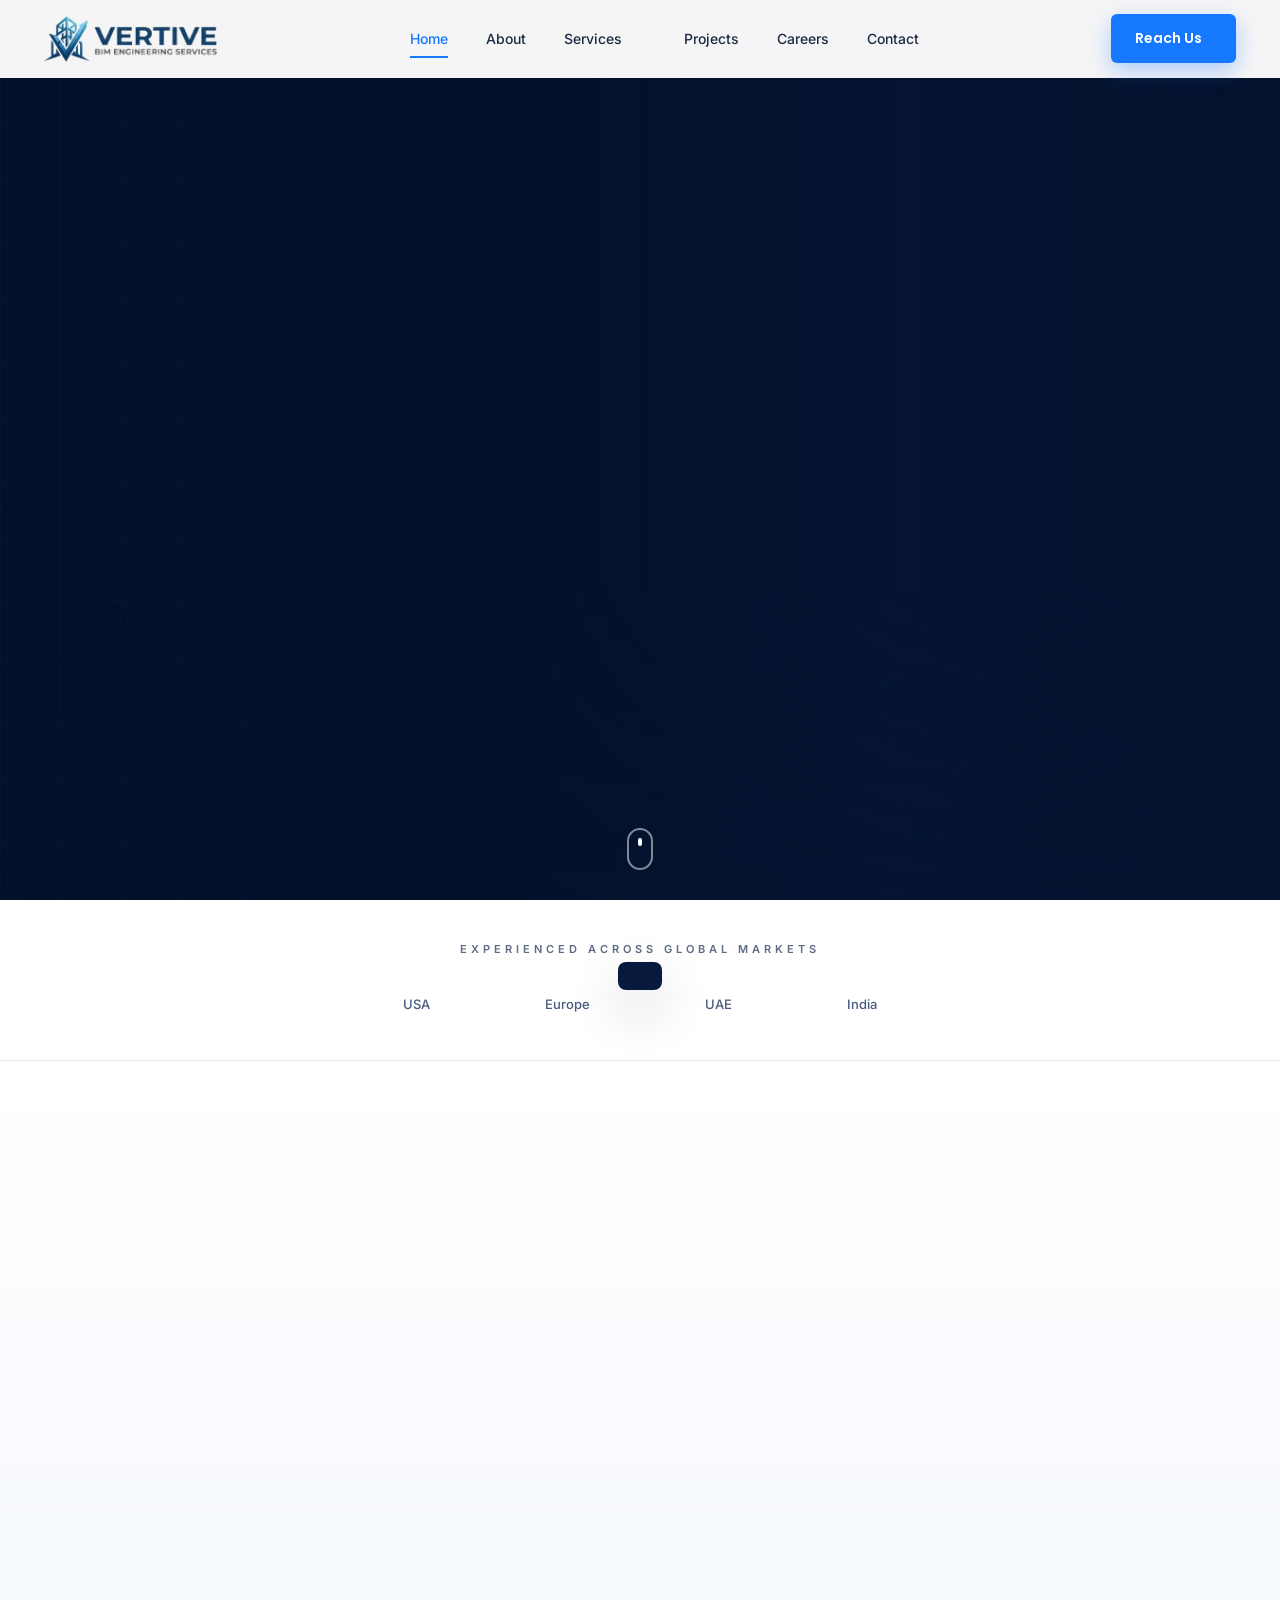
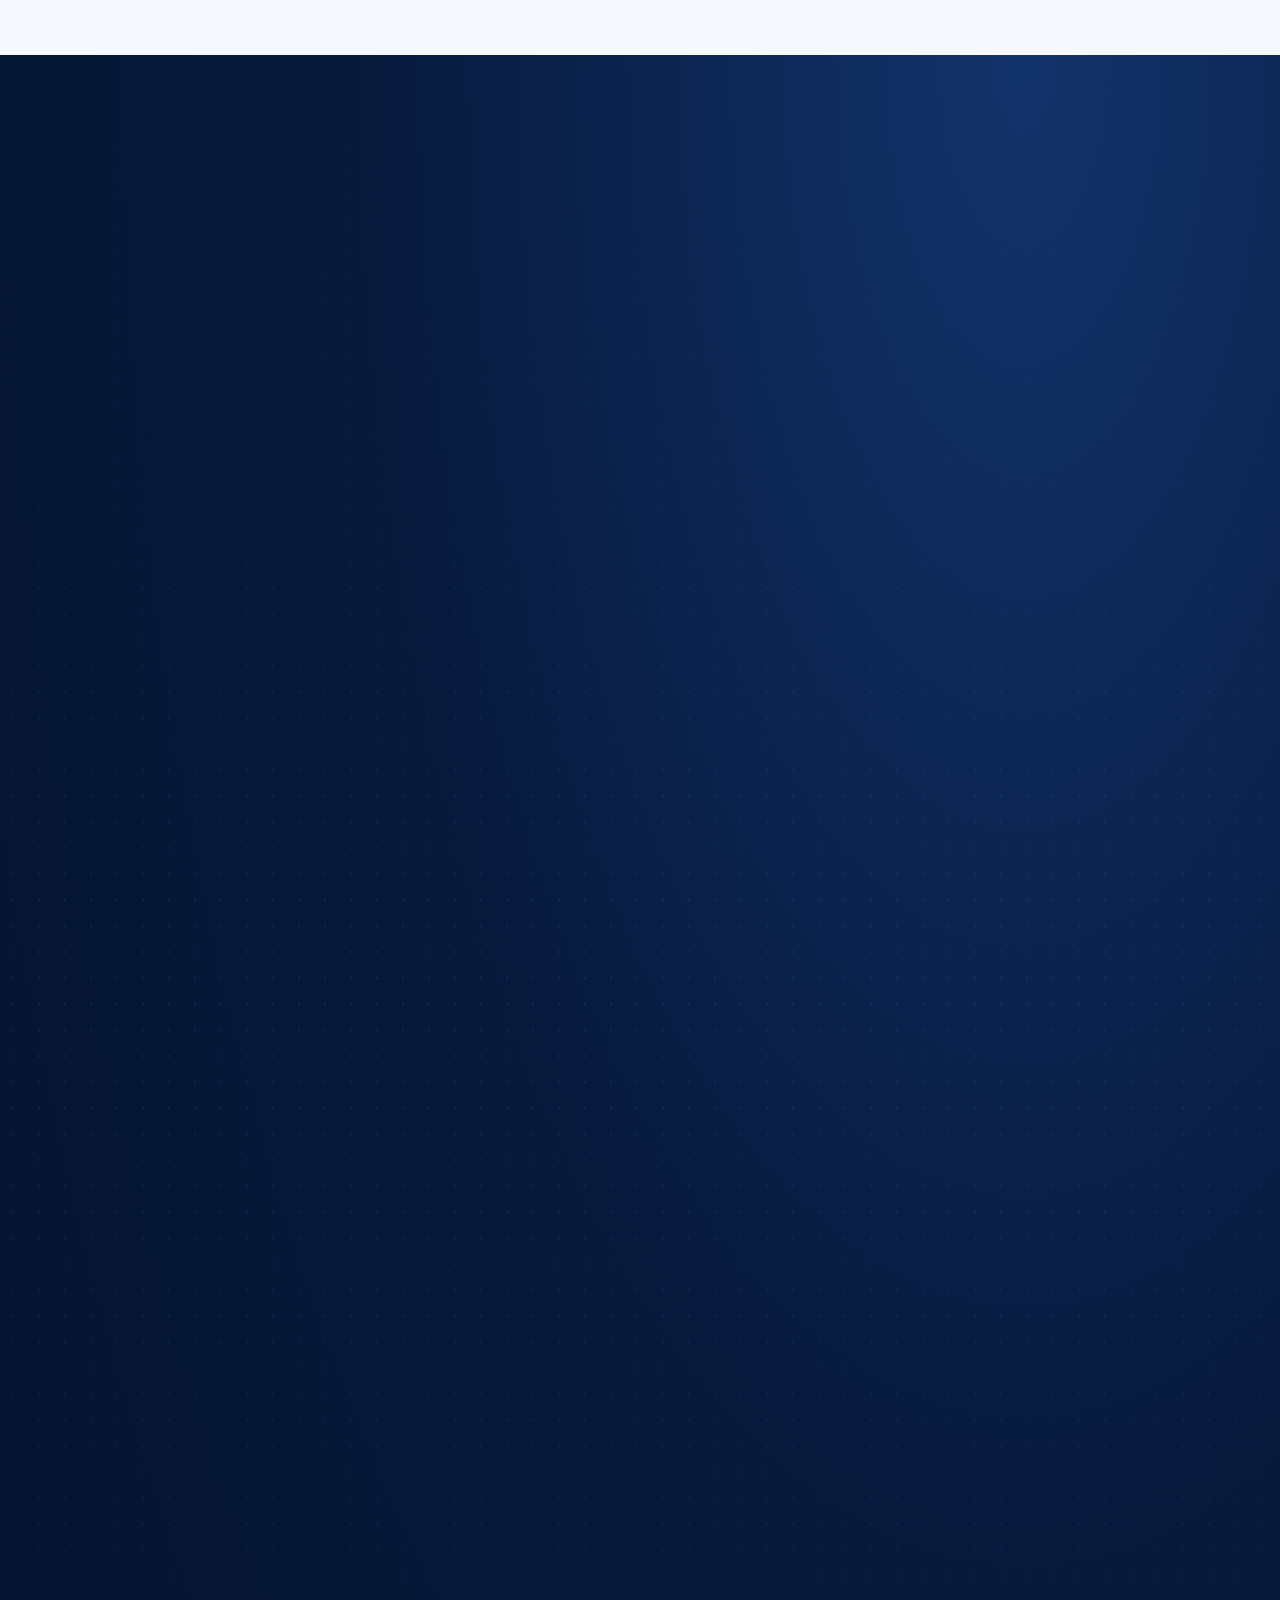
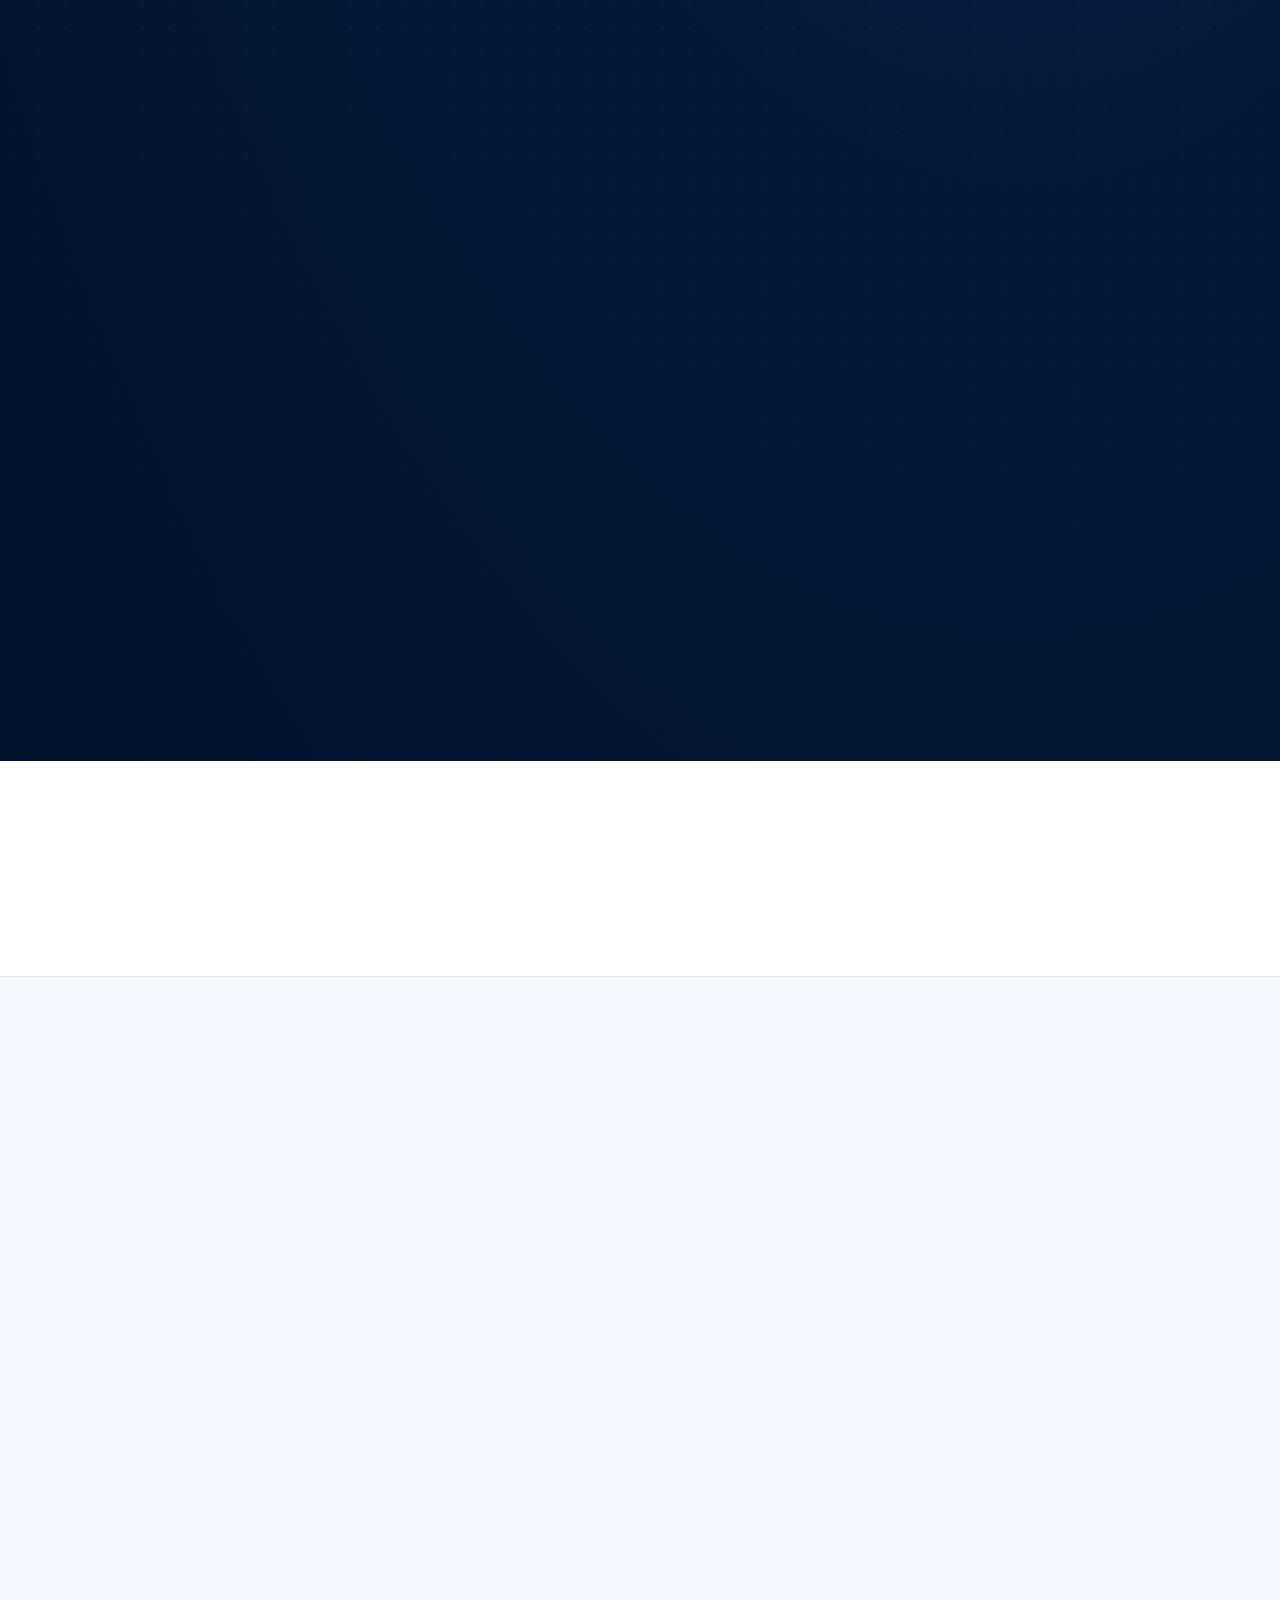
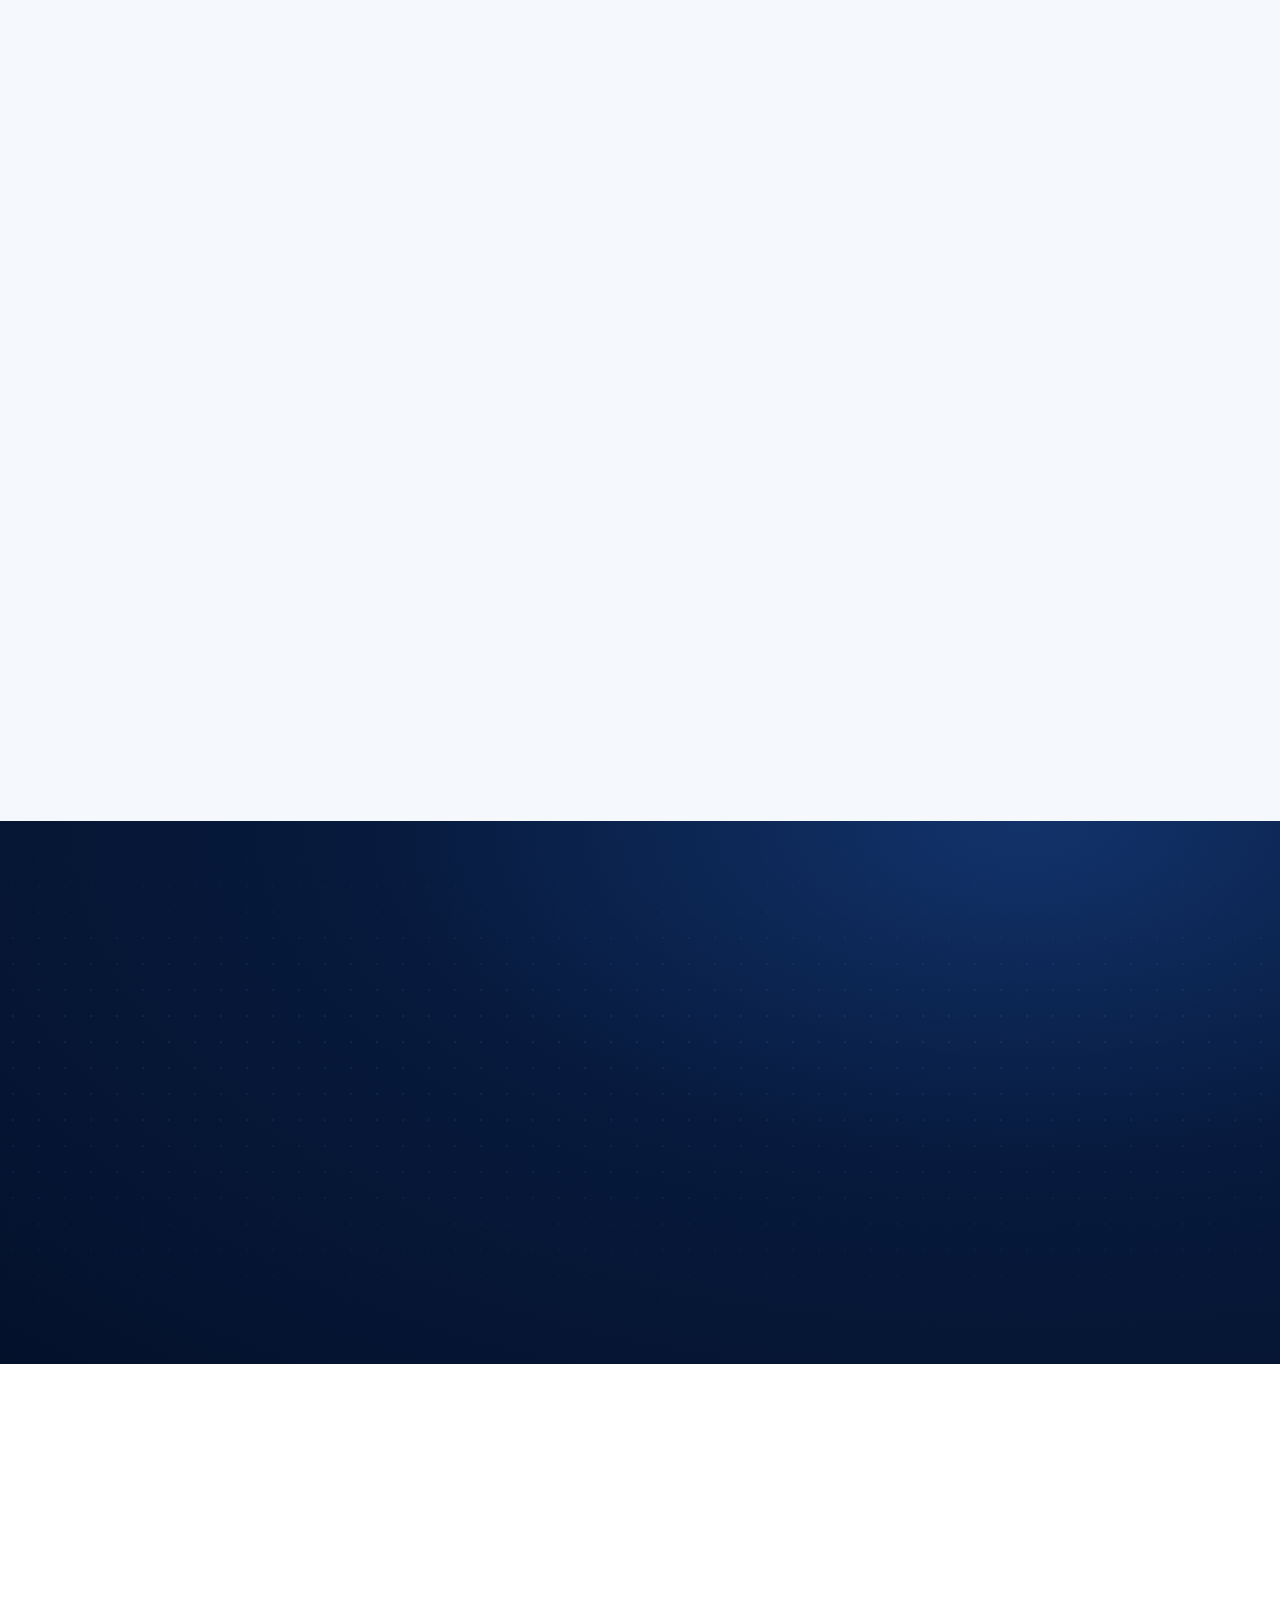
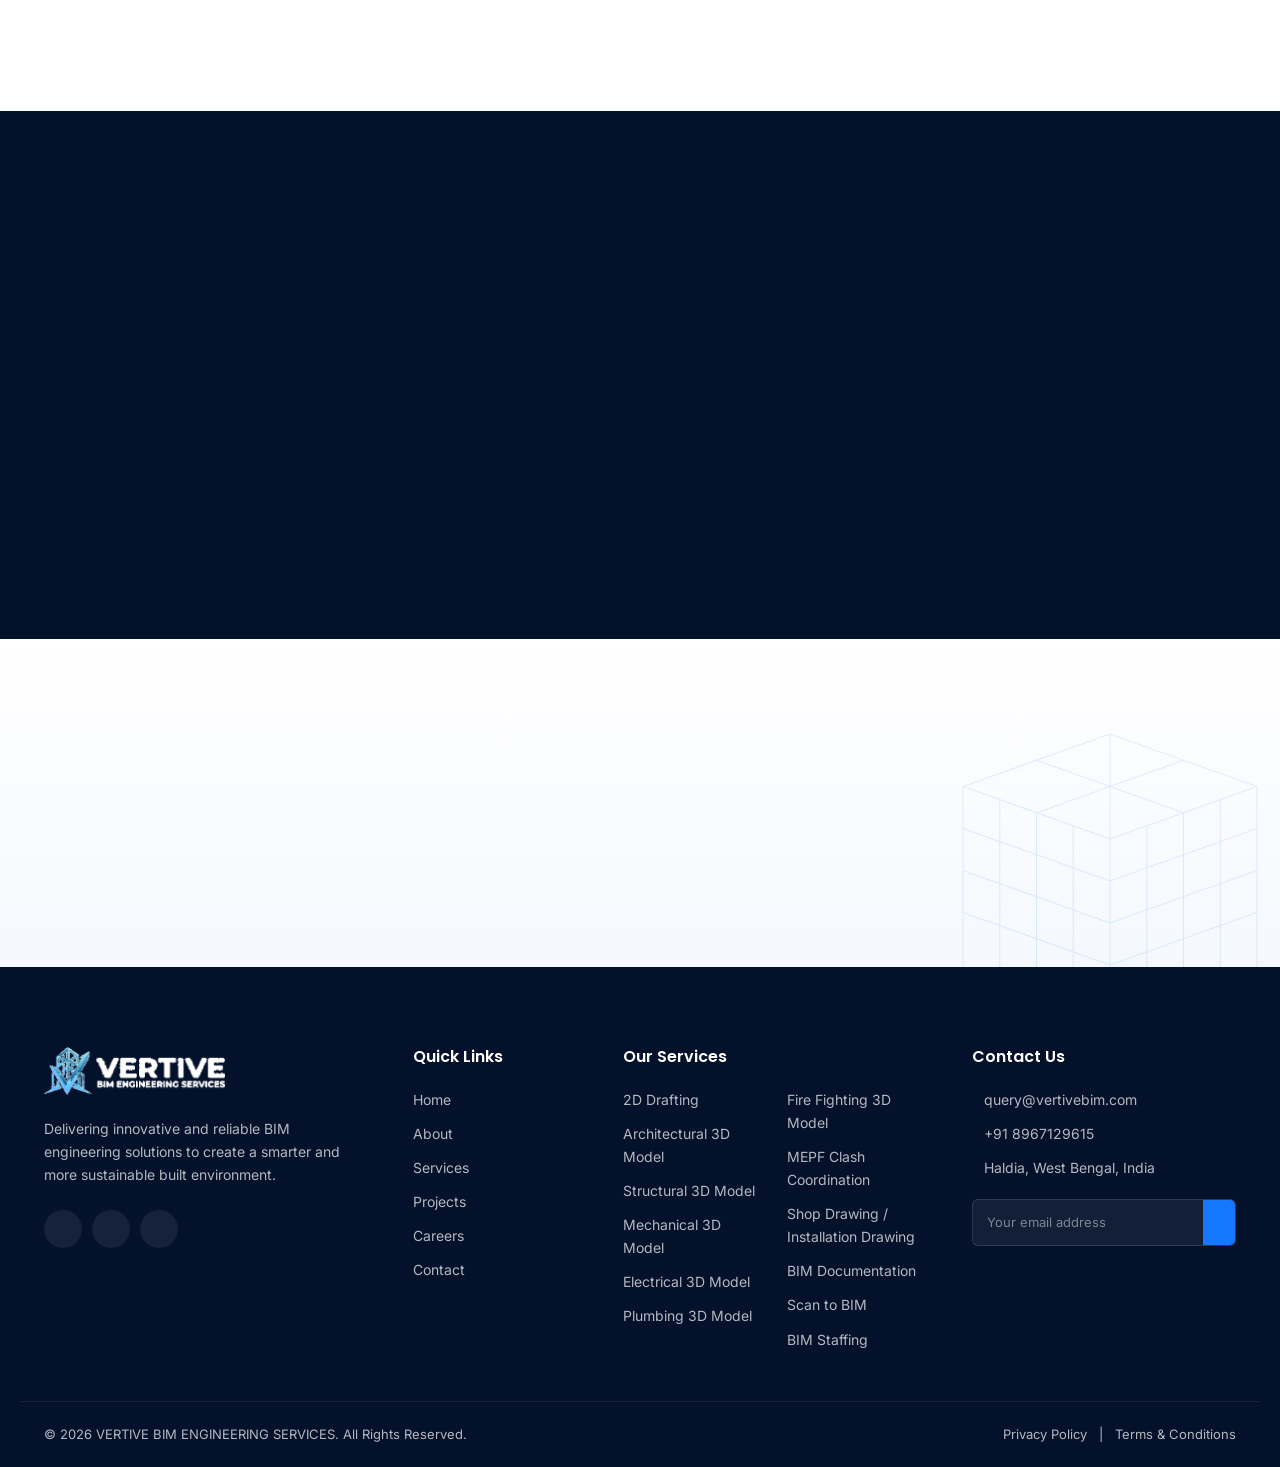
==== commit c55423bc: "Update contact details and header button - Header "Let's Talk" button is now "Reach Us" and opens an" ====
--- a/index.html
+++ b/index.html
@@ -73,10 +73,10 @@
           <li><a href="careers">Careers</a></li>
           <li><a href="contact">Contact</a></li>
         </ul>
-        <a href="#contact" class="btn btn-primary nav-cta-mobile">Let's Talk <i class="ri-arrow-right-line"></i></a>
+        <a href="mailto:query@vertivebim.com" class="btn btn-primary nav-cta-mobile">Reach Us <i class="ri-mail-line"></i></a>
       </nav>
 
-      <a href="#contact" class="btn btn-primary header-cta">Let's Talk <i class="ri-arrow-right-line"></i></a>
+      <a href="mailto:query@vertivebim.com" class="btn btn-primary header-cta">Reach Us <i class="ri-mail-line"></i></a>
       <button class="nav-toggle" id="navToggle" aria-label="Toggle menu"><span></span><span></span><span></span></button>
     </div>
   </header>
@@ -521,9 +521,9 @@
       <div>
         <h5>Contact Us</h5>
         <ul class="contact-list">
-          <li><i class="ri-mail-line"></i><a href="mailto:info@vertivebim.com">info@vertivebim.com</a></li>
-          <li><i class="ri-phone-line"></i><a href="tel:+916295822108">+91 6295822108</a></li>
-          <li><i class="ri-map-pin-line"></i><span>Durgapur, West Bengal, India</span></li>
+          <li><i class="ri-mail-line"></i><a href="mailto:query@vertivebim.com">query@vertivebim.com</a></li>
+          <li><i class="ri-phone-line"></i><a href="tel:+918967129615">+91 8967129615</a></li>
+          <li><i class="ri-map-pin-line"></i><span>Haldia, West Bengal, India</span></li>
         </ul>
         <form class="newsletter" id="newsletterForm" novalidate>
           <input type="email" name="email" placeholder="Your email address" required>
